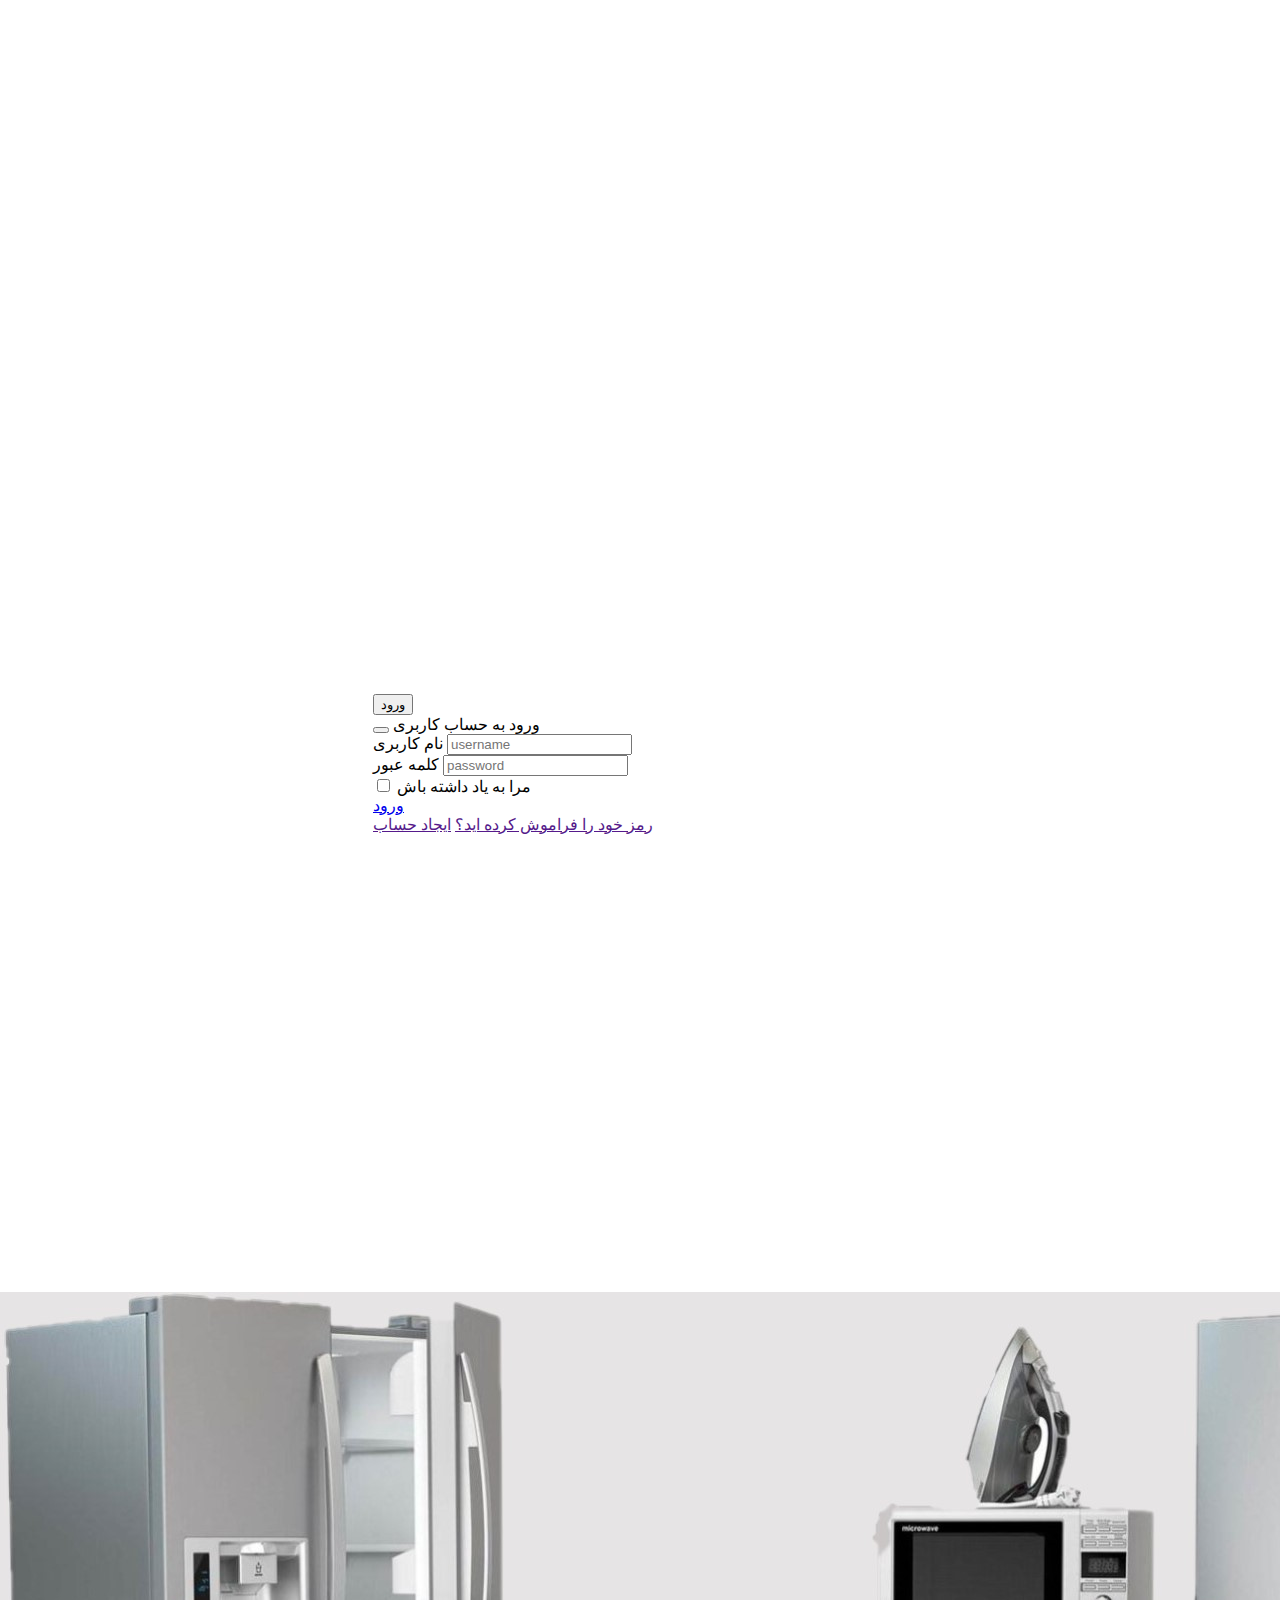
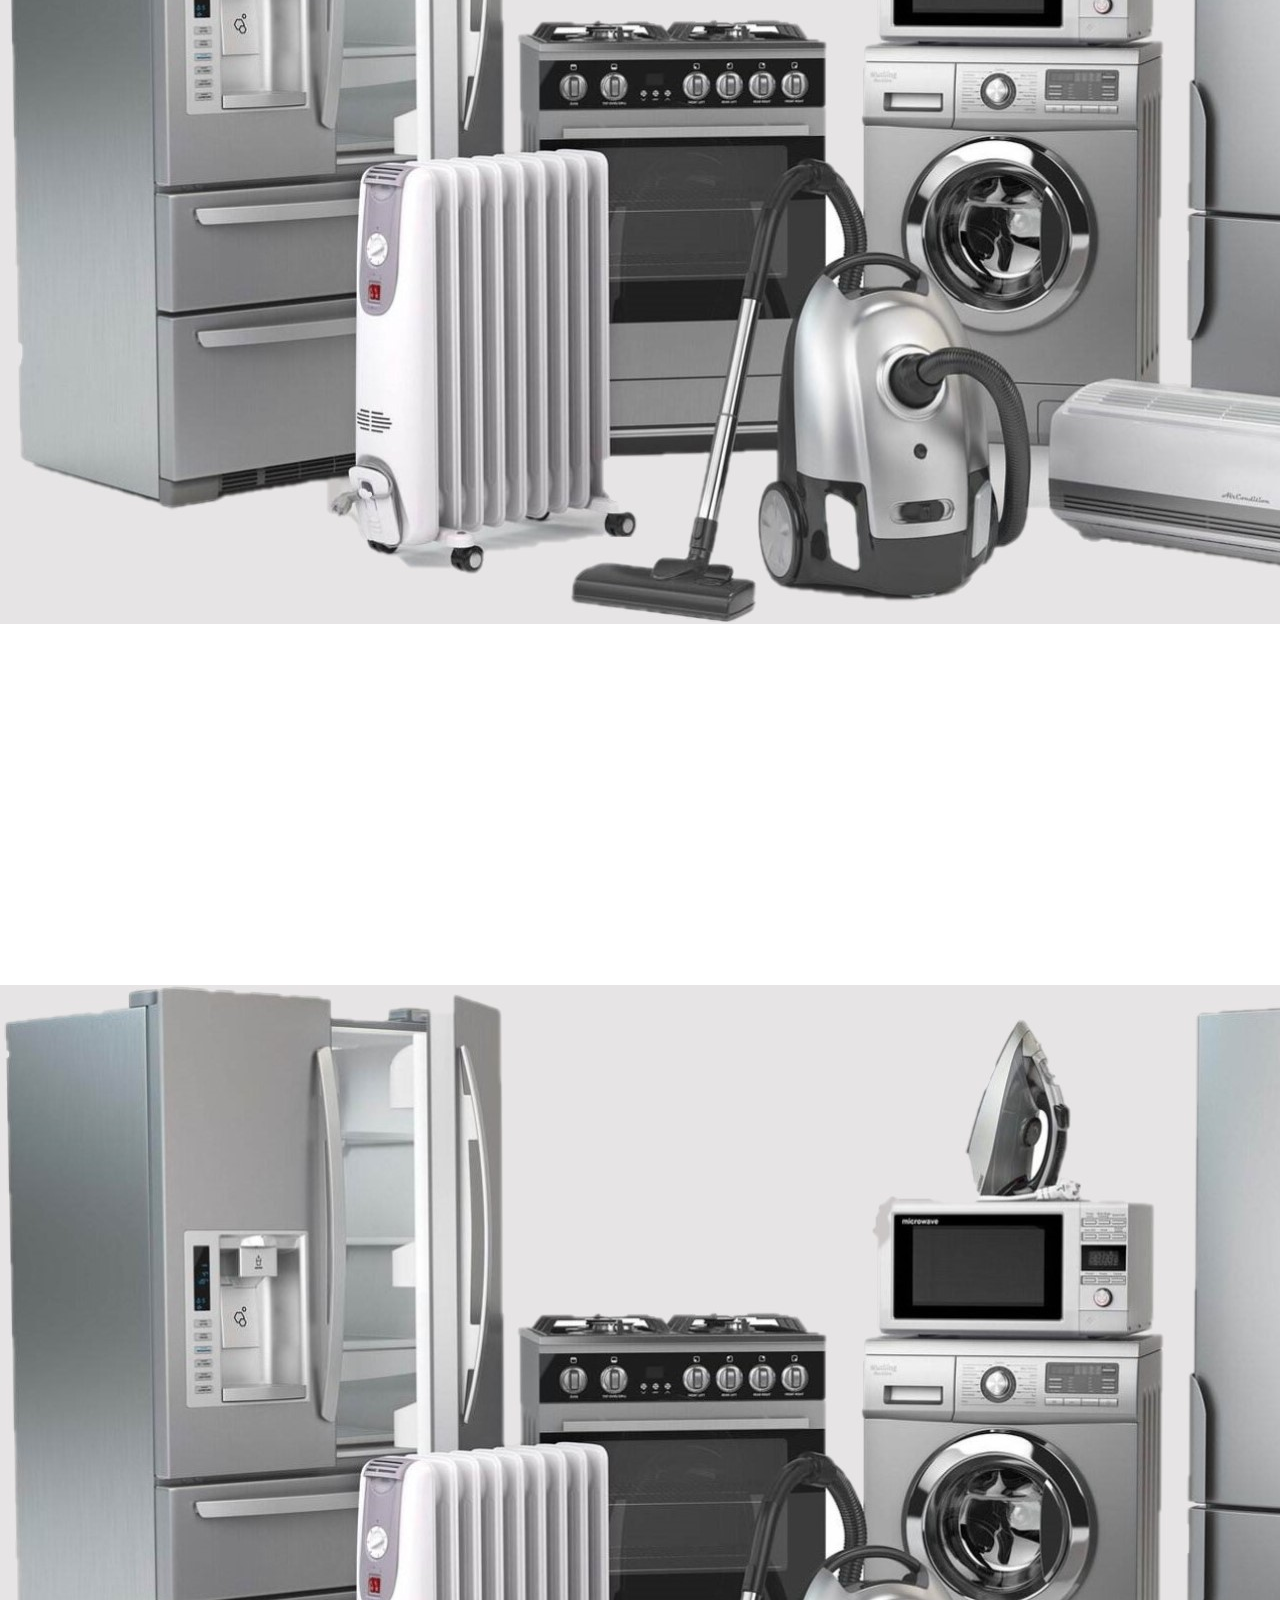
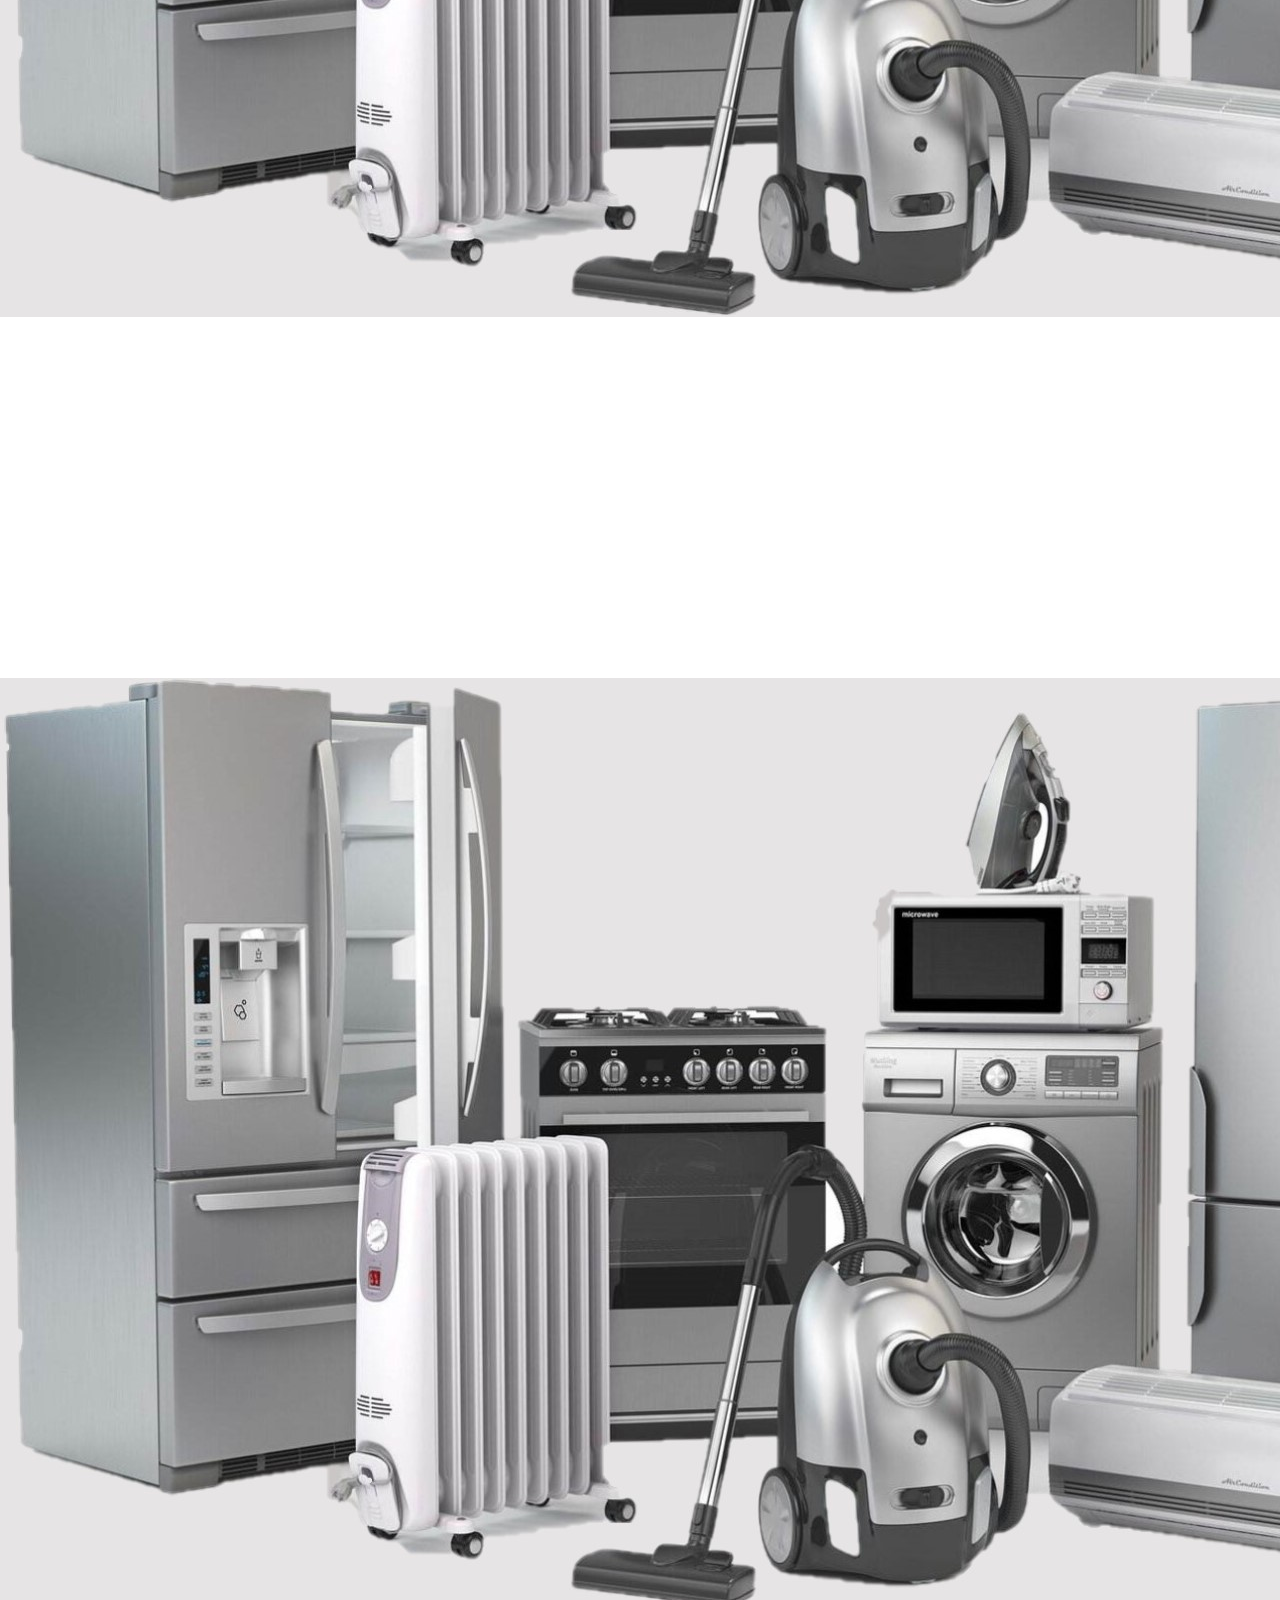
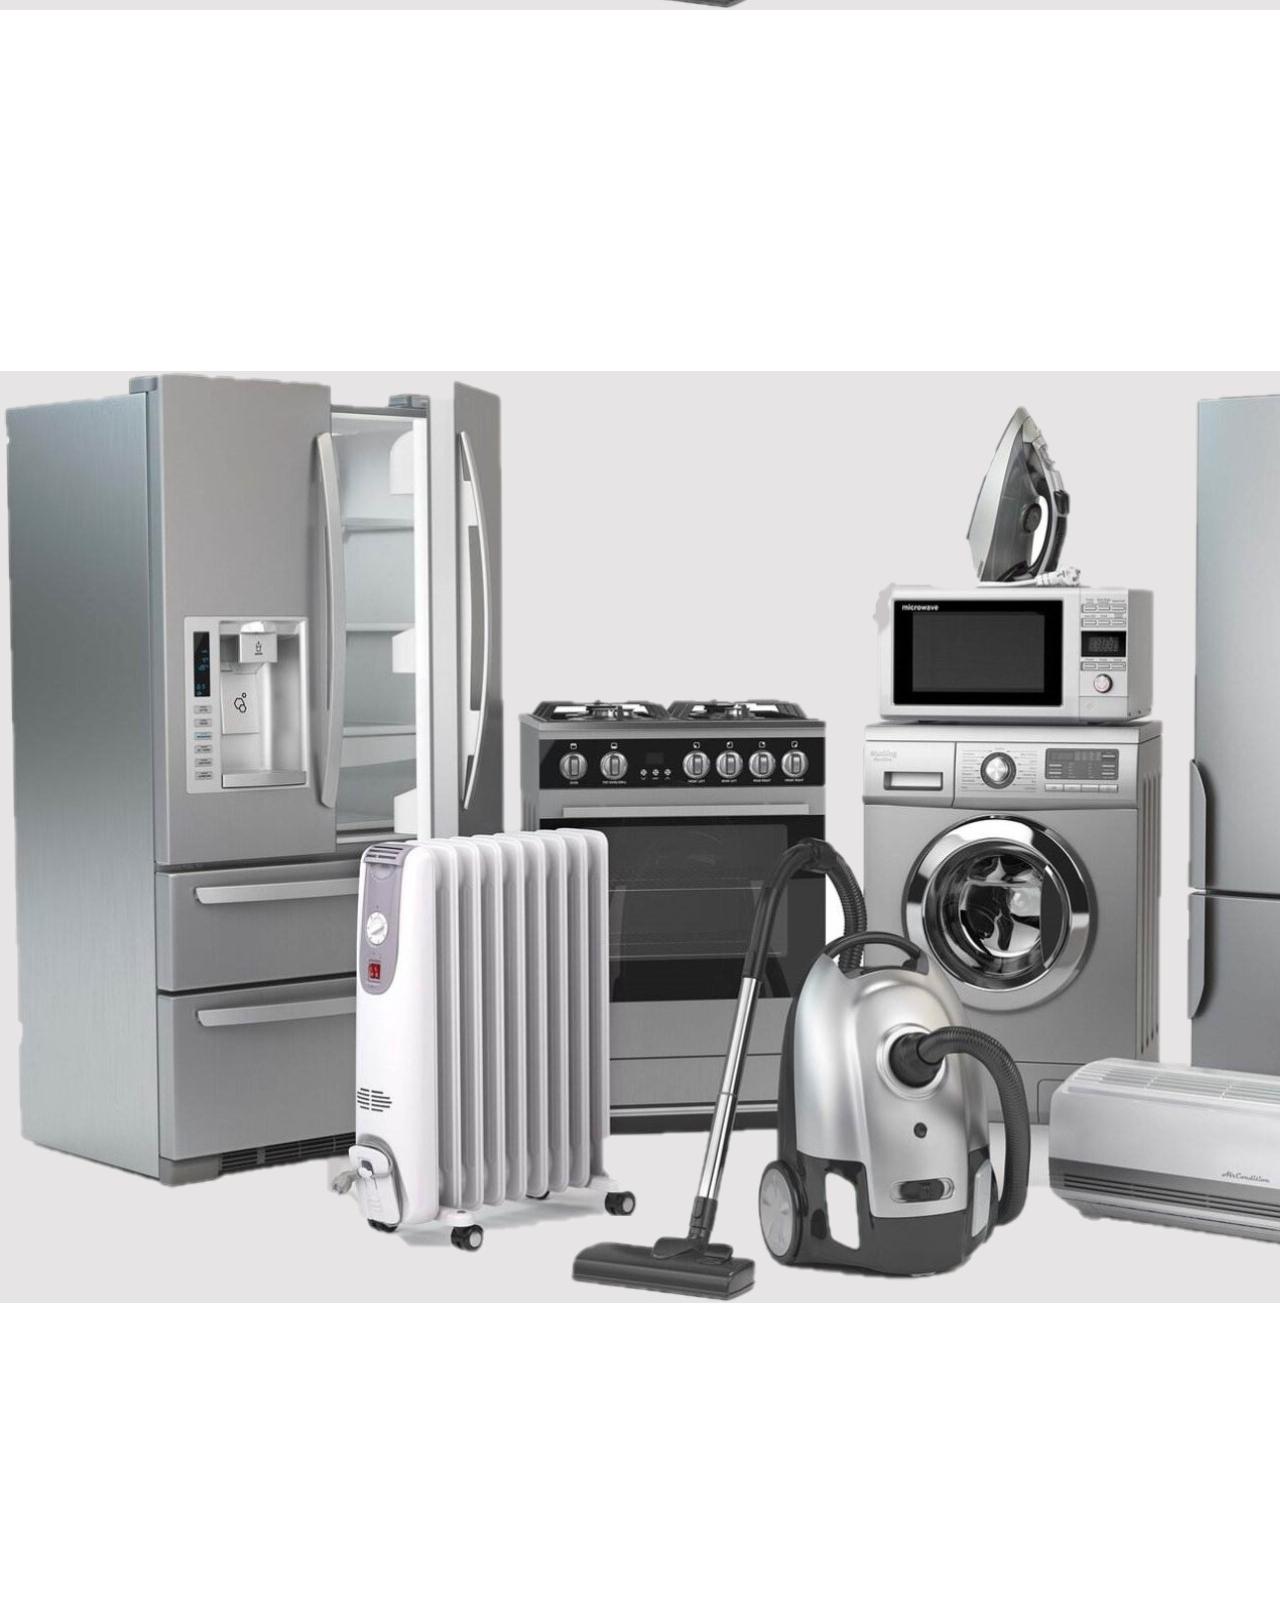
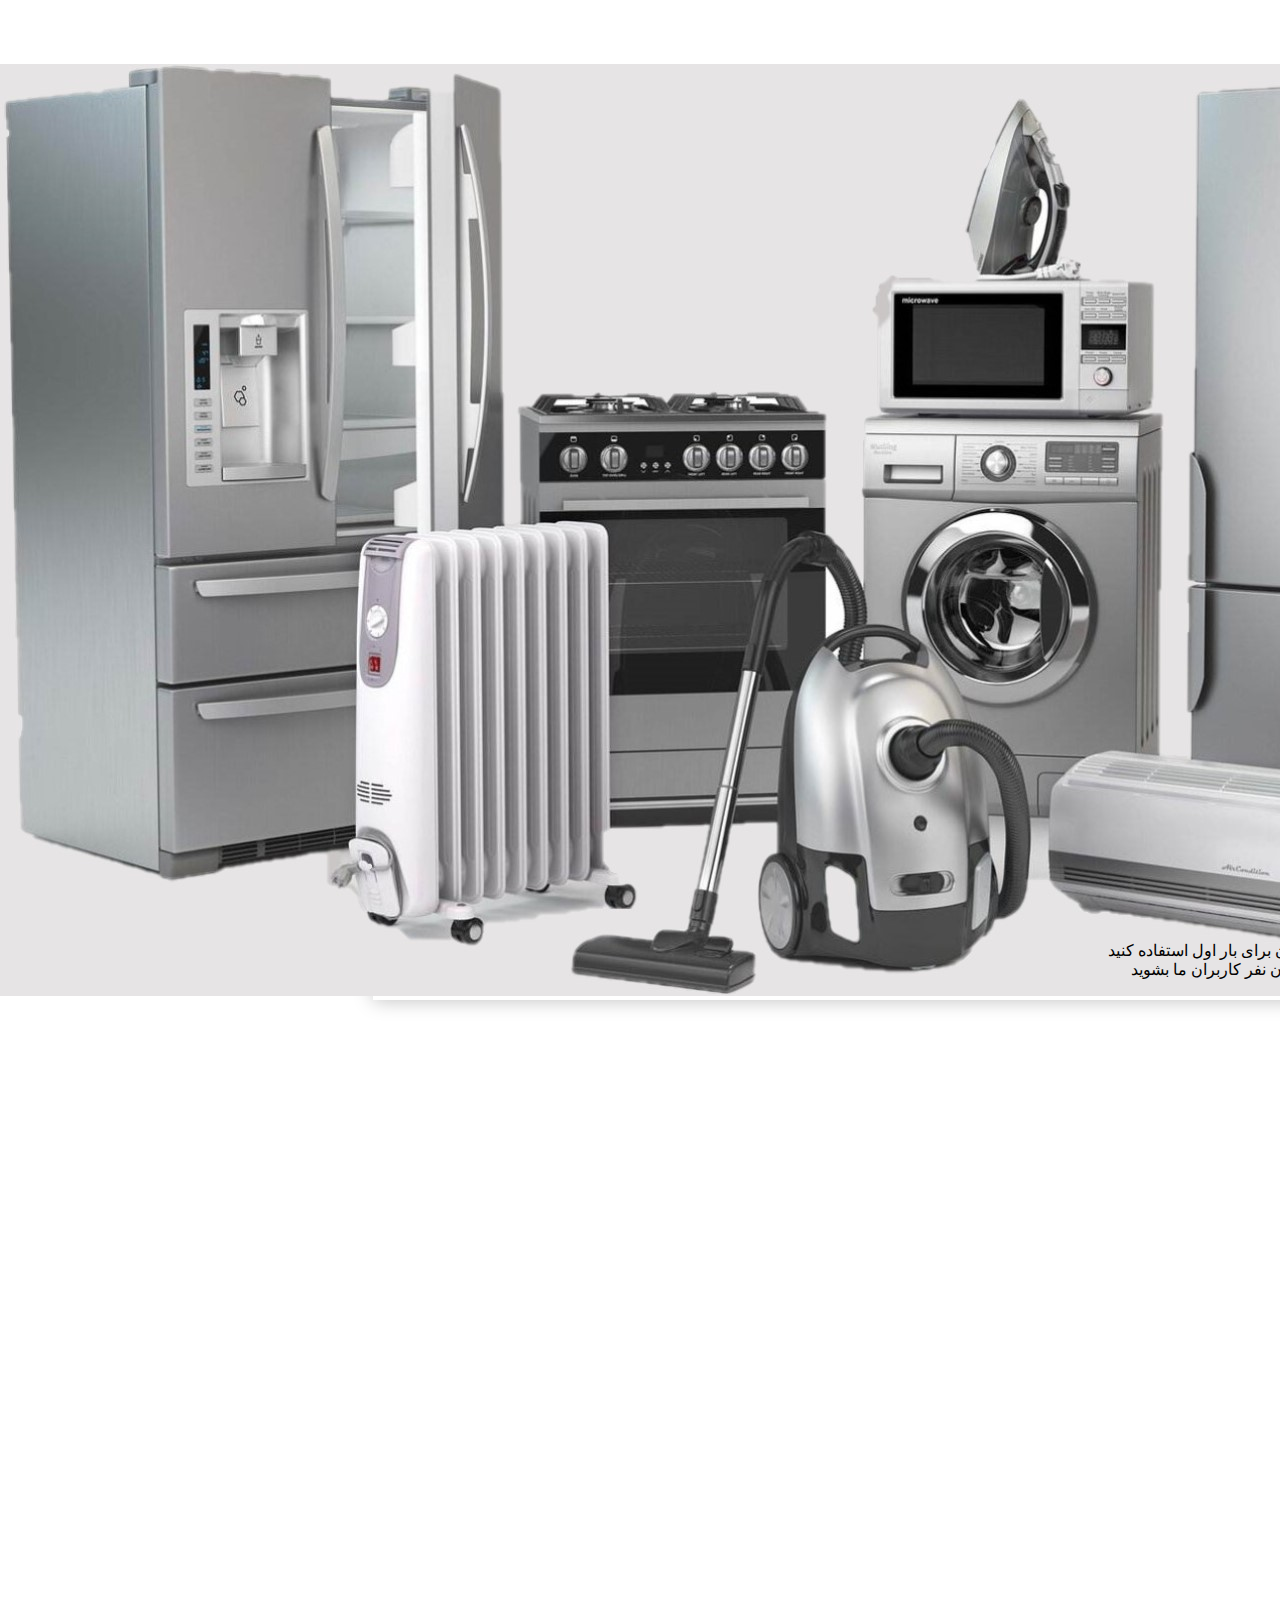
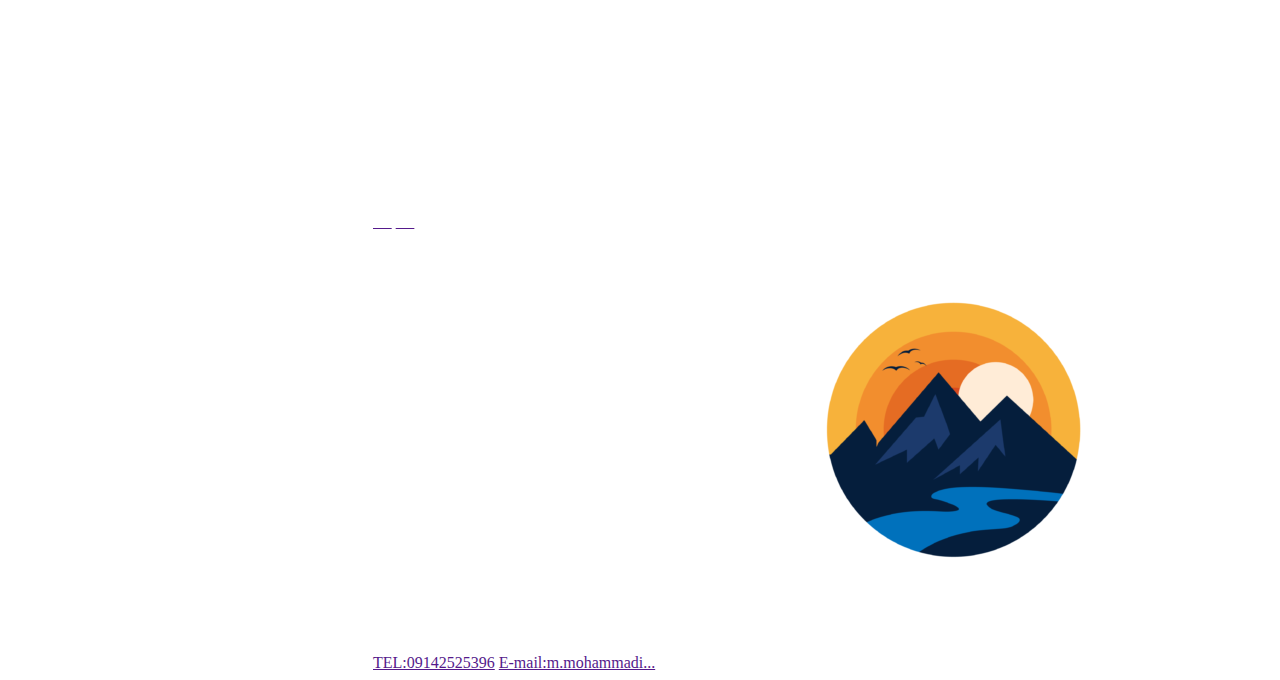
==== product.html @ 29aca1c2 "master page finished" ====
<!DOCTYPE html>
<html lang="fa" dir="rtl">
<head>
    <meta charset="UTF-8">
    <meta name="viewport" content="width=device-width, initial-scale=1.0">
    <link rel="stylesheet" href="https://cdnjs.cloudflare.com/ajax/libs/font-awesome/6.4.2/css/all.min.css" integrity="sha512-z3gLpd7yknf1YoNbCzqRKc4qyor8gaKU1qmn+CShxbuBusANI9QpRohGBreCFkKxLhei6S9CQXFEbbKuqLg0DA==" crossorigin="anonymous" referrerpolicy="no-referrer" />
    <link rel="stylesheet" href="https://cdn.jsdelivr.net/npm/bootstrap@5.0.2/dist/css/bootstrap.rtl.min.css" integrity="sha384-gXt9imSW0VcJVHezoNQsP+TNrjYXoGcrqBZJpry9zJt8PCQjobwmhMGaDHTASo9N" crossorigin="anonymous">
    <link rel="stylesheet" href="css/product.css">
    <title>product</title>
</head>
<body>
    <!-- start nav top -->
   <div class="container-fluid bg-custom-nav-top">
    <div class="container">
        <div class="row">
          <div class="col-12 col-md-6 text-white d-flex align-items-center">
            <p class="mt-2 fs-5">ارسال رایگان کالا با 2 ماه ضمانت برگشت</p>
          </div>
          <div class="col-12 col-md-6">
            <ul class="list-group d-flex flex-row m-3">
                <li class=" border-start p-2"><a href="" class="text-decoration-none text-white">ضمانت سفارس کالا</a></li>
                <li class=" border-start p-2"><a href="" class="text-decoration-none text-white">شماره موبایل:09145218256</a></li>
                <li class=" border-start p-2"><a href="" class="text-decoration-none text-white">آدرس فروشگاه</a></li>
                <li class=" border-start border-end p-2"><a href="" class="text-decoration-none text-white">پیشگیری سفارش</a></li>
            </ul>
          </div>
        </div>
        </div>
        <div class="container">
        <div class="row">
            <div class="col-12 col-md-9 my-5">
                <div class="input-group">
                    <button class="btn btn-secondary dropdown-toggle" type="button" data-bs-toggle="dropdown" aria-expanded="false">دسته بندی لوازم</button>
                    <ul class="dropdown-menu">
                      <li><a class="dropdown-item active" href="#">موبایل</a></li>
                      <li><a class="dropdown-item" href="#">تبلت</a></li>
                      <li><a class="dropdown-item" href="#">ماشین</a></li>
                      <li><a class="dropdown-item" href="#">لوازم خانگی</a></li>
                    </ul>
                    <input type="search" class="form-control">
                    <button type="button" class="btn btn-success p-2 rounded-end">search</button>
                    </ul>
                  </div>
            </div>
            <div class="col-12 col-md-3 mt-0 mt-md-5 mb-0 mb-md-5 d-flex justify-content-center-custom justify-content-start">
                <button type="button" class="btn dropdown-toggle text-white" data-bs-toggle="dropdown" title="سبد خرید"><i class="fa-solid fa-cart-plus fs-3 mt-0 mt-md-1"></i></button>
                <ul class="dropdown-menu basket-menu-custom p-2">
                    <li class="align-middle"><a href="" class="dropdown-item d-flex ">
                        <img src="img/download (1).jfif" class="basket-img-custom col-3" alt="iphone image">
                        <div class=" d-block col-8"><h6 class="">موبایل</h6><small>قیمت خرید:250هزار تومن</small></div>
                        <div class="d-flex align-items-center "><button type="button" class="btn-close col-1"></button></div>
                    </a></li>
                    
                    <li class="align-middle"><a href="" class="dropdown-item d-flex">
                        <img src="img/download.jfif" class="basket-img-custom col-3" alt="TV image"> 
                        <div class=" d-block col-8"><h6 class="">موبایل</h6><small>قیمت خرید:250هزار تومن</small></div>
                        <div class="d-flex align-items-center "><button type="button" class="btn-close col-1"></button></div>
                    </a></li>
                    <li class="align-middle"><a href="" class="dropdown-item d-flex">
                        <img src="img/download (2).jfif" class="basket-img-custom col-3" alt="sofa img">
                        <div class=" d-block col-8"><h6 class="">موبایل</h6><small>قیمت خرید:250هزار تومن</small></div>
                        <div class="d-flex align-items-center "><button type="button" class="btn-close col-1"></button></div>
                    </a></li>
                </ul>
            </div>
        </div>
    </div>
    <div class="container">
      <div class="row" dir="ltr">
        <div class="col-12 col-md-5 position-relative">
          <button class="d-flex align-items-center fs-5 btn text-warning" type="button" data-bs-toggle="modal" data-bs-target="#modal-nav-top"><span class="ms-1 mb-2">ورود</span><i class="fa-regular fa-user"></i></button>
            <div class="modal fade" id="modal-nav-top">
              <div class="modal-dialog rtl modal-dialog-centered">
                <div class="modal-content">
                  <div class="d-flex justify-content-between">
                  <button type="button" class="btn-close m-3 " data-bs-dismiss="modal"></button>
                  <span class="m-3">ورود به حساب کاربری</span>
                </div>
                  <div class="m-3">
                  <label for="modal-username" class="form-label">نام کاربری</label>
                  <input type="text" name="" class="form-control" id="modal-username" placeholder="username">
                </div>
                <div class="m-3">
                  <label for="modal-password" class="form-label">کلمه عبور</label>
                  <input type="password" name="" class="form-control" id="modal-password" placeholder="password">
                </div>
                <div class="form-check m-3">
                  <input class="form-check-input" type="checkbox" value="" id="flexCheckIndeterminate">
                  <label class="form-check-label" for="flexCheckIndeterminate">
                    مرا به یاد داشته باش
                  </label>
                </div> 
                <a href="https://www.google.com" class="btn btn-success w-75 mx-auto my-3 ">ورود</a>
                <div class="d-flex justify-content-between">
                <a href="" class=" text-primary m-3">رمز خود را فراموش کرده اید؟</a>
                <a href="" class=" text-primary m-3">ایجاد حساب</a>
              </div>
              </div>
              </div>
            </div>
        </div>
        <div class="col-12 col-lg-7 d-flex btn-group mega-menu " dir="rtl">
            <a href="#collapse-mega-menu" data-bs-toggle="collapse" class="d-lg-none d-block" style="height: 40px;width: 40px;">
              <span style="height: 5px; width: 30px;border-radius: 3px;display: block;" class="bg-dark my-1"></span>
              <span style="height: 5px; width: 30px;border-radius: 3px;display: block;" class="bg-dark my-1"></span>
              <span style="height: 5px; width: 30px;border-radius: 3px;display: block;" class="bg-dark my-1"></span>
            </a>
            <div class="collapse  d-lg-flex" id="collapse-mega-menu">
              <li> <h3 class="text-white d-block">فروشگاه</h3></li>
              <li><h4 class="text-white px-2">خانه</h4></li>
              <li>
                <div class="position-relative">
                  <button class="btn text-light dropdown-toggle" href="" data-bs-toggle="dropdown">
                    لوازم خانگی
                  </button>
                  
                    <div class="dropdown-menu bg-secondary-custom trans1">
                      <div class="container-fluid d-flex justify-content-center">
                  <ul class="  dropdown-nav-top">
                    
                    <div class="row ">
                    <div class="col-6 col-lg-3">
                      <li class="mega-menu-links"><i class="fa fa-chevron-left "></i><a href="">شیرالات</a></li>
                      <li class="mega-menu-links"><i class="fa fa-chevron-left "></i><a href="">یخچال</a></li>
                      <li class="mega-menu-links"><i class="fa fa-chevron-left "></i><a href="">فریزر</a></li>
                      <li class="mega-menu-links"><i class="fa fa-chevron-left "></i><a href="">تلویزیون</a></li>
                      <li class="mega-menu-links"><i class="fa fa-chevron-left "></i><a href="">بشقاب</a></li>
                      <li class="mega-menu-links"><i class="fa fa-chevron-left "></i><a href="">قابلمه</a></li>
                      <li class="mega-menu-links"><i class="fa fa-chevron-left "></i><a href="">قاشق چنگال</a></li>
                      <li class="mega-menu-links"><i class="fa fa-chevron-left "></i><a href="">لیوان</a></li>
                    </div>
                    <div class="col-6 col-lg-3">
                      <li class="mega-menu-links"><i class="fa fa-chevron-left "></i><a href="">رایانه</a></li>
                      <li class="mega-menu-links"><i class="fa fa-chevron-left "></i><a href="">لپ تاپ</a></li>
                      <li class="mega-menu-links"><i class="fa fa-chevron-left "></i><a href="">کابینت</a></li>
                      <li class="mega-menu-links"><i class="fa fa-chevron-left "></i><a href="">کمد دیواری</a></li>
                      <li class="mega-menu-links"><i class="fa fa-chevron-left "></i><a href="">ست غذاخوری</a></li>
                      <li class="mega-menu-links"><i class="fa fa-chevron-left "></i><a href="">ساعت دیواری</a></li>
                      <li class="mega-menu-links"><i class="fa fa-chevron-left "></i><a href=""> کولر</a></li>
                      <li class="mega-menu-links"><i class="fa fa-chevron-left "></i><a href="">ست نشیمن</a></li>
                    </div>
                    <div class="d-none d-lg-block col-lg-6">
                      <img src="img/Home-appliances-list-for-new-home-04.jpg" class="img-fluid " alt="">
                    </div>
                  </div>
                
                  </ul>
                </div>
              </div>
              </div>
              </li>
              <li>
                <div class="position-relative">
                  <button class="btn text-light dropdown-toggle" href="" data-bs-toggle="dropdown">
                    لوازم خانگی
                  </button>
                  
                    <div class="dropdown-menu bg-secondary-custom trans2">
                      <div class="container-fluid d-flex justify-content-center">
                  <ul class="  dropdown-nav-top" style="min-width: 300px;">
                    
                    <div class="row ">
                    <div class="col-6 col-lg-3">
                      <li class="mega-menu-links"><i class="fa fa-chevron-left "></i><a href="">شیرالات</a></li>
                      <li class="mega-menu-links"><i class="fa fa-chevron-left "></i><a href="">یخچال</a></li>
                      <li class="mega-menu-links"><i class="fa fa-chevron-left "></i><a href="">فریزر</a></li>
                      <li class="mega-menu-links"><i class="fa fa-chevron-left "></i><a href="">تلویزیون</a></li>
                      <li class="mega-menu-links"><i class="fa fa-chevron-left "></i><a href="">بشقاب</a></li>
                      <li class="mega-menu-links"><i class="fa fa-chevron-left "></i><a href="">قابلمه</a></li>
                      <li class="mega-menu-links"><i class="fa fa-chevron-left "></i><a href="">قاشق چنگال</a></li>
                      <li class="mega-menu-links"><i class="fa fa-chevron-left "></i><a href="">لیوان</a></li>
                    </div>
                    <div class="col-6 col-lg-3">
                      <li class="mega-menu-links"><i class="fa fa-chevron-left "></i><a href="">رایانه</a></li>
                      <li class="mega-menu-links"><i class="fa fa-chevron-left "></i><a href="">لپ تاپ</a></li>
                      <li class="mega-menu-links"><i class="fa fa-chevron-left "></i><a href="">کابینت</a></li>
                      <li class="mega-menu-links"><i class="fa fa-chevron-left "></i><a href="">کمد دیواری</a></li>
                      <li class="mega-menu-links"><i class="fa fa-chevron-left "></i><a href="">ست غذاخوری</a></li>
                      <li class="mega-menu-links"><i class="fa fa-chevron-left "></i><a href="">ساعت دیواری</a></li>
                      <li class="mega-menu-links"><i class="fa fa-chevron-left "></i><a href=""> کولر</a></li>
                      <li class="mega-menu-links"><i class="fa fa-chevron-left "></i><a href="">ست نشیمن</a></li>
                    </div>
                    <div class="d-none d-lg-block col-lg-6">
                      <img src="img/Home-appliances-list-for-new-home-04.jpg" class="img-fluid h-100" alt="">
                    </div>
                  </div>
                
                  </ul>
                </div>
              </div>
              </div>
              </li>
              <li>
                <div class="position-relative">
                  <button class="btn text-light dropdown-toggle" href="" data-bs-toggle="dropdown">
                    لوازم خانگی
                  </button>
                  
                    <div class="dropdown-menu bg-secondary-custom trans3">
                      <div class="container-fluid d-flex justify-content-center">
                  <ul class="  dropdown-nav-top" style="min-width: 300px;">
                    
                    <div class="row ">
                    <div class="col-6 col-lg-3">
                      <li class="mega-menu-links"><i class="fa fa-chevron-left "></i><a href="">شیرالات</a></li>
                      <li class="mega-menu-links"><i class="fa fa-chevron-left "></i><a href="">یخچال</a></li>
                      <li class="mega-menu-links"><i class="fa fa-chevron-left "></i><a href="">فریزر</a></li>
                      <li class="mega-menu-links"><i class="fa fa-chevron-left "></i><a href="">تلویزیون</a></li>
                      <li class="mega-menu-links"><i class="fa fa-chevron-left "></i><a href="">بشقاب</a></li>
                      <li class="mega-menu-links"><i class="fa fa-chevron-left "></i><a href="">قابلمه</a></li>
                      <li class="mega-menu-links"><i class="fa fa-chevron-left "></i><a href="">قاشق چنگال</a></li>
                      <li class="mega-menu-links"><i class="fa fa-chevron-left "></i><a href="">لیوان</a></li>
                    </div>
                    <div class="col-6 col-lg-3">
                      <li class="mega-menu-links"><i class="fa fa-chevron-left "></i><a href="">رایانه</a></li>
                      <li class="mega-menu-links"><i class="fa fa-chevron-left "></i><a href="">لپ تاپ</a></li>
                      <li class="mega-menu-links"><i class="fa fa-chevron-left "></i><a href="">کابینت</a></li>
                      <li class="mega-menu-links"><i class="fa fa-chevron-left "></i><a href="">کمد دیواری</a></li>
                      <li class="mega-menu-links"><i class="fa fa-chevron-left "></i><a href="">ست غذاخوری</a></li>
                      <li class="mega-menu-links"><i class="fa fa-chevron-left "></i><a href="">ساعت دیواری</a></li>
                      <li class="mega-menu-links"><i class="fa fa-chevron-left "></i><a href=""> کولر</a></li>
                      <li class="mega-menu-links"><i class="fa fa-chevron-left "></i><a href="">ست نشیمن</a></li>
                    </div>
                    <div class="d-none d-lg-block col-lg-6">
                      <img src="img/Home-appliances-list-for-new-home-04.jpg" class="img-fluid h-100" alt="">
                    </div>
                  </div>
                
                  </ul>
                </div>
              </div>
              </div>
              </li>
              <li>
                <div class="position-relative">
                  <button class="btn text-light dropdown-toggle" href="" data-bs-toggle="dropdown">
                    لوازم خانگی
                  </button>
                  
                    <div class="dropdown-menu bg-secondary-custom trans4">
                      <div class="container-fluid d-flex justify-content-center">
                  <ul class="  dropdown-nav-top" style="min-width: 300px;">
                    
                    <div class="row ">
                    <div class="col-6 col-lg-3">
                      <li class="mega-menu-links"><i class="fa fa-chevron-left "></i><a href="">شیرالات</a></li>
                      <li class="mega-menu-links"><i class="fa fa-chevron-left "></i><a href="">یخچال</a></li>
                      <li class="mega-menu-links"><i class="fa fa-chevron-left "></i><a href="">فریزر</a></li>
                      <li class="mega-menu-links"><i class="fa fa-chevron-left "></i><a href="">تلویزیون</a></li>
                      <li class="mega-menu-links"><i class="fa fa-chevron-left "></i><a href="">بشقاب</a></li>
                      <li class="mega-menu-links"><i class="fa fa-chevron-left "></i><a href="">قابلمه</a></li>
                      <li class="mega-menu-links"><i class="fa fa-chevron-left "></i><a href="">قاشق چنگال</a></li>
                      <li class="mega-menu-links"><i class="fa fa-chevron-left "></i><a href="">لیوان</a></li>
                    </div>
                    <div class="col-6 col-lg-3">
                      <li class="mega-menu-links"><i class="fa fa-chevron-left "></i><a href="">رایانه</a></li>
                      <li class="mega-menu-links"><i class="fa fa-chevron-left "></i><a href="">لپ تاپ</a></li>
                      <li class="mega-menu-links"><i class="fa fa-chevron-left "></i><a href="">کابینت</a></li>
                      <li class="mega-menu-links"><i class="fa fa-chevron-left "></i><a href="">کمد دیواری</a></li>
                      <li class="mega-menu-links"><i class="fa fa-chevron-left "></i><a href="">ست غذاخوری</a></li>
                      <li class="mega-menu-links"><i class="fa fa-chevron-left "></i><a href="">ساعت دیواری</a></li>
                      <li class="mega-menu-links"><i class="fa fa-chevron-left "></i><a href=""> کولر</a></li>
                      <li class="mega-menu-links"><i class="fa fa-chevron-left "></i><a href="">ست نشیمن</a></li>
                    </div>
                    <div class="d-none d-lg-block col-lg-6">
                      <img src="img/Home-appliances-list-for-new-home-04.jpg" class="img-fluid h-100" alt="">
                    </div>
                  </div>
                
                  </ul>
                </div>
              </div>
              </div>
              </li>
              <li>
                <div class="position-relative">
                  <button class="btn text-light dropdown-toggle" href="" data-bs-toggle="dropdown">
                    لوازم خانگی
                  </button>
                  
                    <div class="dropdown-menu bg-secondary-custom trans5">
                      <div class="container-fluid d-flex justify-content-center">
                  <ul class="  dropdown-nav-top" style="min-width: 300px;">
                    
                    <div class="row ">
                    <div class="col-6 col-lg-3">
                      <li class="mega-menu-links"><i class="fa fa-chevron-left "></i><a href="">شیرالات</a></li>
                      <li class="mega-menu-links"><i class="fa fa-chevron-left "></i><a href="">یخچال</a></li>
                      <li class="mega-menu-links"><i class="fa fa-chevron-left "></i><a href="">فریزر</a></li>
                      <li class="mega-menu-links"><i class="fa fa-chevron-left "></i><a href="">تلویزیون</a></li>
                      <li class="mega-menu-links"><i class="fa fa-chevron-left "></i><a href="">بشقاب</a></li>
                      <li class="mega-menu-links"><i class="fa fa-chevron-left "></i><a href="">قابلمه</a></li>
                      <li class="mega-menu-links"><i class="fa fa-chevron-left "></i><a href="">قاشق چنگال</a></li>
                      <li class="mega-menu-links"><i class="fa fa-chevron-left "></i><a href="">لیوان</a></li>
                    </div>
                    <div class="col-6 col-lg-3">
                      <li class="mega-menu-links"><i class="fa fa-chevron-left "></i><a href="">رایانه</a></li>
                      <li class="mega-menu-links"><i class="fa fa-chevron-left "></i><a href="">لپ تاپ</a></li>
                      <li class="mega-menu-links"><i class="fa fa-chevron-left "></i><a href="">کابینت</a></li>
                      <li class="mega-menu-links"><i class="fa fa-chevron-left "></i><a href="">کمد دیواری</a></li>
                      <li class="mega-menu-links"><i class="fa fa-chevron-left "></i><a href="">ست غذاخوری</a></li>
                      <li class="mega-menu-links"><i class="fa fa-chevron-left "></i><a href="">ساعت دیواری</a></li>
                      <li class="mega-menu-links"><i class="fa fa-chevron-left "></i><a href=""> کولر</a></li>
                      <li class="mega-menu-links"><i class="fa fa-chevron-left "></i><a href="">ست نشیمن</a></li>
                    </div>
                    <div class="d-none d-lg-block col-lg-6">
                      <img src="img/Home-appliances-list-for-new-home-04.jpg" class="img-fluid h-100" alt="">
                    </div>
                  </div>
                
                  </ul>
                </div>
              </div>
              </div>
              </li>
             </div>
            
        </div>
      </div>
    </div>
   </div> 
   
<!-- end nav top -->










    <div class="container-fluid">
        <section class="container py-5 bg-white rounded-2" style="margin-top: -75px; box-shadow: 0 0 20px 0 #bdbdbd;">
          <div class="row">
            <div class="col-12 col-md-3"> باعضویت در سایت از امکان<span class="text-danger"> 30%تخفیف و ارسال رایگان</span> برای بار اول استفاده کنید</div>
            <div class="col-12 col-md-4">با عصویت به خانواده بزرگ دیجیکالا بپیوندید و از +1میلیون نفر کاربران ما بشوید</div>
            <div class="col-12 col-md-5 ">
                <div class="d-flex btn-group">
                  <input type="search" name="search-footer" id="" class=" col-8 offset-1">
                  <button type="submit" class="btn btn-primary col-2" style="margin-left: 8.33333333%;">search</button>
                </div>
            </div>
          </div>
        </section>
        <section class="container-fluid footer mt-5">
          <div class="container">
          <div class="row">
            <div class="col-6 mb-3 col-md-3">
              <h5>اطلاعات</h5>
              <ul>
                <li><a href="">جزئیات</a></li>
                <li><a href="">مدیر فنی</a></li>
                <li><a href="">شماره ما</a></li>
                <li><a href="">تیم بک اند</a></li>
                <li><a href="">تیم ui & ux</a></li>
                <li><a href="">تیم پشتیبان</a></li>
                <li><a href="">پشتیبان فنی</a></li>
                <li><a href="">مدیر پروژه </a></li>           
                <li><a href="">تیم فرانت اند</a></li>
                <li><a href="">تیم رسیدگی به مشکلات </a></li>
              </ul>
            </div>
            <div class="col-6 mb-3 col-md-3">
              <h5>راه ارتباطی</h5>
              <ul>
                <li><a href="">جزئیات</a></li>
                <li><a href="">مدیر فنی</a></li>
                <li><a href="">شماره ما</a></li>
                <li><a href="">تیم بک اند</a></li>
                <li><a href="">تیم ui & ux</a></li>
                <li><a href="">تیم پشتیبان</a></li>
                <li><a href="">پشتیبان فنی</a></li>
                <li><a href="">مدیر پروژه </a></li>           
                <li><a href="">تیم فرانت اند</a></li>
                <li><a href="">تیم رسیدگی به مشکلات </a></li>
              </ul>
            </div>
            <div class="col-6 col-md-3">
              <h5>محصولات</h5>
              <ul>
                <li><a href="">جزئیات</a></li>
                <li><a href="">مدیر فنی</a></li>
                <li><a href="">شماره ما</a></li>
                <li><a href="">تیم بک اند</a></li>
                <li><a href="">تیم ui & ux</a></li>
                <li><a href="">تیم پشتیبان</a></li>
                <li><a href="">پشتیبان فنی</a></li>
                <li><a href="">مدیر پروژه </a></li>           
                <li><a href="">تیم فرانت اند</a></li>
                <li><a href="">تیم رسیدگی به مشکلات </a></li>
              </ul>
            </div>
            <div class="col-6 col-md-3">
              <div class="footer-left" dir="ltr">
                <div class="d-flex btn-group" dir="rtl">
                  <input type="search" name="search-footer" id="" class="form-control">
                  <button type="submit" class="btn btn-primary ">search</button>
                </div> <br>         
              
              <div class="d-flex justify-content-around">
              <a href="" class="d-inline"><i class="fab fa-telegram-plane" style="font-size: 23px;"></i></a>
              <a href="" class="d-inline xs-hidden"><i class="fas fa-rss "></i></a>
              <a href="" class="d-inline"><i style='font-size:24px' class="fab ">	&#xf16d;</i></a>
              <a href="" class="d-inline"><i class="fab fa-whatsapp" style="font-size: 24px;"></i></a>
              <a href="" class="d-inline mb-4 xs-hidden"><i style="font-size:24px" class="fab ">	&#xf081;</i></a>
          </div>
          <a href="" class="d-block footer-inform">TEL:09142525396</a>
          <a href="" class="footer-inform" title="m.mohammadi8811@gmail.com">E-mail:m.mohammadi...</a>
          <img src="img/png/Mountain-logo-Design-Graphics-9785421-1-1-580x435.png" class="img-fluid" alt="">
        </div>
        </div>
      </div>
    </div>
        </section>
      </div>
    <!-- end footer part -->
    <script src="https://cdn.jsdelivr.net/npm/@popperjs/core@2.9.2/dist/umd/popper.min.js" integrity="sha384-IQsoLXl5PILFhosVNubq5LC7Qb9DXgDA9i+tQ8Zj3iwWAwPtgFTxbJ8NT4GN1R8p" crossorigin="anonymous"></script>
    <script src="https://cdn.jsdelivr.net/npm/bootstrap@5.0.2/dist/js/bootstrap.min.js" integrity="sha384-cVKIPhGWiC2Al4u+LWgxfKTRIcfu0JTxR+EQDz/bgldoEyl4H0zUF0QKbrJ0EcQF" crossorigin="anonymous"></script>
</body>
</html>
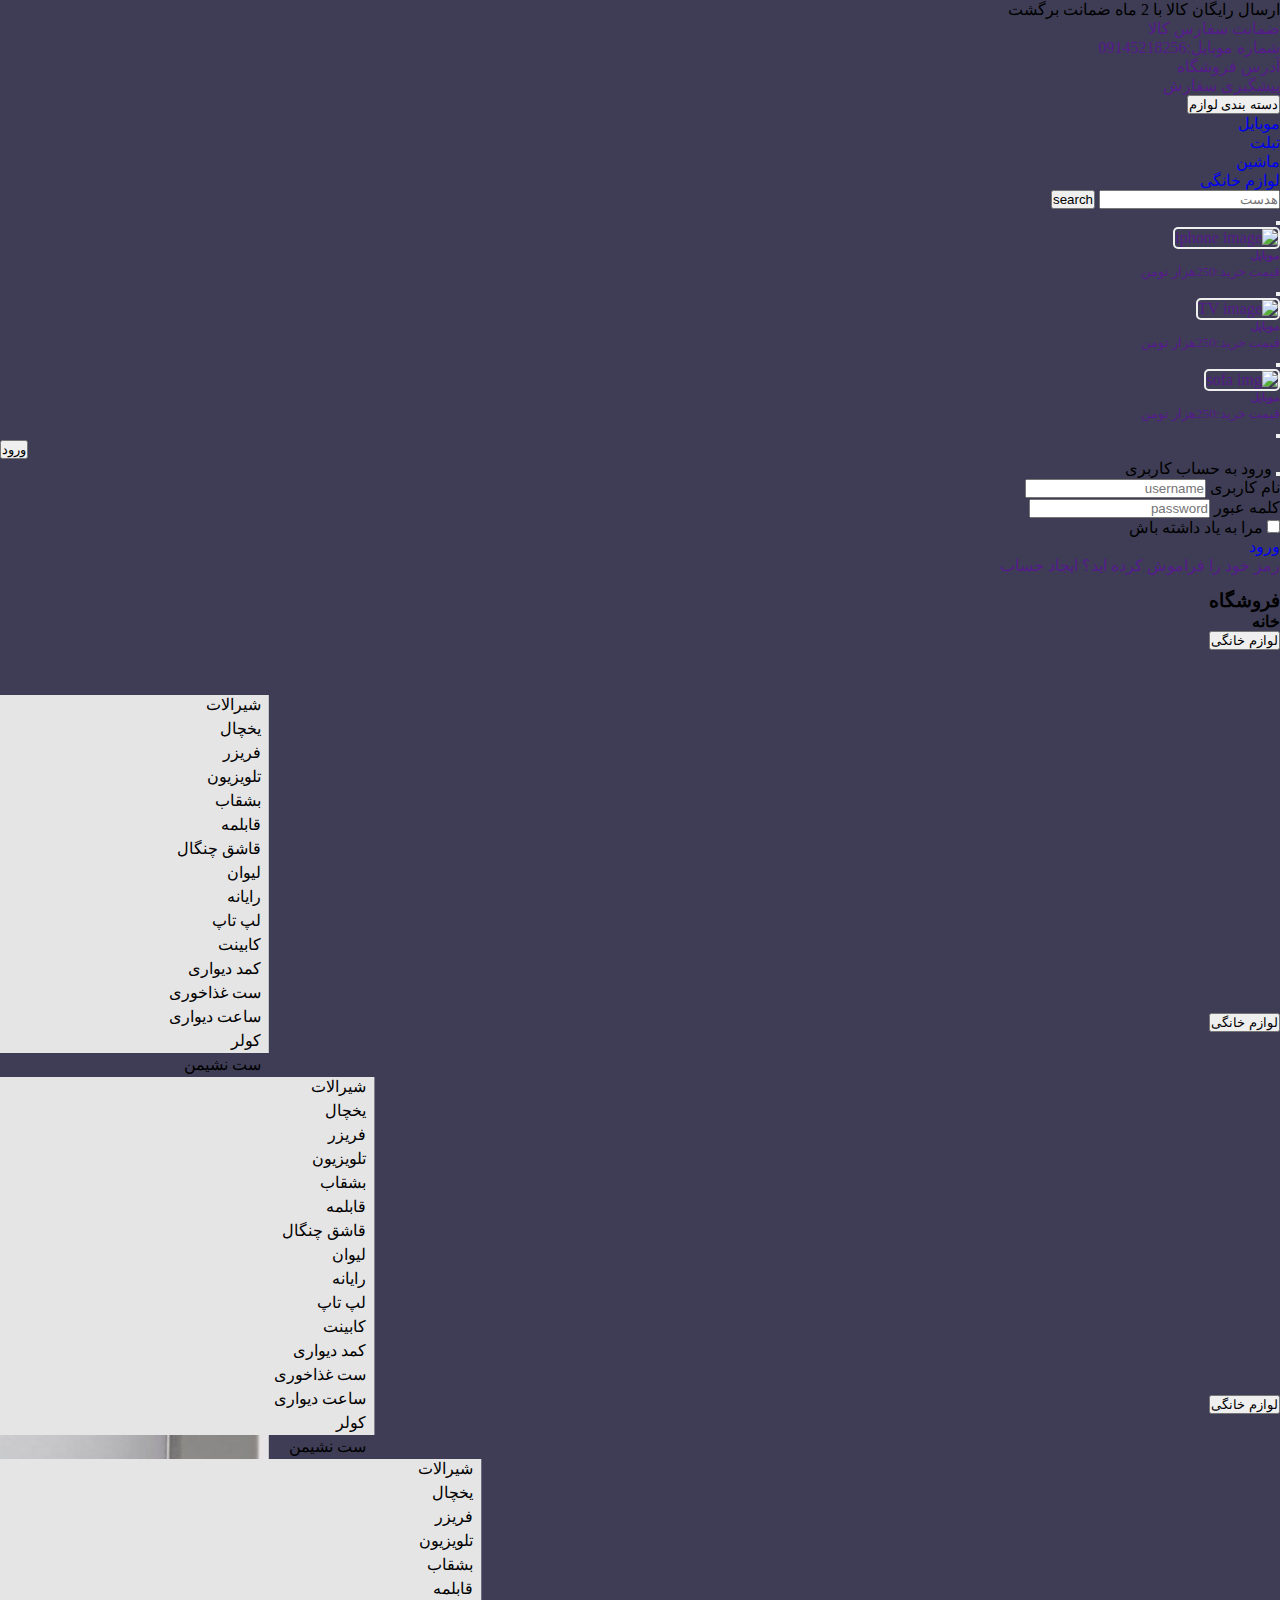
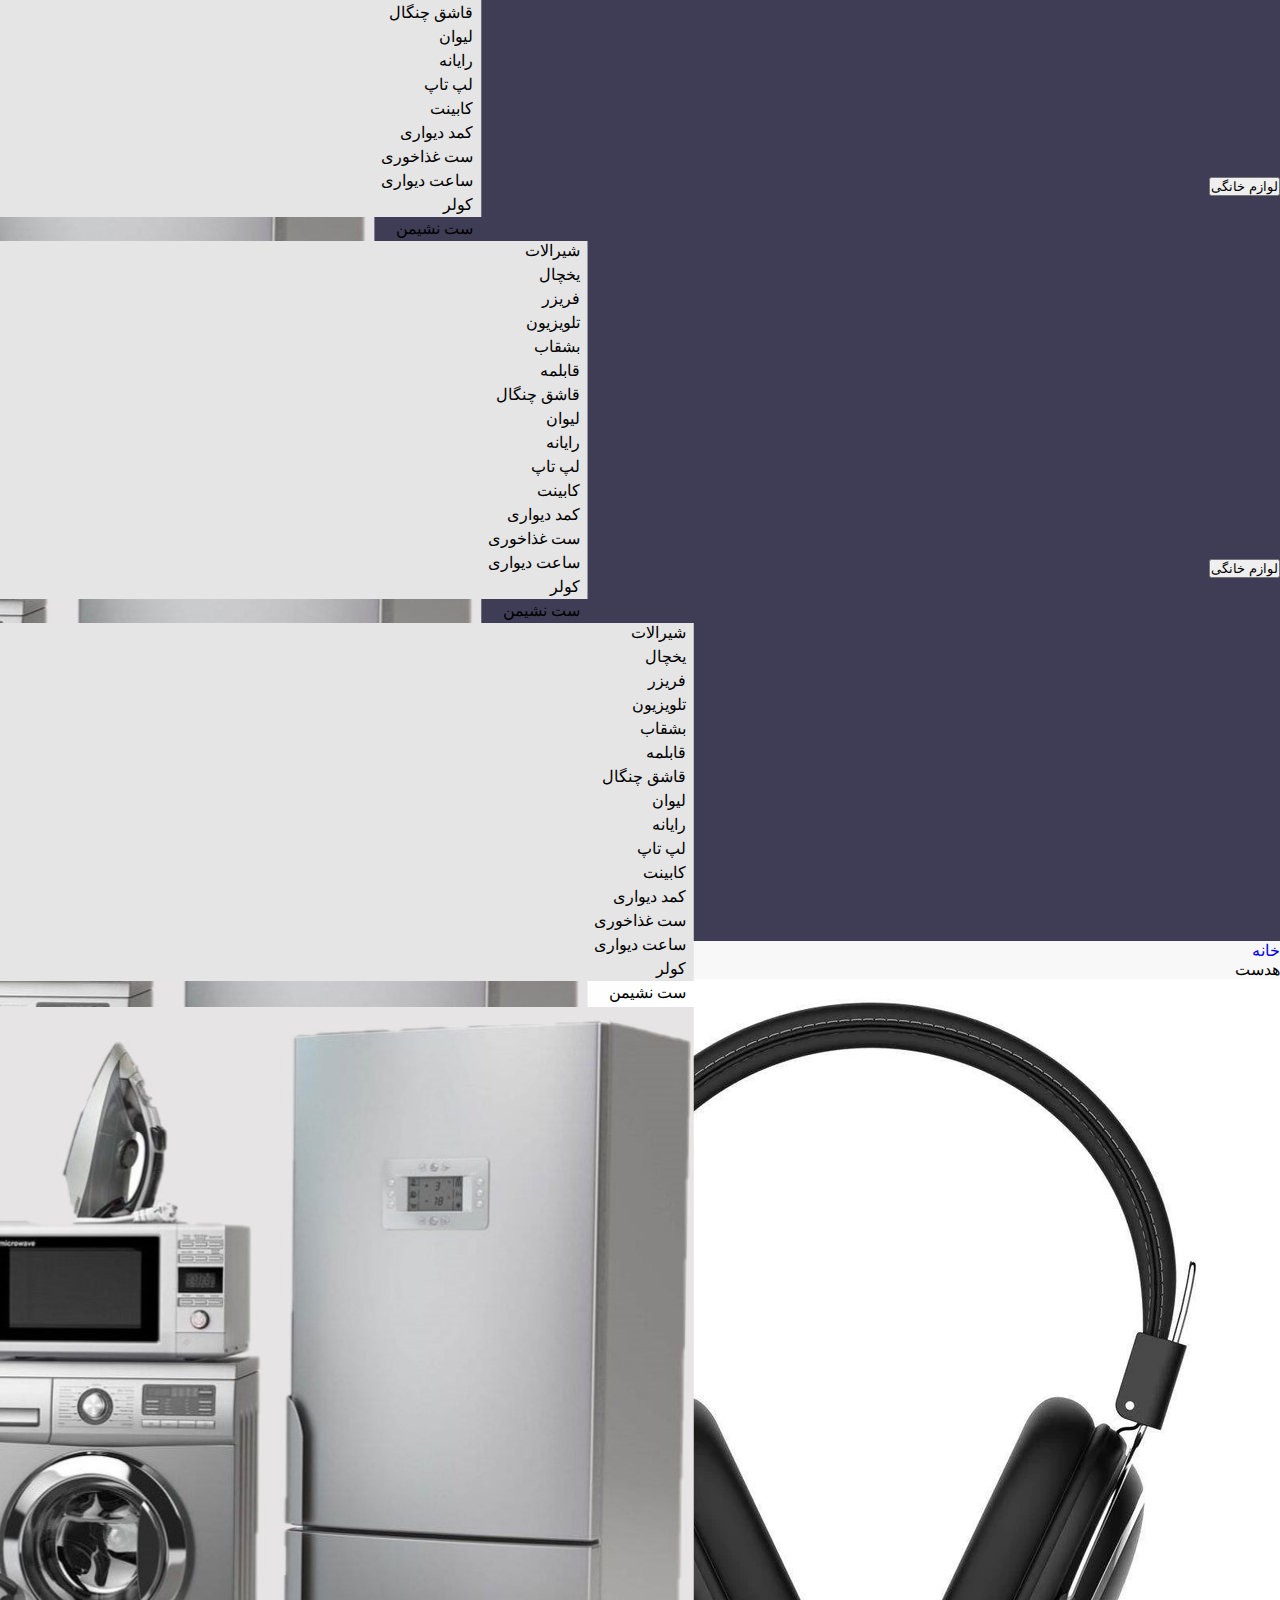
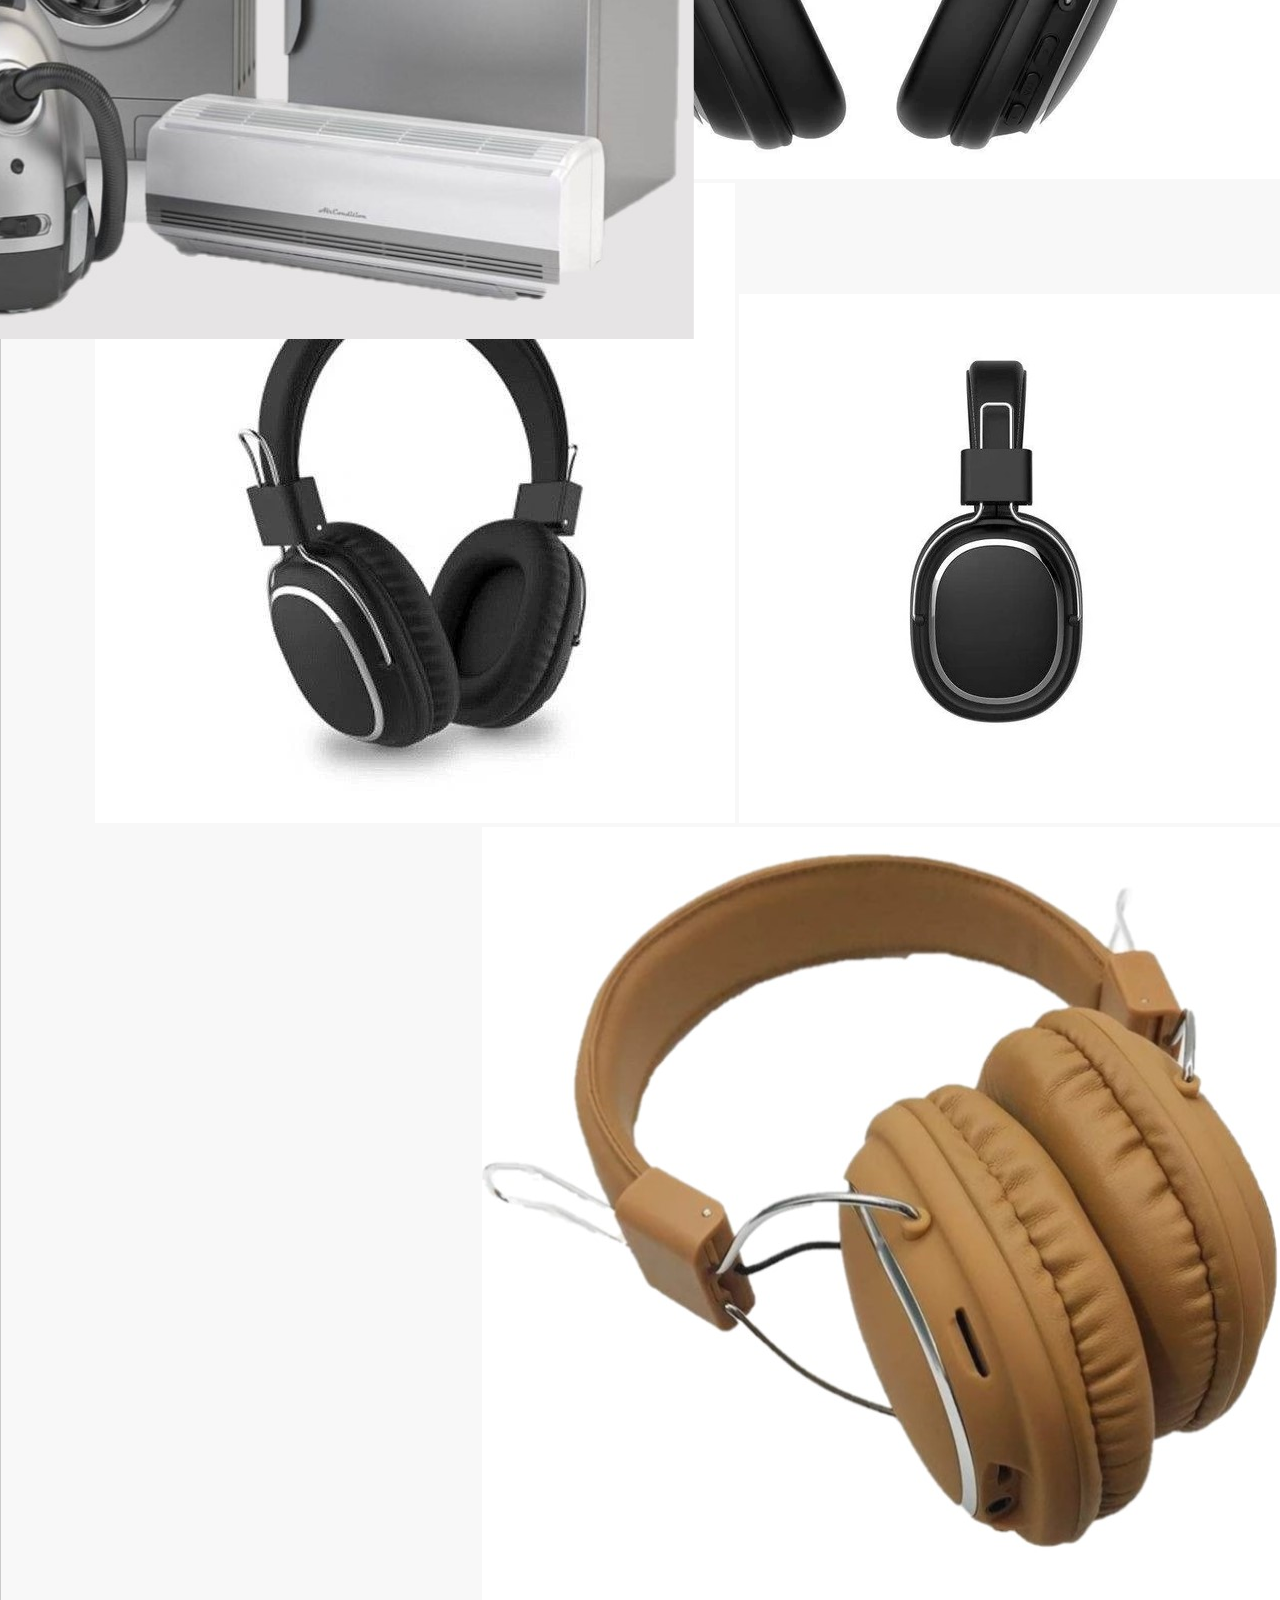
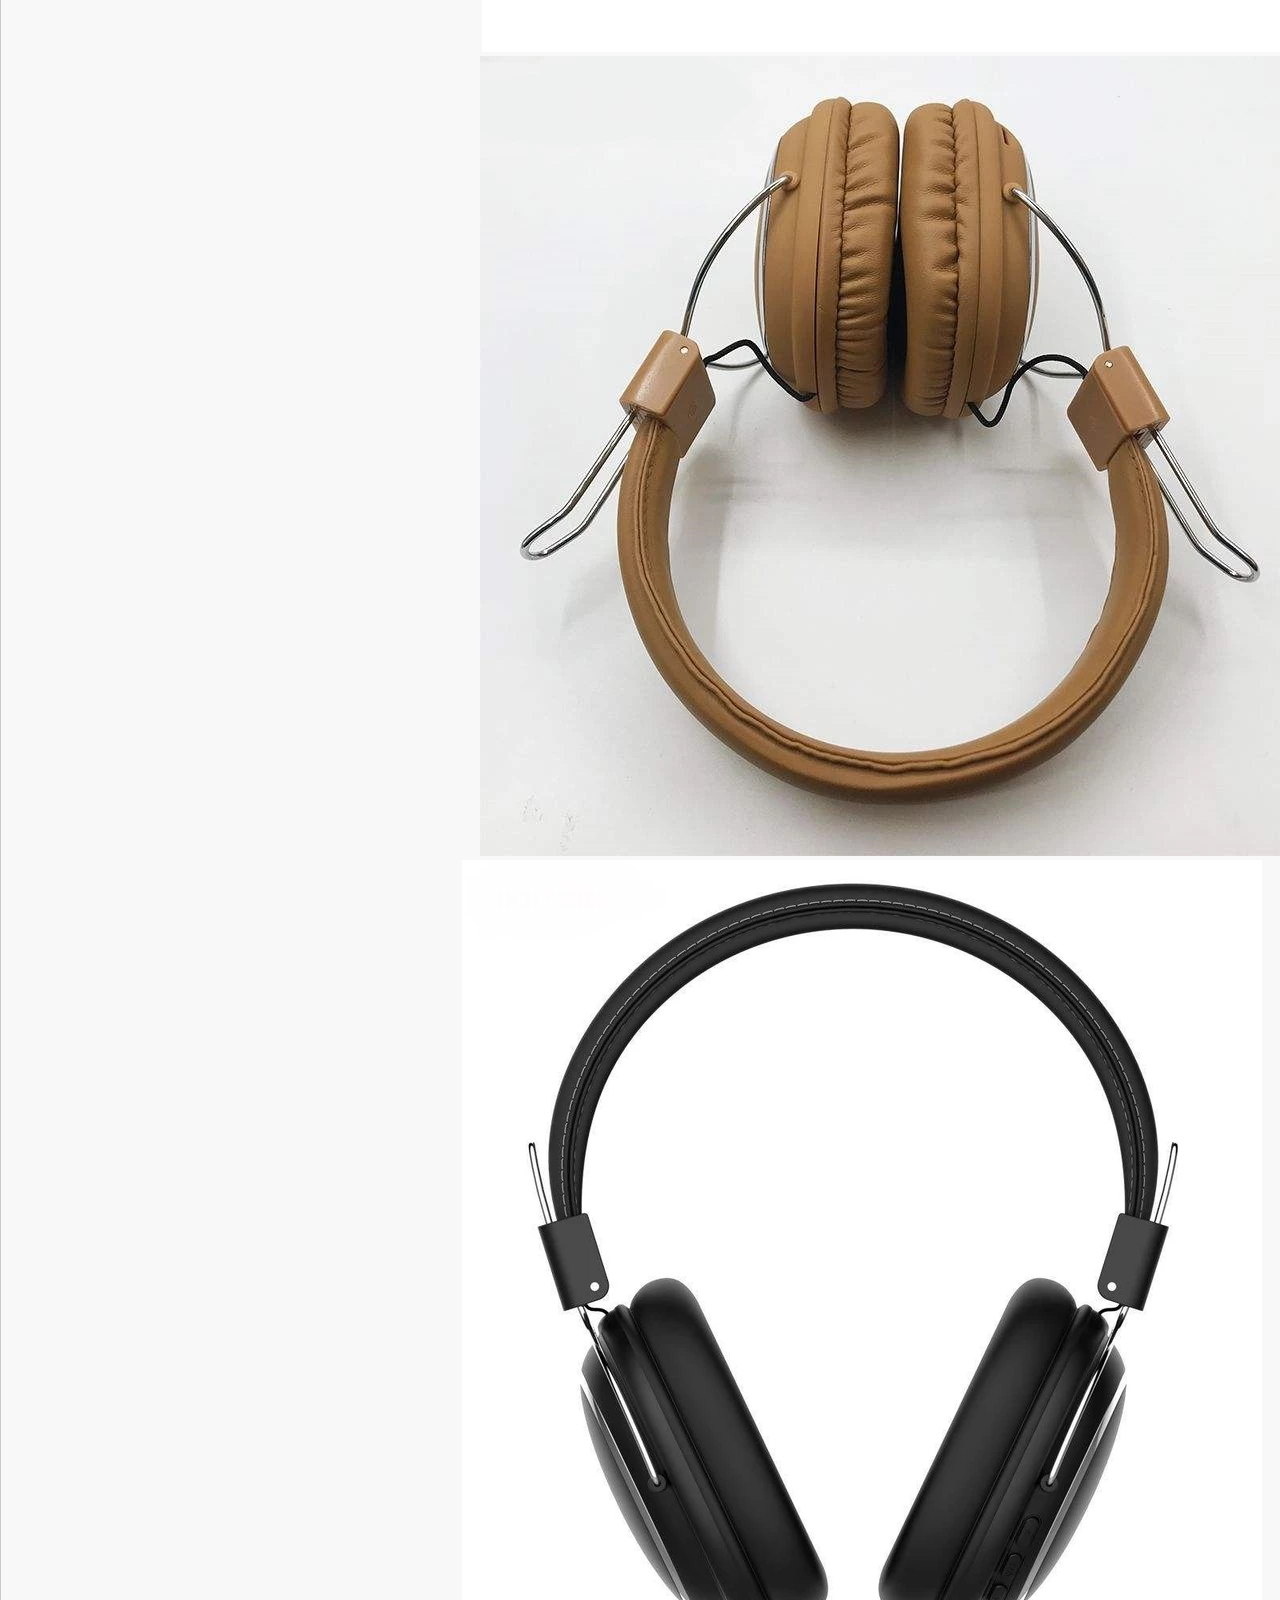
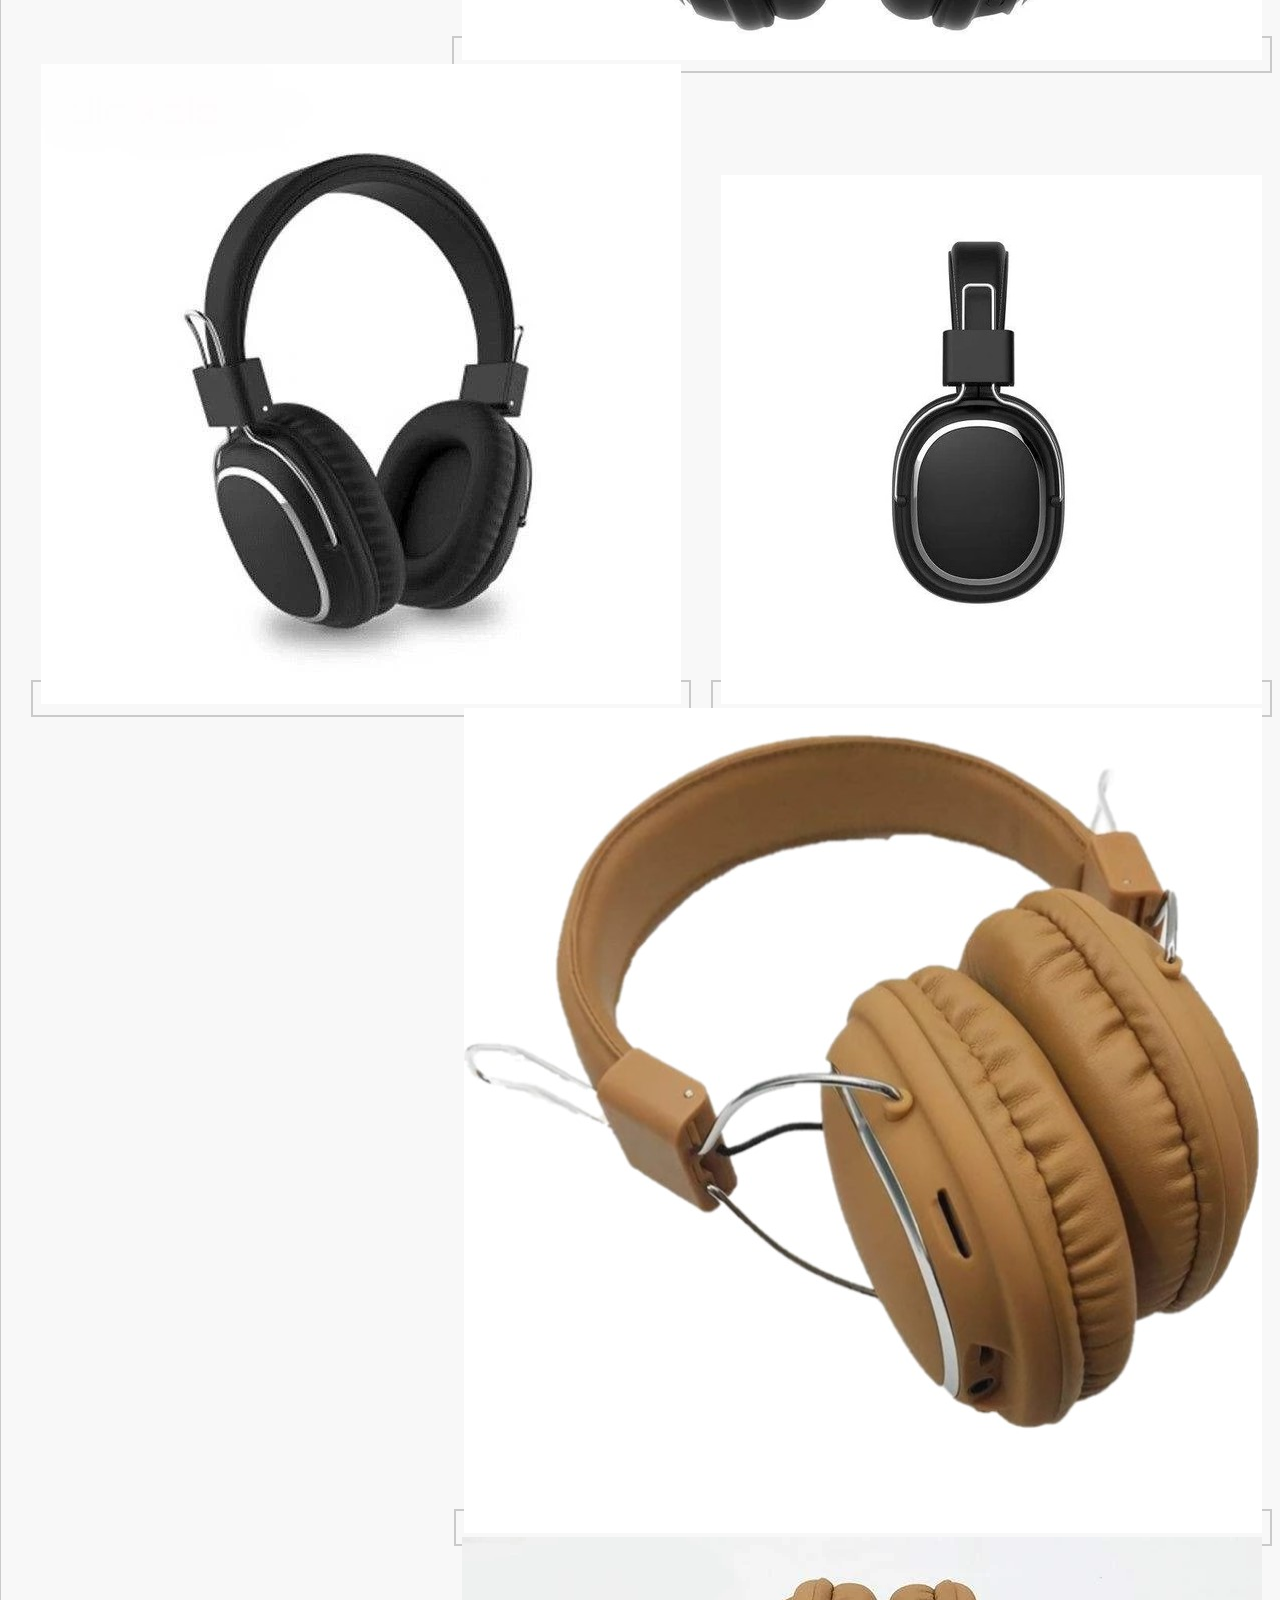
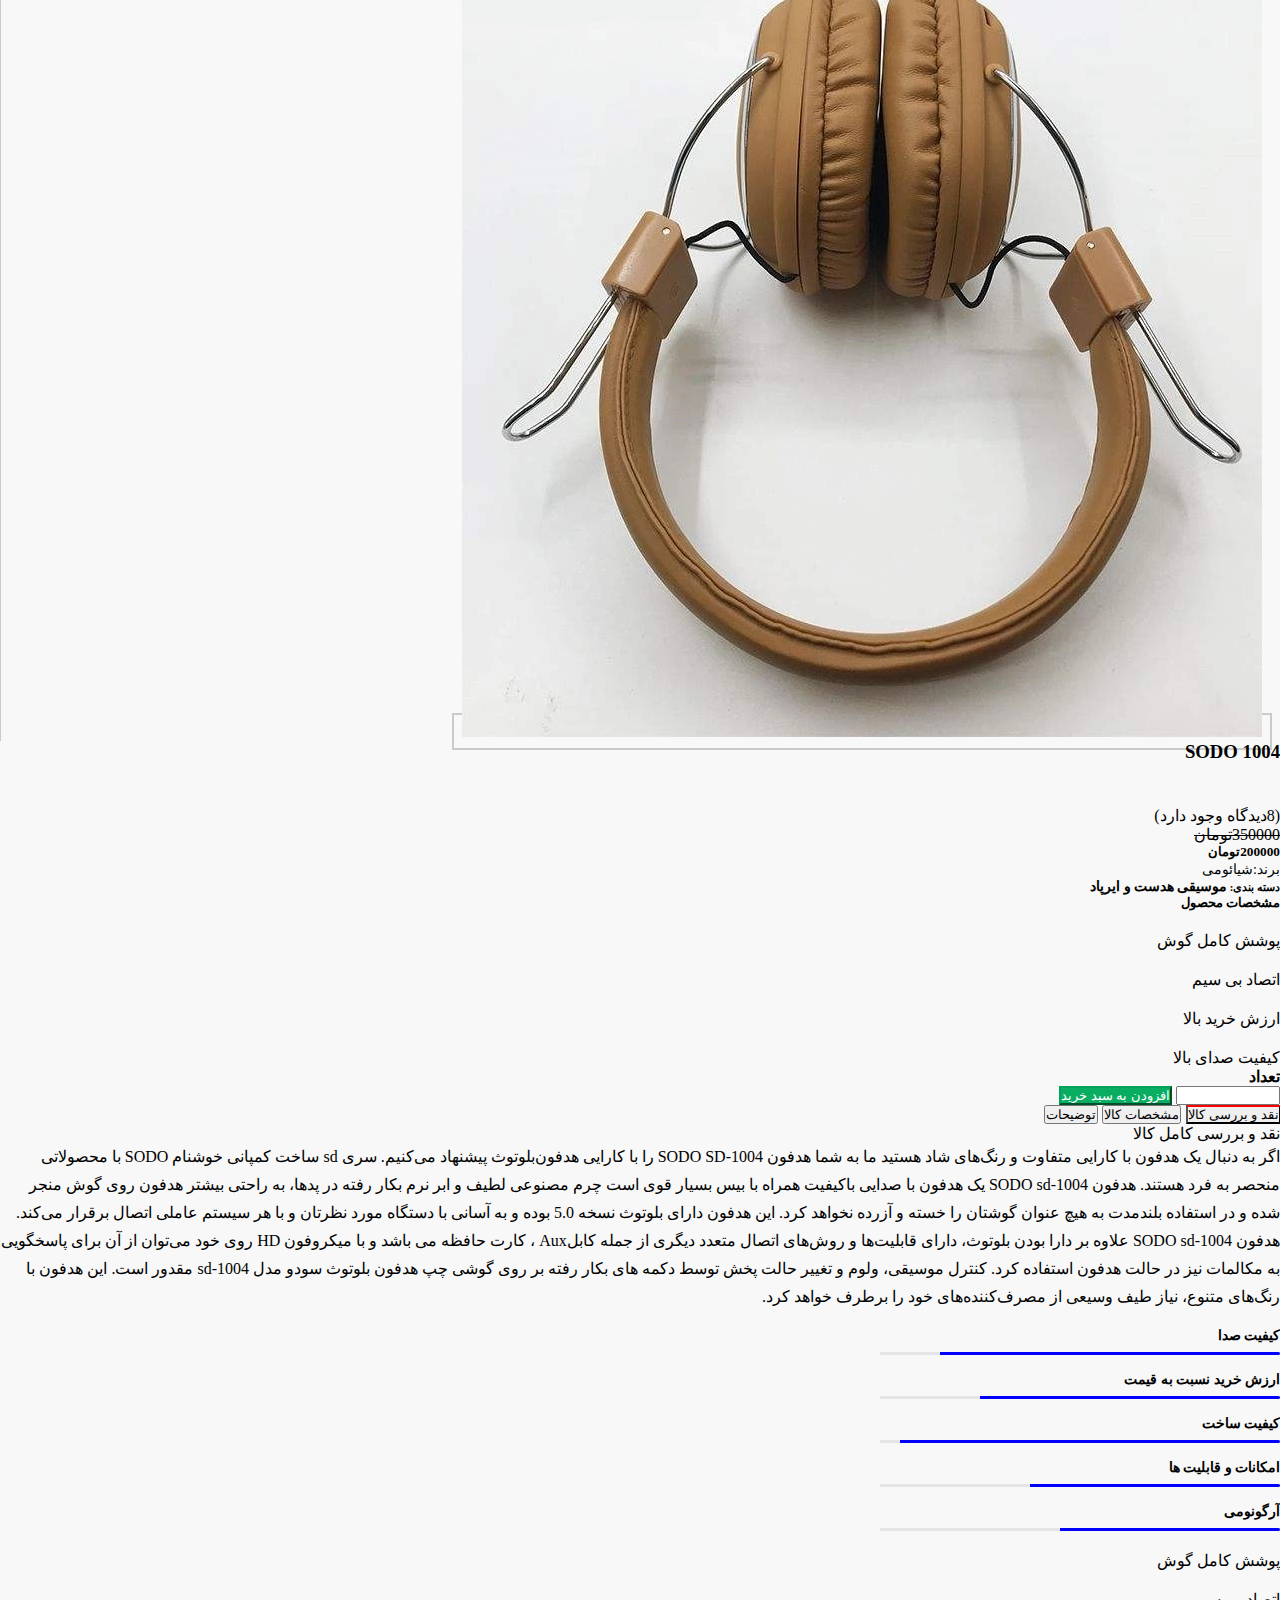
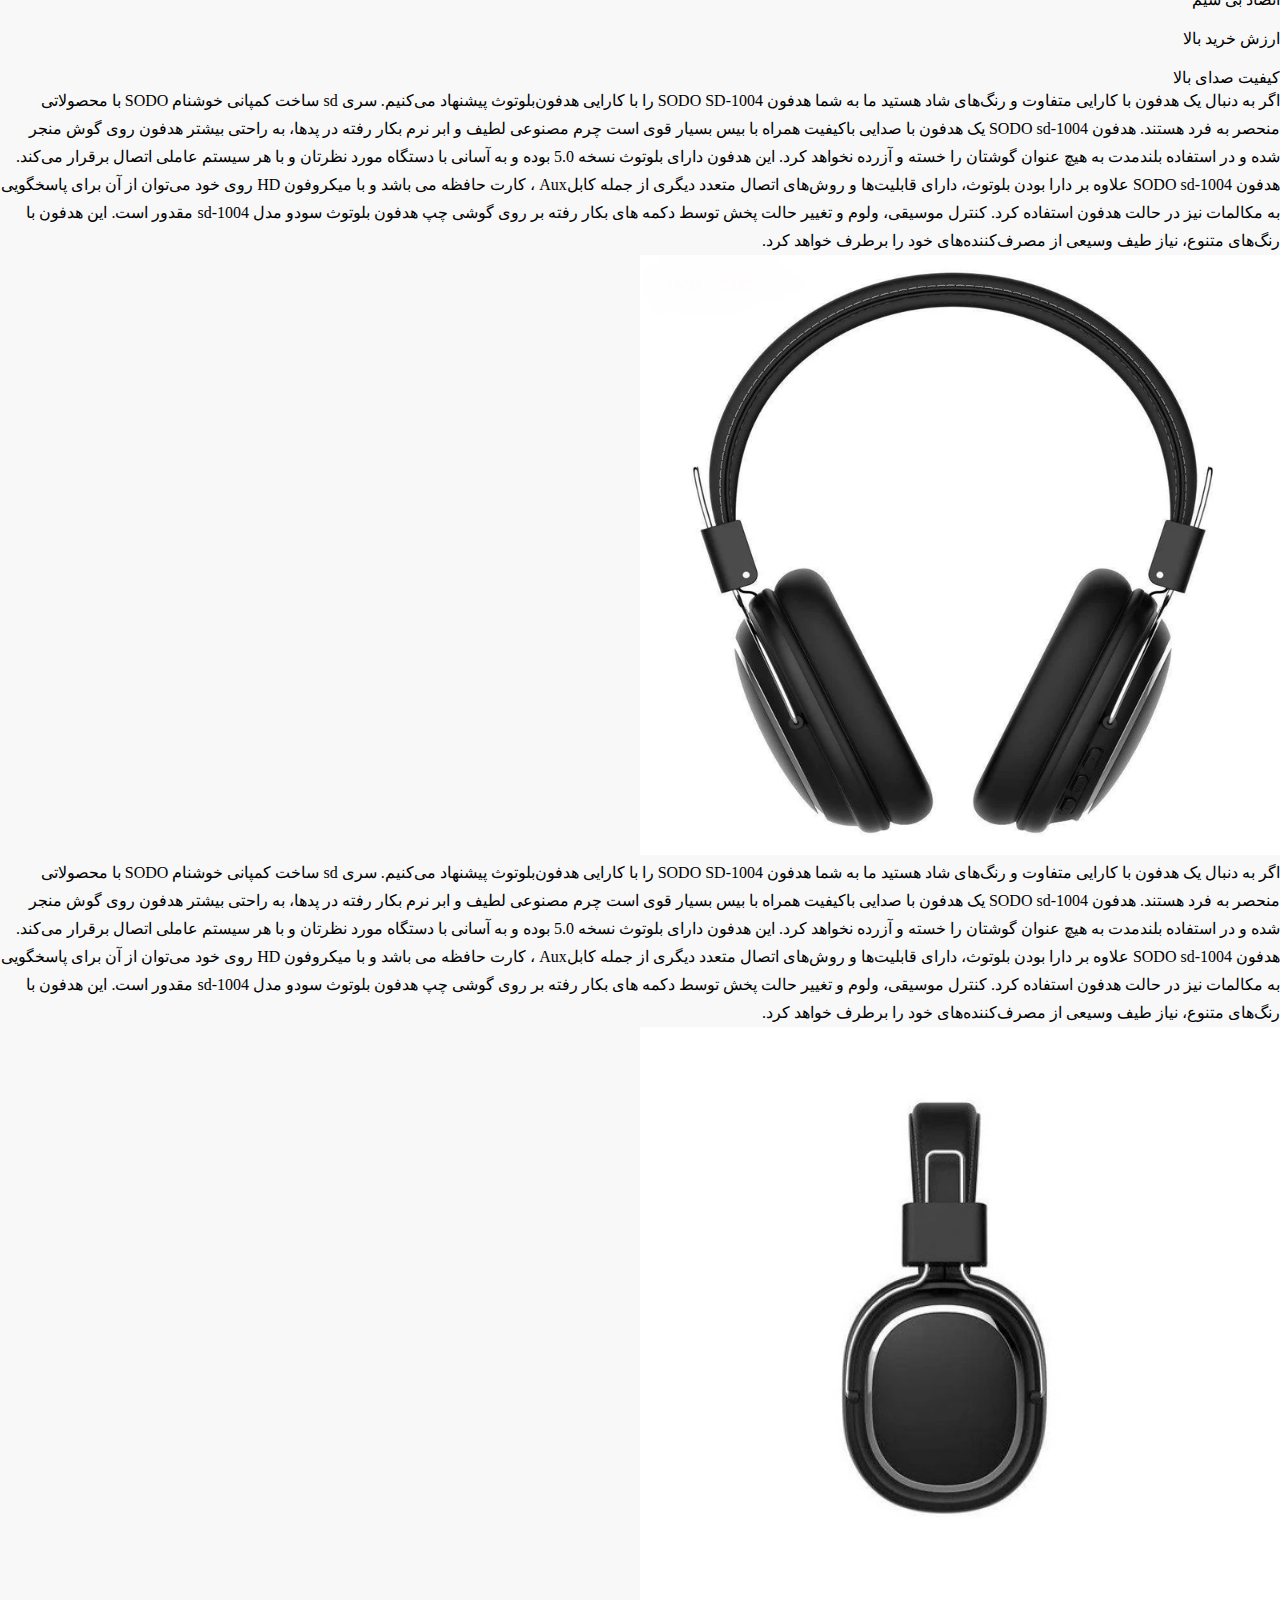
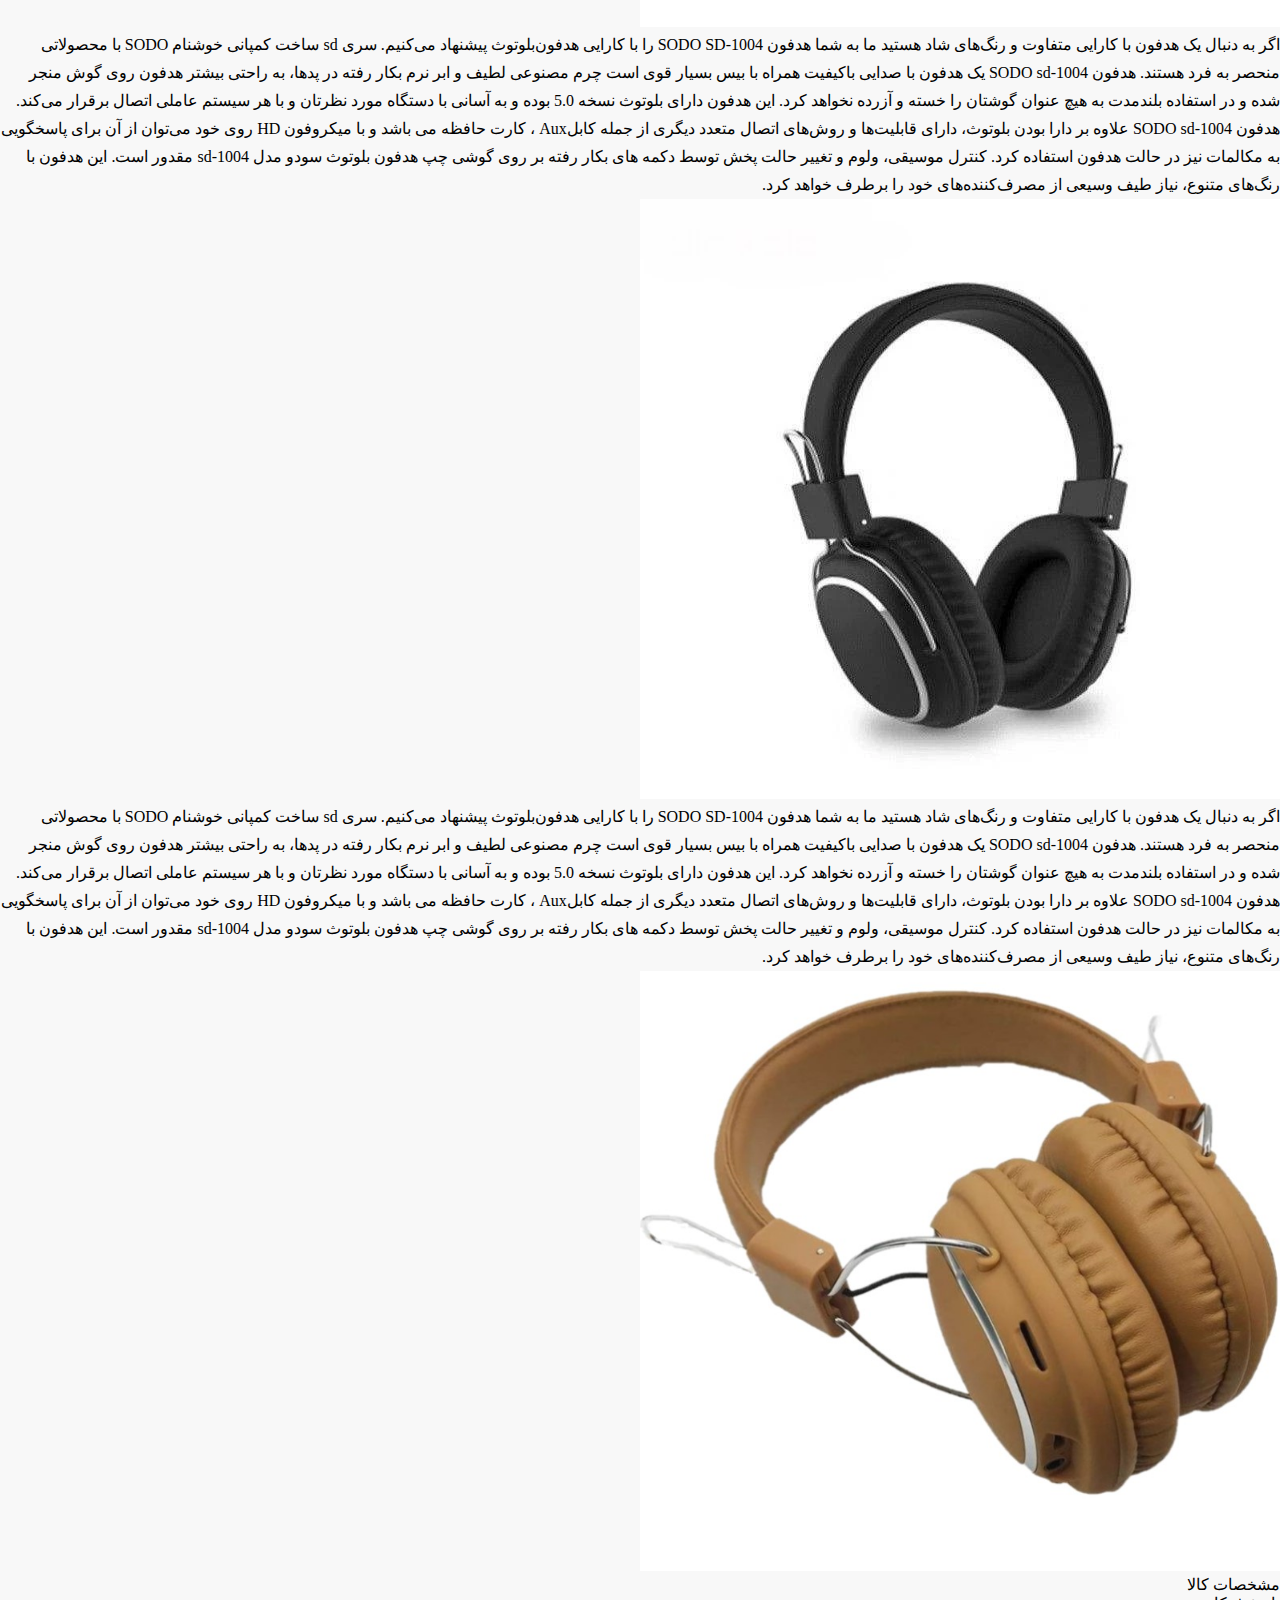
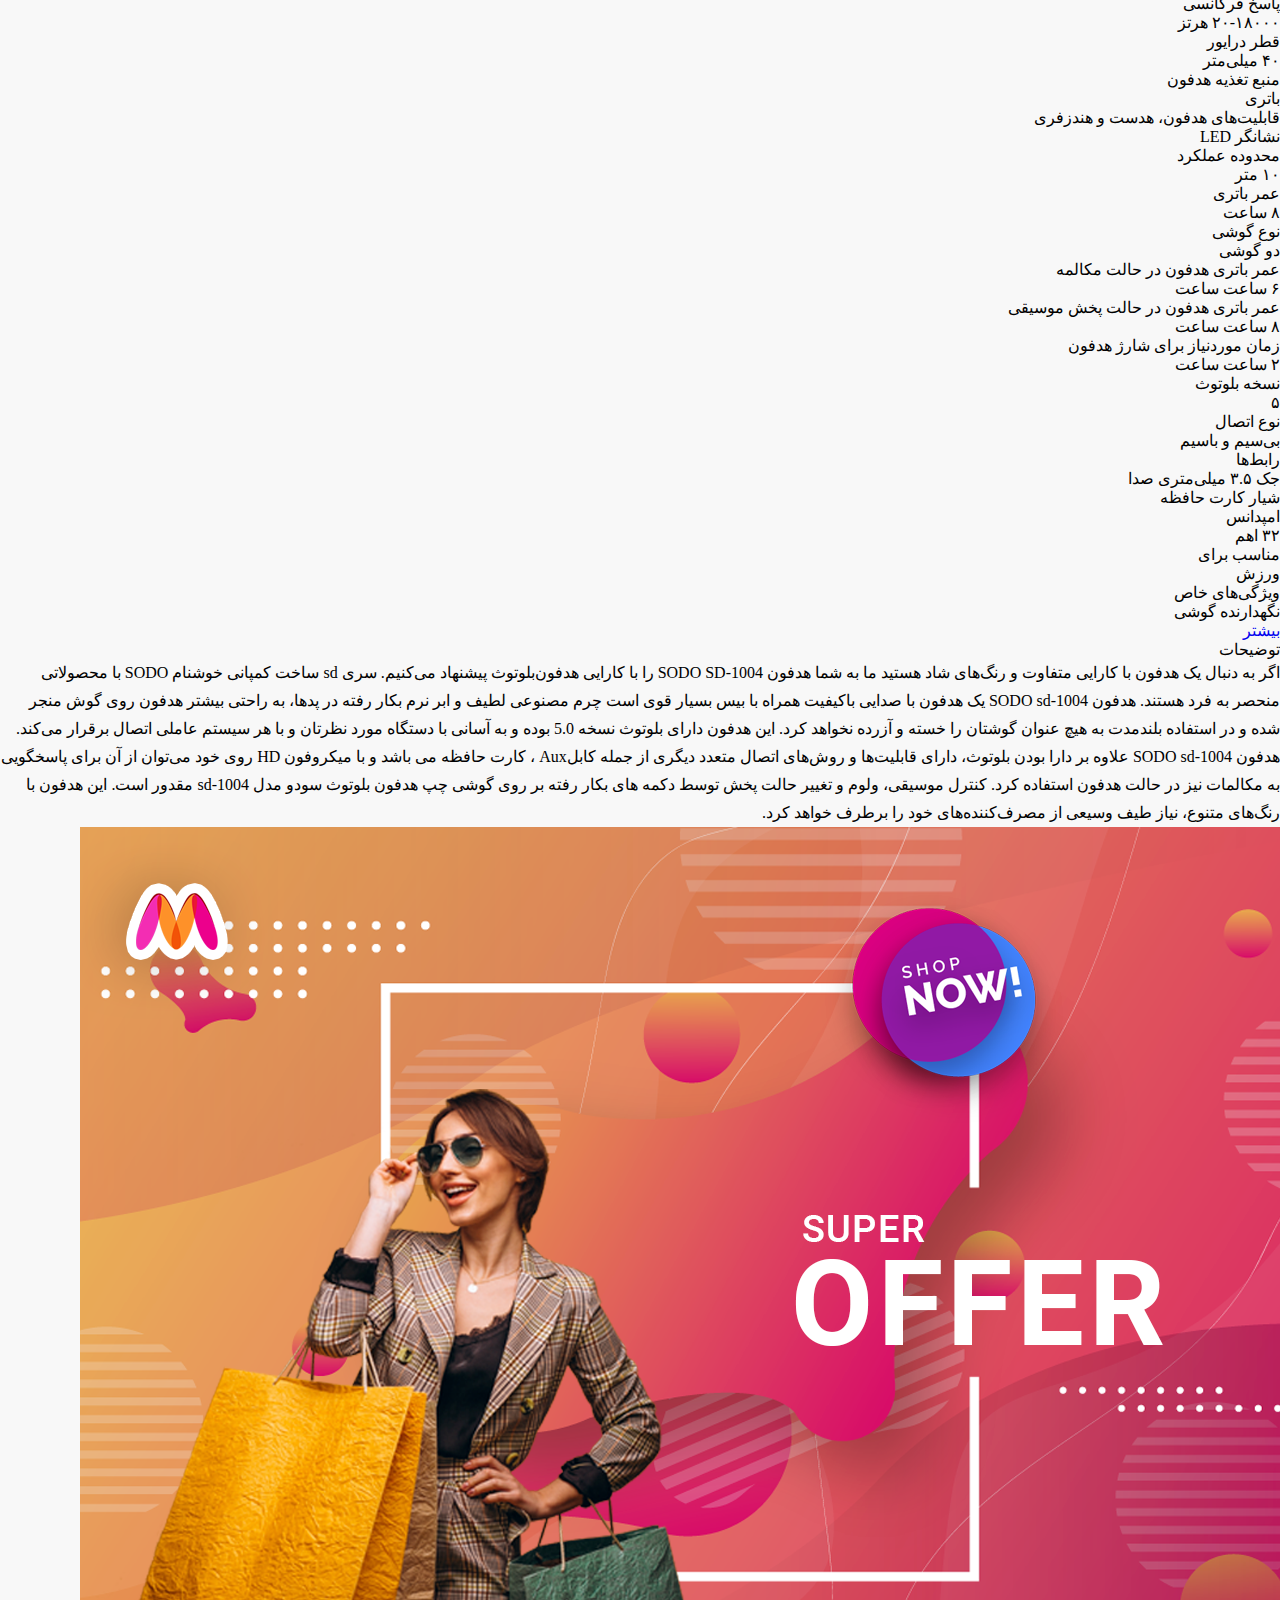
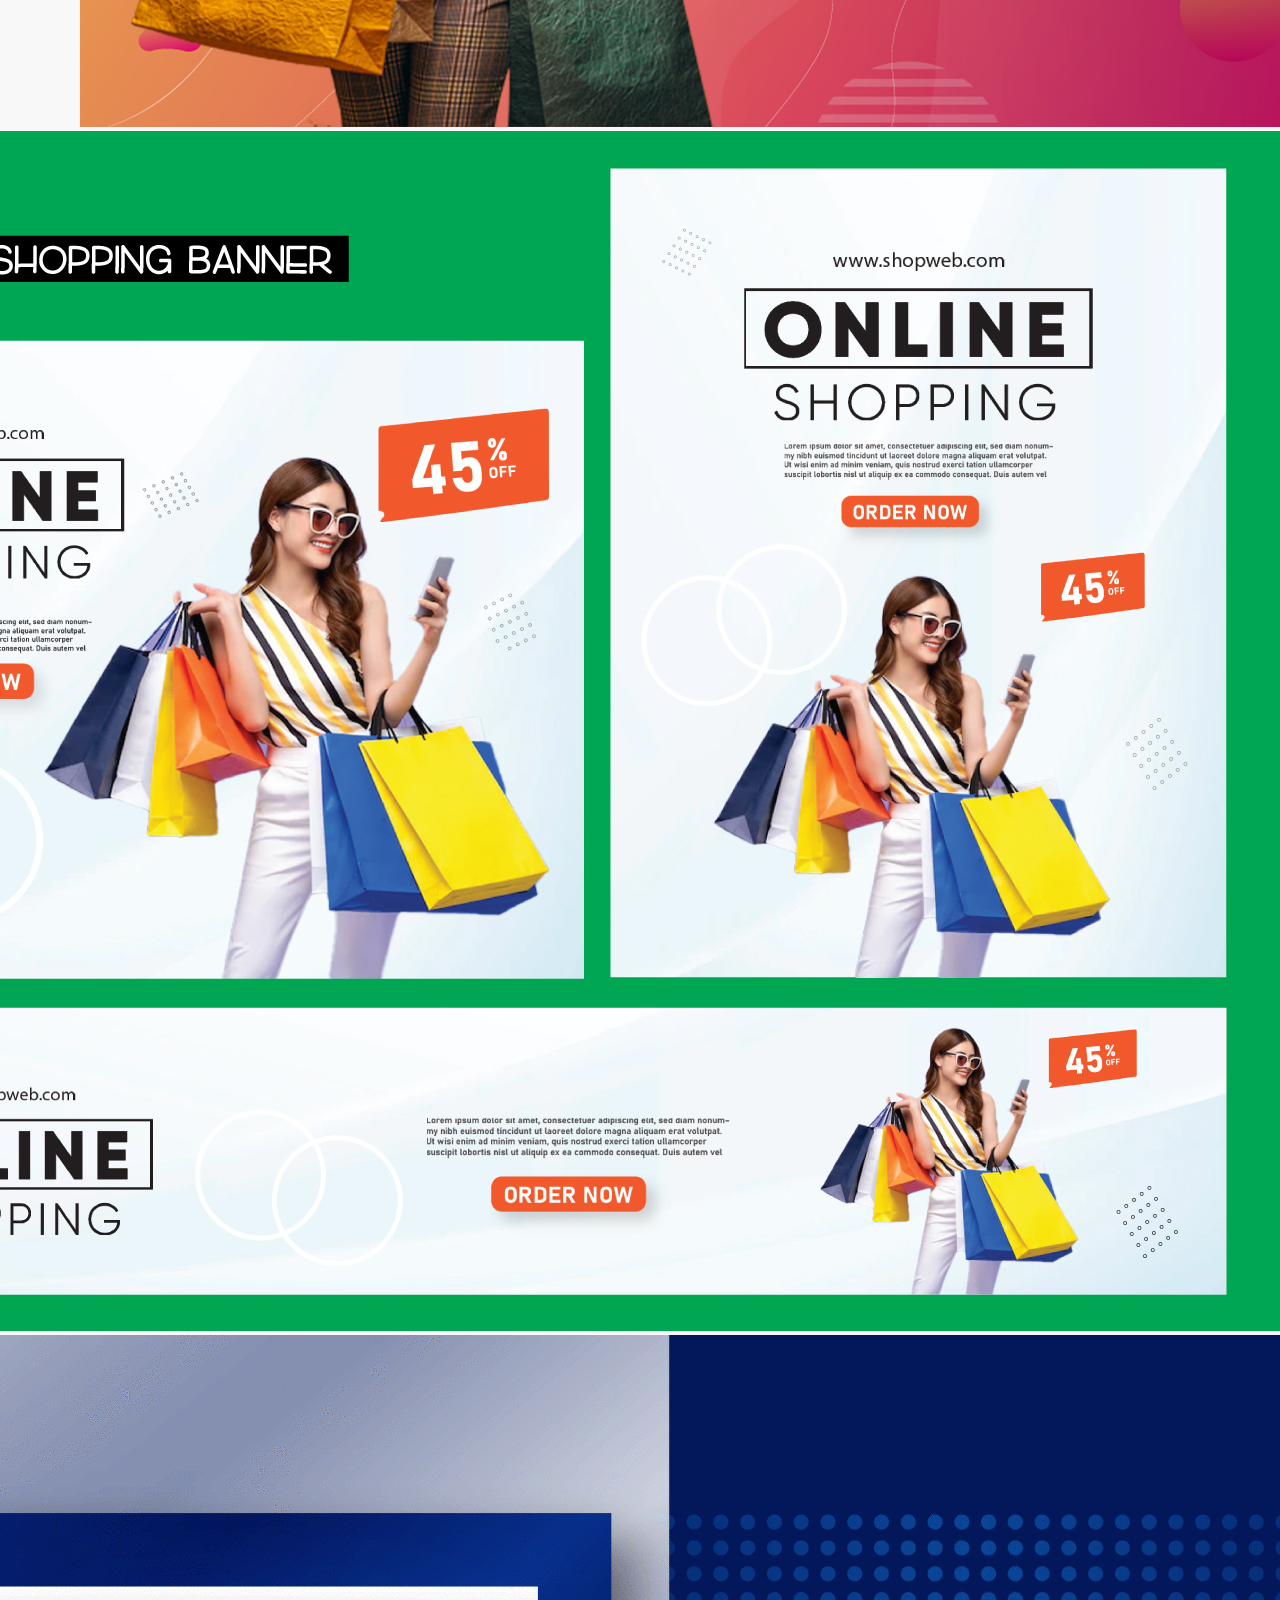
==== commit 913f73ef: "project finished" ====
--- a/product.html
+++ b/product.html
@@ -5,12 +5,14 @@
     <meta name="viewport" content="width=device-width, initial-scale=1.0">
     <link rel="stylesheet" href="https://cdnjs.cloudflare.com/ajax/libs/font-awesome/6.4.2/css/all.min.css" integrity="sha512-z3gLpd7yknf1YoNbCzqRKc4qyor8gaKU1qmn+CShxbuBusANI9QpRohGBreCFkKxLhei6S9CQXFEbbKuqLg0DA==" crossorigin="anonymous" referrerpolicy="no-referrer" />
     <link rel="stylesheet" href="https://cdn.jsdelivr.net/npm/bootstrap@5.0.2/dist/css/bootstrap.rtl.min.css" integrity="sha384-gXt9imSW0VcJVHezoNQsP+TNrjYXoGcrqBZJpry9zJt8PCQjobwmhMGaDHTASo9N" crossorigin="anonymous">
+    <link rel="stylesheet" href="css/style.css">
     <link rel="stylesheet" href="css/product.css">
     <title>product</title>
 </head>
 <body>
+    <div class="container-fluid bg-product-custom">
     <!-- start nav top -->
-   <div class="container-fluid bg-custom-nav-top">
+   <div class="container-fluid bg-custom-nav-top vw-100">
     <div class="container">
         <div class="row">
           <div class="col-12 col-md-6 text-white d-flex align-items-center">
@@ -37,7 +39,7 @@
                       <li><a class="dropdown-item" href="#">ماشین</a></li>
                       <li><a class="dropdown-item" href="#">لوازم خانگی</a></li>
                     </ul>
-                    <input type="search" class="form-control">
+                    <input type="search" class="form-control" placeholder="هدست">
                     <button type="button" class="btn btn-success p-2 rounded-end">search</button>
                     </ul>
                   </div>
@@ -319,19 +321,194 @@
       </div>
     </div>
    </div> 
-   
 <!-- end nav top -->
-
-
-
-
-
-
-
-
-
-
-    <div class="container-fluid">
+<div class="container bg-white p-2 ps-3 pt-4 mt-5 border-secondary">
+    <div class="row">
+        <nav style="--bs-breadcrumb-divider: '>';" aria-label="breadcrumb">
+            <ol class="breadcrumb">
+              <li class="breadcrumb-item"><a href="#">خانه</a></li>
+              <li class="breadcrumb-item active" aria-current="page">هدست</li>
+            </ol>
+          </nav>
+    </div>
+</div>
+<!-- start nav top product part -->
+<div class="container bg-white mt-5 border-secondary p-3">
+    <div class="row">
+        <div class="col-12 col-md-5 product-picture">
+            <div class="tab-content p-3">
+            <img src="img/product page/هدست.webp" alt="" class="img-fluid tab-pane fade show active" id="headset1">
+            <img src="img/product page/هدست2.jpg" alt="" class="img-fluid tab-pane fade" id="headset2">
+            <img src="img/product page/هدست3.webp" alt="" class="img-fluid tab-pane fade" id="headset3">
+            <img src="img/product page/هدست4.jpg" alt="" class="img-fluid tab-pane fade" id="headset4">
+            <img src="img/product page/هدست5.webp" alt="" class="img-fluid tab-pane fade" id="headset5">
+
+        </div>
+            <div class="d-flex nav nav-pills">
+                <a href="#headset1" class="col-2 offset-1 product-item nav-item" data-bs-toggle="pill"><img src="img/product page/هدست.webp" alt="" class=" img-fluid"></a>
+                <a href="#headset2" class="col-2 product-item nav-item" data-bs-toggle="pill"><img src="img/product page/هدست2.jpg" alt="" class=" img-fluid"></a>
+                <a href="#headset3" class="col-2 product-item nav-item" data-bs-toggle="pill"><img src="img/product page/هدست3.webp" alt="" class=" img-fluid"></a>
+                <a href="#headset4" class="col-2 product-item nav-item" data-bs-toggle="pill"><img src="img/product page/هدست4.jpg" alt="" class=" img-fluid"></a>
+                <a href="#headset5" class="col-2 product-item nav-item" data-bs-toggle="pill"><img src="img/product page/هدست5.webp" alt="" class=" img-fluid"></a>
+
+            </div>
+        </div>
+        <div class="col-12 col-md-7">
+            <div class="d-flex justify-content-between mt-2">
+                <h3>SODO 1004</h3>
+                <div style="font-size: 1.5rem;padding: 0.5rem;">
+                    <a href="" class="fa-solid fa-heart" style="color: #ff0000; "></a> 
+                    <a href="" class="fa fa-share-alt" aria-hidden="true" style="padding: 0 0.5rem 0 0.5rem;"></a>
+                    <a href="" class="fa-solid fa-bell" style="color: #FFD43B;"></a>
+                </div>
+             </div>
+            <div><a href="" class="fa fa-star product-stars "></a><a href="" class="fa fa-star product-stars"></a><a href="" class="fa fa-star product-stars"></a><a href="" class="fa fa-star product-stars"></a><a href="" class="far fa-star product-stars"></a><p class="d-inline ps-4">(8دیدگاه وجود دارد)</p></div>
+             <div class="d-flex justify-content-between col-4 mt-4">
+                <del>350000تومان</del><h5>200000تومان</h5>
+             </div>
+             <div class="d-flex justify-content-between mx-2">
+                <small class="mt-2" style="font-size: 14px;">برند:شیائومی</small>
+                <h6>دسته بندی: <span class="btn-primary rounded-3 p-1 btn" style="font-size: 0.9rem;">موسیقی</span> <span class="btn-primary rounded-3 p-1 btn" style="font-size: 0.9rem;">هدست و ایرپاد</span></h6>
+             </div>
+             <h5 class="mt-3">مشخصات محصول</h5>
+             <ul class="mt-3 product-information">
+              <li>پوشش کامل گوش</li>
+              <li>اتصاد بی سیم</li>
+              <li>ارزش خرید بالا</li>
+              <li>کیفیت صدای بالا</li>
+             </ul>
+             <div class="d-flex mt-5">
+             <h4 class="me-2 ">تعداد</h4>
+             <input type="number" name="" class="form-control" style="width: 100px;" min="1" max="10"  id="">
+             <input type="submit" class="btn rounded-2 ms-4" style="color: #fff;background-color: #08ad61;border-color: #04a359;" value="افزودن به سبد خرید" />
+        </div>
+    </div>
+  <div id="tab-product position-fixed" class="mt-5">
+        <div class="nav nav-tabs col-12" id="nav-tab" role="tablist">
+          <button class="nav-link active nav-header-tab" data-bs-toggle="tab" data-bs-target="#product-discuss" type="button" role="tab" aria-controls="product-discuss" aria-selected="true" style="transform: translateX(1px);">نقد و بررسی کالا</button>
+          <button class="nav-link nav-header-tab" data-bs-toggle="tab" data-bs-target="#nav-profile" type="button" role="tab" aria-controls="nav-profile" aria-selected="false">مشخصات کالا</button>
+          <button class="nav-link nav-header-tab" data-bs-toggle="tab" data-bs-target="#nav-contact" type="button" role="tab" aria-controls="nav-contact" aria-selected="false">توضیحات</button>
+        </div>
+      
+      
+      <div class="tab-content bg-white nav-tabContent" >
+        <div class="tab-pane fade show active p-4 pt-0 product-discuss " id="product-discuss">
+          <div class=" my-5"><span class="border-bottom border-2 border-danger p-1 fs-5">نقد و بررسی کامل کالا</span></div>
+          <p style="font-weight: normal; text-align: right;line-height: 28px;">اگر به دنبال یک هدفون با کارایی متفاوت و رنگ‌های شاد هستید ما به شما هدفون SODO SD-1004 را با کارایی هدفون‌بلوتوث پیشنهاد می‌کنیم. سری sd ساخت کمپانی خوشنام SODO با محصولاتی منحصر به فرد هستند. هدفون SODO sd-1004 یک هدفون با صدایی باکیفیت همراه با بیس بسیار قوی است چرم مصنوعی لطیف و ابر نرم بکار رفته در پدها، به راحتی بیشتر هدفون روی گوش منجر شده و در استفاده بلندمدت به هیچ عنوان گوشتان را خسته و آزرده نخواهد کرد. این هدفون دارای بلوتوث نسخه 5.0 بوده و به آسانی با دستگاه مورد نظرتان و با هر سیستم عاملی اتصال برقرار می‌کند. هدفون SODO sd-1004 علاوه بر دارا بودن بلوتوث، دارای قابلیت‌ها و روش‌های اتصال متعدد دیگری از جمله کابلAux ، کارت حافظه می باشد و با میکروفون HD روی خود می‌توان از آن برای پاسخگویی به مکالمات نیز در حالت هدفون استفاده کرد. کنترل موسیقی، ولوم و تغییر حالت پخش توسط دکمه های بکار رفته بر روی گوشی چپ هدفون بلوتوث سودو مدل sd-1004 مقدور است. این هدفون با رنگ‌های متنوع، نیاز طیف وسیعی از مصرف‌کننده‌های خود را برطرف خواهد کرد.</p>
+          <div class="container">
+            <div class="row">
+              <div class="col-lg-5 col-12 ">
+                <h5 class="discuss-h5">کیفیت صدا</h5>
+                <div class="bg-secondary-custom rounded-3 position-relative product-before-1" style="width: 400px; height: 3px; "></div>
+                <h5 class="discuss-h5">ارزش خرید نسبت به قیمت</h5>
+                <div class="bg-secondary-custom rounded-3 position-relative product-before-2" style="width: 400px; height: 3px; "></div>
+                <h5 class="discuss-h5">کیفیت ساخت</h5>
+                <div class="bg-secondary-custom rounded-3 position-relative product-before-3" style="width: 400px; height: 3px; "></div>
+                <h5 class="discuss-h5">امکانات و قابلیت ها</h5>
+                <div class="bg-secondary-custom rounded-3 position-relative product-before-4" style="width: 400px; height: 3px; "></div>
+                <h5 class="discuss-h5">آرگونومی</h5>
+                <div class="bg-secondary-custom rounded-3 position-relative product-before-5" style="width: 400px; height: 3px; "></div>
+                </div>
+                <ul class="mt-3 ms-5 col-12 col-lg-4 product-information" style="width: 250px;">
+                  <li>پوشش کامل گوش</li>
+                  <li>اتصاد بی سیم</li>
+                  <li>ارزش خرید بالا</li>
+                  <li>کیفیت صدای بالا</li>
+                 </ul>
+            </div>
+          </div>
+           <!-- <br><br><br><br><br><br><br><br><br><br><br> -->
+           <div class="border-start px-4">
+            <div class="product-discuss-text">
+              <i class="far fa-dot-circle text-secondary position-relative"></i>
+              <p style="font-weight: normal; text-align: right;line-height: 28px;">اگر به دنبال یک هدفون با کارایی متفاوت و رنگ‌های شاد هستید ما به شما هدفون SODO SD-1004 را با کارایی هدفون‌بلوتوث پیشنهاد می‌کنیم. سری sd ساخت کمپانی خوشنام SODO با محصولاتی منحصر به فرد هستند. هدفون SODO sd-1004 یک هدفون با صدایی باکیفیت همراه با بیس بسیار قوی است چرم مصنوعی لطیف و ابر نرم بکار رفته در پدها، به راحتی بیشتر هدفون روی گوش منجر شده و در استفاده بلندمدت به هیچ عنوان گوشتان را خسته و آزرده نخواهد کرد. این هدفون دارای بلوتوث نسخه 5.0 بوده و به آسانی با دستگاه مورد نظرتان و با هر سیستم عاملی اتصال برقرار می‌کند. هدفون SODO sd-1004 علاوه بر دارا بودن بلوتوث، دارای قابلیت‌ها و روش‌های اتصال متعدد دیگری از جمله کابلAux ، کارت حافظه می باشد و با میکروفون HD روی خود می‌توان از آن برای پاسخگویی به مکالمات نیز در حالت هدفون استفاده کرد. کنترل موسیقی، ولوم و تغییر حالت پخش توسط دکمه های بکار رفته بر روی گوشی چپ هدفون بلوتوث سودو مدل sd-1004 مقدور است. این هدفون با رنگ‌های متنوع، نیاز طیف وسیعی از مصرف‌کننده‌های خود را برطرف خواهد کرد.</p>
+            </div>
+            <div class="d-flex justify-content-center"><img src="img/product page/هدست.webp" alt="" style="height: 600px!important;width: 50%!important;"></div>
+            <div class="product-discuss-text">
+              <i class="far fa-dot-circle text-secondary position-relative"></i>
+              <p style="font-weight: normal; text-align: right;line-height: 28px;">اگر به دنبال یک هدفون با کارایی متفاوت و رنگ‌های شاد هستید ما به شما هدفون SODO SD-1004 را با کارایی هدفون‌بلوتوث پیشنهاد می‌کنیم. سری sd ساخت کمپانی خوشنام SODO با محصولاتی منحصر به فرد هستند. هدفون SODO sd-1004 یک هدفون با صدایی باکیفیت همراه با بیس بسیار قوی است چرم مصنوعی لطیف و ابر نرم بکار رفته در پدها، به راحتی بیشتر هدفون روی گوش منجر شده و در استفاده بلندمدت به هیچ عنوان گوشتان را خسته و آزرده نخواهد کرد. این هدفون دارای بلوتوث نسخه 5.0 بوده و به آسانی با دستگاه مورد نظرتان و با هر سیستم عاملی اتصال برقرار می‌کند. هدفون SODO sd-1004 علاوه بر دارا بودن بلوتوث، دارای قابلیت‌ها و روش‌های اتصال متعدد دیگری از جمله کابلAux ، کارت حافظه می باشد و با میکروفون HD روی خود می‌توان از آن برای پاسخگویی به مکالمات نیز در حالت هدفون استفاده کرد. کنترل موسیقی، ولوم و تغییر حالت پخش توسط دکمه های بکار رفته بر روی گوشی چپ هدفون بلوتوث سودو مدل sd-1004 مقدور است. این هدفون با رنگ‌های متنوع، نیاز طیف وسیعی از مصرف‌کننده‌های خود را برطرف خواهد کرد.</p>
+            </div>
+            <div class="d-flex justify-content-center"><img src="img/product page/هدست2.jpg" alt="" style="height: 600px!important;width: 50%!important;"></div>
+            <div class="product-discuss-text">
+              <i class="far fa-dot-circle text-secondary position-relative"></i>
+              <p style="font-weight: normal; text-align: right;line-height: 28px;">اگر به دنبال یک هدفون با کارایی متفاوت و رنگ‌های شاد هستید ما به شما هدفون SODO SD-1004 را با کارایی هدفون‌بلوتوث پیشنهاد می‌کنیم. سری sd ساخت کمپانی خوشنام SODO با محصولاتی منحصر به فرد هستند. هدفون SODO sd-1004 یک هدفون با صدایی باکیفیت همراه با بیس بسیار قوی است چرم مصنوعی لطیف و ابر نرم بکار رفته در پدها، به راحتی بیشتر هدفون روی گوش منجر شده و در استفاده بلندمدت به هیچ عنوان گوشتان را خسته و آزرده نخواهد کرد. این هدفون دارای بلوتوث نسخه 5.0 بوده و به آسانی با دستگاه مورد نظرتان و با هر سیستم عاملی اتصال برقرار می‌کند. هدفون SODO sd-1004 علاوه بر دارا بودن بلوتوث، دارای قابلیت‌ها و روش‌های اتصال متعدد دیگری از جمله کابلAux ، کارت حافظه می باشد و با میکروفون HD روی خود می‌توان از آن برای پاسخگویی به مکالمات نیز در حالت هدفون استفاده کرد. کنترل موسیقی، ولوم و تغییر حالت پخش توسط دکمه های بکار رفته بر روی گوشی چپ هدفون بلوتوث سودو مدل sd-1004 مقدور است. این هدفون با رنگ‌های متنوع، نیاز طیف وسیعی از مصرف‌کننده‌های خود را برطرف خواهد کرد.</p>
+            </div>
+            <div class="d-flex justify-content-center"><img src="img/product page/هدست3.webp" alt="" style="height: 600px!important;width: 50%!important;"></div>
+            <div class="product-discuss-text">
+              <i class="far fa-dot-circle text-secondary position-relative"></i>
+              <p style="font-weight: normal; text-align: right;line-height: 28px;">اگر به دنبال یک هدفون با کارایی متفاوت و رنگ‌های شاد هستید ما به شما هدفون SODO SD-1004 را با کارایی هدفون‌بلوتوث پیشنهاد می‌کنیم. سری sd ساخت کمپانی خوشنام SODO با محصولاتی منحصر به فرد هستند. هدفون SODO sd-1004 یک هدفون با صدایی باکیفیت همراه با بیس بسیار قوی است چرم مصنوعی لطیف و ابر نرم بکار رفته در پدها، به راحتی بیشتر هدفون روی گوش منجر شده و در استفاده بلندمدت به هیچ عنوان گوشتان را خسته و آزرده نخواهد کرد. این هدفون دارای بلوتوث نسخه 5.0 بوده و به آسانی با دستگاه مورد نظرتان و با هر سیستم عاملی اتصال برقرار می‌کند. هدفون SODO sd-1004 علاوه بر دارا بودن بلوتوث، دارای قابلیت‌ها و روش‌های اتصال متعدد دیگری از جمله کابلAux ، کارت حافظه می باشد و با میکروفون HD روی خود می‌توان از آن برای پاسخگویی به مکالمات نیز در حالت هدفون استفاده کرد. کنترل موسیقی، ولوم و تغییر حالت پخش توسط دکمه های بکار رفته بر روی گوشی چپ هدفون بلوتوث سودو مدل sd-1004 مقدور است. این هدفون با رنگ‌های متنوع، نیاز طیف وسیعی از مصرف‌کننده‌های خود را برطرف خواهد کرد.</p>
+            </div>
+            <div class="d-flex justify-content-center"><img src="img/product page/هدست4.jpg" alt="" style="height: 600px!important;width: 50%!important;"></div>
+           </div>
+        </div>
+        <div class="tab-pane fade container " id="nav-profile">
+
+          <div class="w-100 grow about-tab">
+          <div class=" my-5"><span class="border-bottom border-2 border-danger p-1 fs-5">مشخصات کالا</span></div>
+
+            <div class="w-100 d-flex offset-2"><p class="ms-4 col-3 text-secondary py-2 ">پاسخ فرکانسی</p><div class="border-bottom py-1 col-6 border-1 " style="border-color: #efefef;"><p class="w-100 ">۲۰-۱۸۰۰۰ هرتز</p></div></div>
+            <div class="w-100 d-flex offset-2"><p class="ms-4 col-3 text-secondary py-2 ">قطر درایور</p><div class="border-bottom py-1 col-6 border-1 " style="border-color: #efefef;"><p class=" w-100 ">۴۰ میلی‌متر</p></div></div>
+            <div class="w-100 d-flex offset-2"><p class="ms-4 col-3 text-secondary py-2 ">منبع تغذیه هدفون</p><div class="border-bottom py-1 col-6 border-1 " style="border-color: #efefef;"><p class=" w-100 ">باتری </p></div></div>
+            <div class="w-100 d-flex offset-2"><p class="ms-4 col-3 text-secondary py-2 ">قابلیت‌های هدفون، هدست و هندزفری</p><div class="border-bottom py-1 col-6 border-1 " style="border-color: #efefef;"><p class=" w-100 ">نشانگر LED </p></div></div>
+            <div class="w-100 d-flex offset-2"><p class="ms-4 col-3 text-secondary py-2 ">محدوده عملکرد</p><div class="border-bottom py-1 col-6 border-1 " style="border-color: #efefef;"><p class=" w-100 ">۱۰ متر </p></div></div>
+            <div class="w-100 d-flex offset-2"><p class="ms-4 col-3 text-secondary py-2 ">عمر باتری</p><div class="border-bottom py-1 col-6 border-1 " style="border-color: #efefef;"><p class=" w-100 ">۸ ساعت </p></div></div>
+           
+            <div class="collapse" id="product-collapse">
+              <div class="w-100 d-flex offset-2"><p class="ms-4 col-3 text-secondary py-2 ">نوع گوشی</p><div class="border-bottom py-1 col-6 border-1 " style="border-color: #efefef;"><p class=" w-100 ">دو گوشی </p></div></div>
+              <div class="w-100 d-flex offset-2"><p class="ms-4 col-3 text-secondary py-2 ">عمر باتری هدفون در حالت مکالمه</p><div class="border-bottom py-1 col-6 border-1 " style="border-color: #efefef;"><p class=" w-100 ">۶ ساعت ساعت</p></div></div>
+              <div class="w-100 d-flex offset-2"><p class="ms-4 col-3 text-secondary py-2 ">عمر باتری هدفون در حالت پخش موسیقی</p><div class="border-bottom py-1 col-6 border-1 " style="border-color: #efefef;"><p class=" w-100 ">۸ ساعت ساعت</p></div></div>
+              <div class="w-100 d-flex offset-2"><p class="ms-4 col-3 text-secondary py-2 ">زمان موردنیاز برای شارژ هدفون</p><div class="border-bottom py-1 col-6 border-1 " style="border-color: #efefef;"><p class=" w-100 ">۲ ساعت ساعت</p></div></div>
+              <div class="w-100 d-flex offset-2"><p class="ms-4 col-3 text-secondary py-2 ">نسخه بلوتوث</p><div class="border-bottom py-1 col-6 border-1 " style="border-color: #efefef;"><p class=" w-100 ">۵ </p></div></div>
+              <div class="w-100 d-flex offset-2"><p class="ms-4 col-3 text-secondary py-2 ">نوع اتصال</p><div class="border-bottom py-1 col-6 border-1 " style="border-color: #efefef;"><p class=" w-100 ">بی‌سیم و باسیم </p></div></div>
+              <div class="w-100 d-flex offset-2"><p class="ms-4 col-3 text-secondary py-2 ">رابط‌ها</p><div class="border-bottom py-1 col-6 border-1 " style="border-color: #efefef;"><p class=" w-100 "><span class="rounded-circle"></span>جک ۳.۵ میلی‌متری صدا </p><p class="flex items-center w-100"><span class="rounded-circle"></span>شیار کارت حافظه </p></div></div>
+              <div class="w-100 d-flex offset-2"><p class="ms-4 col-3 text-secondary py-2 ">امپدانس</p><div class="border-bottom py-1 col-6 border-1 " style="border-color: #efefef;"><p class=" w-100 ">۳۲ اهم</p></div></div>
+              <div class="w-100 d-flex offset-2"><p class="ms-4 col-3 text-secondary py-2 ">مناسب برای</p><div class="border-bottom py-1 col-6 border-1 " style="border-color: #efefef;"><p class=" w-100 ">ورزش </p></div></div>
+              <div class="w-100 d-flex offset-2"><p class="ms-4 col-3 text-secondary py-2 ">ویژگی‌های خاص</p><div class="border-bottom py-1 col-6 border-1 " style="border-color: #efefef;"><p class=" w-100 ">نگهدارنده گوشی </p></div></div>
+              
+            </div><a class="" data-bs-toggle="collapse" href="#product-collapse">بیشتر</a>
+          </div>
+      </div>
+        <div class="tab-pane fade container pt-0 p-4"id="nav-contact">
+          <div class=" my-5"><span class="border-bottom border-2 border-danger p-1 fs-5">توضیحات</span></div>
+<p class="fs-6 mt-4" style=" line-height: 28px;" >                    اگر به دنبال یک هدفون با کارایی متفاوت و رنگ‌های شاد هستید ما به شما هدفون SODO SD-1004 را با کارایی هدفون‌بلوتوث پیشنهاد می‌کنیم. سری sd ساخت کمپانی خوشنام SODO با محصولاتی منحصر به فرد هستند. هدفون SODO sd-1004 یک هدفون با صدایی باکیفیت همراه با بیس بسیار قوی است چرم مصنوعی لطیف و ابر نرم بکار رفته در پدها، به راحتی بیشتر هدفون روی گوش منجر شده و در استفاده بلندمدت به هیچ عنوان گوشتان را خسته و آزرده نخواهد کرد. این هدفون دارای بلوتوث نسخه 5.0 بوده و به آسانی با دستگاه مورد نظرتان و با هر سیستم عاملی اتصال برقرار می‌کند. هدفون SODO sd-1004 علاوه بر دارا بودن بلوتوث، دارای قابلیت‌ها و روش‌های اتصال متعدد دیگری از جمله کابلAux ، کارت حافظه می باشد و با میکروفون HD روی خود می‌توان از آن برای پاسخگویی به مکالمات نیز در حالت هدفون استفاده کرد. کنترل موسیقی، ولوم و تغییر حالت پخش توسط دکمه های بکار رفته بر روی گوشی چپ هدفون بلوتوث سودو مدل sd-1004 مقدور است. این هدفون با رنگ‌های متنوع، نیاز طیف وسیعی از مصرف‌کننده‌های خود را برطرف خواهد کرد.
+</p>
+      </div>
+    </div>
+    </div>
+
+  </div>
+
+<!-- end nav top product part -->
+
+
+
+
+
+<!-- <br><br><br><br><br><br><br><br><br><br><br><br><br><br><br><br><br><br><br><br><br> -->
+    </div><!-- start ads part -->
+<div class="container my-5">
+  <div class="row">
+    <div class="col-12 col-lg-3 ad-banner-section">
+      <a href="#"><img src="img/png/ad1.png" class="img-fluid mb-3 ad-banner-1" alt=""></a>
+    </div>
+    <div class="col-12 col-lg-3 ad-banner-section">
+      <a href="#"><img src="img/png/ad2.jpg" class="img-fluid mb-3 ad-banner-1" alt=""></a>
+    </div>
+    <div class="col-12 col-lg-3 ad-banner-section">
+      <a href="#"><img src="img/png/ad3.gif" class="img-fluid mb-3 ad-banner-1" alt=""></a>
+    </div>
+    <div class="col-12 col-lg-3 ad-banner-section">
+      <a href="#"><img src="img/png/ad4.jpg" class="img-fluid mb-3 ad-banner-1" alt=""></a>
+    </div>
+  </div>
+</div>
+<br><br><br><br><br><br><br><br><br>
+</div>
+
+<!-- end ads part -->
+
+<!-- start footer part -->
+<div class="container-fluid">
         <section class="container py-5 bg-white rounded-2" style="margin-top: -75px; box-shadow: 0 0 20px 0 #bdbdbd;">
           <div class="row">
             <div class="col-12 col-md-3"> باعضویت در سایت از امکان<span class="text-danger"> 30%تخفیف و ارسال رایگان</span> برای بار اول استفاده کنید</div>
@@ -344,7 +521,7 @@
             </div>
           </div>
         </section>
-        <section class="container-fluid footer mt-5">
+        <section class="container-fluid vw-100 footer bg-white mt-5">
           <div class="container">
           <div class="row">
             <div class="col-6 mb-3 col-md-3">
@@ -414,8 +591,8 @@
       </div>
     </div>
         </section>
-      </div>
-    <!-- end footer part -->
+  </div>
+<!-- end footer part -->
     <script src="https://cdn.jsdelivr.net/npm/@popperjs/core@2.9.2/dist/umd/popper.min.js" integrity="sha384-IQsoLXl5PILFhosVNubq5LC7Qb9DXgDA9i+tQ8Zj3iwWAwPtgFTxbJ8NT4GN1R8p" crossorigin="anonymous"></script>
     <script src="https://cdn.jsdelivr.net/npm/bootstrap@5.0.2/dist/js/bootstrap.min.js" integrity="sha384-cVKIPhGWiC2Al4u+LWgxfKTRIcfu0JTxR+EQDz/bgldoEyl4H0zUF0QKbrJ0EcQF" crossorigin="anonymous"></script>
 </body>
--- a/css/style.css
+++ b/css/style.css
@@ -0,0 +1,55 @@
+@import url(_nav-top.css);
+@import url(_slider.css);
+@import url(_shipping.css);
+@import url(_goods-part.css);
+@import url(_tabs.css);
+@import url(_footer.css);
+
+@font-face {
+    font-family: 'Vazirmatn-Medium';
+    src: url(../font/Vazirmatn-Medium.eot);
+    src: url(../font//Vazirmatn-Medium.eot?#iefix) format('embedded-opentype'),
+         url(../font//Vazirmatn-Medium.svg#Vazirmatn-Medium) format('svg'),
+         url(../font//Vazirmatn-Medium.woff2) format('woff2');
+  }
+  
+body,html{
+    font-family: Vazirmatn-Medium;
+    width: 100vw;
+    overflow-X: hidden;
+       
+}
+
+*{
+    padding: 0;
+    margin: 0;
+    list-style: none;
+   
+}
+.bg-none{
+    background-color: none;
+}
+.h-100{
+    height: 100%!important;
+}
+a{
+    text-decoration: none;
+}
+.vh-25{
+    height: 25vh;
+}
+.vh-50{
+    height: 50vh;
+}
+.vh-75{
+    height: 75vh;
+}
+.rtl{
+    direction: rtl;
+}
+.btn{
+    display: inline!important;
+}
+.bg-secondary-custom{
+    background-color: #e6e5e5;
+}
--- a/css/product.css
+++ b/css/product.css
@@ -0,0 +1,97 @@
+
+
+.product-picture{
+    border-left: 1px solid #cacaca;
+}
+.product-item{
+    border: 2px solid #cacaca;
+    margin: 0.5rem;
+    padding: 0.5rem;
+    transition: 0.35s ease;
+}
+.product-item:hover{
+    box-shadow: inset 0 0 10px 0 #c1c0c0;
+
+}
+.bg-product-custom{
+    background-color: #f8f8f8;
+}
+.product-stars:hover{
+    color: rgb(255, 187, 0);
+}
+.fa-heart:hover{
+    color: #bb0404!important;
+    transition: 0.3s ease;
+}
+.fa-bell:hover{
+    color: #cfa200!important;
+    transition: 0.3s ease;
+}
+.product-information li{
+    margin-top: 1.25rem;
+    position: relative;
+}
+.product-information li::before{
+    content: '';
+    position: absolute;
+    right: -17px;
+    top: 7px;
+    
+    border-radius: 50%;
+    padding: 4px;
+    border: 1px solid blue;
+}
+.product-information li::after{
+    content: '';
+    position: absolute;
+    right: -13px;
+    top: 11px;
+    border-radius: 50%;
+    border: 1px solid blue;
+}
+/* .about-tab > p{
+    color: gray;
+    background: #000;
+} */
+[class*="product-before"]::before{
+    content: '';
+    position: absolute;
+    background-color: blue;
+    height: 3px;
+    border-radius: 0 0.3rem 0.3rem 0;
+}
+.product-before-1::before{
+    content: '';
+    width: 340px;
+}
+.product-before-2::before{
+    content: '';
+       width: 300px;
+}
+.product-before-3::before{
+    content: '';
+    width: 380px;
+}
+.product-before-4::before{
+    content: '';
+    width: 250px;
+}
+.product-before-5::before{
+    content: '';
+    width: 220px;
+}
+.product-discuss .discuss-h5{
+    margin: 1rem 0 .5rem 0;
+    font-size: 14px;
+}
+.fa-dot-circle{
+    position: absolute;
+    right: -33px;
+}
+.product-information{
+transform: translate(0);}
+@media screen and (min-width:992px) and (max-width:1200px) {
+    .product-information{
+        transform: translate(-80px);    
+    }
+}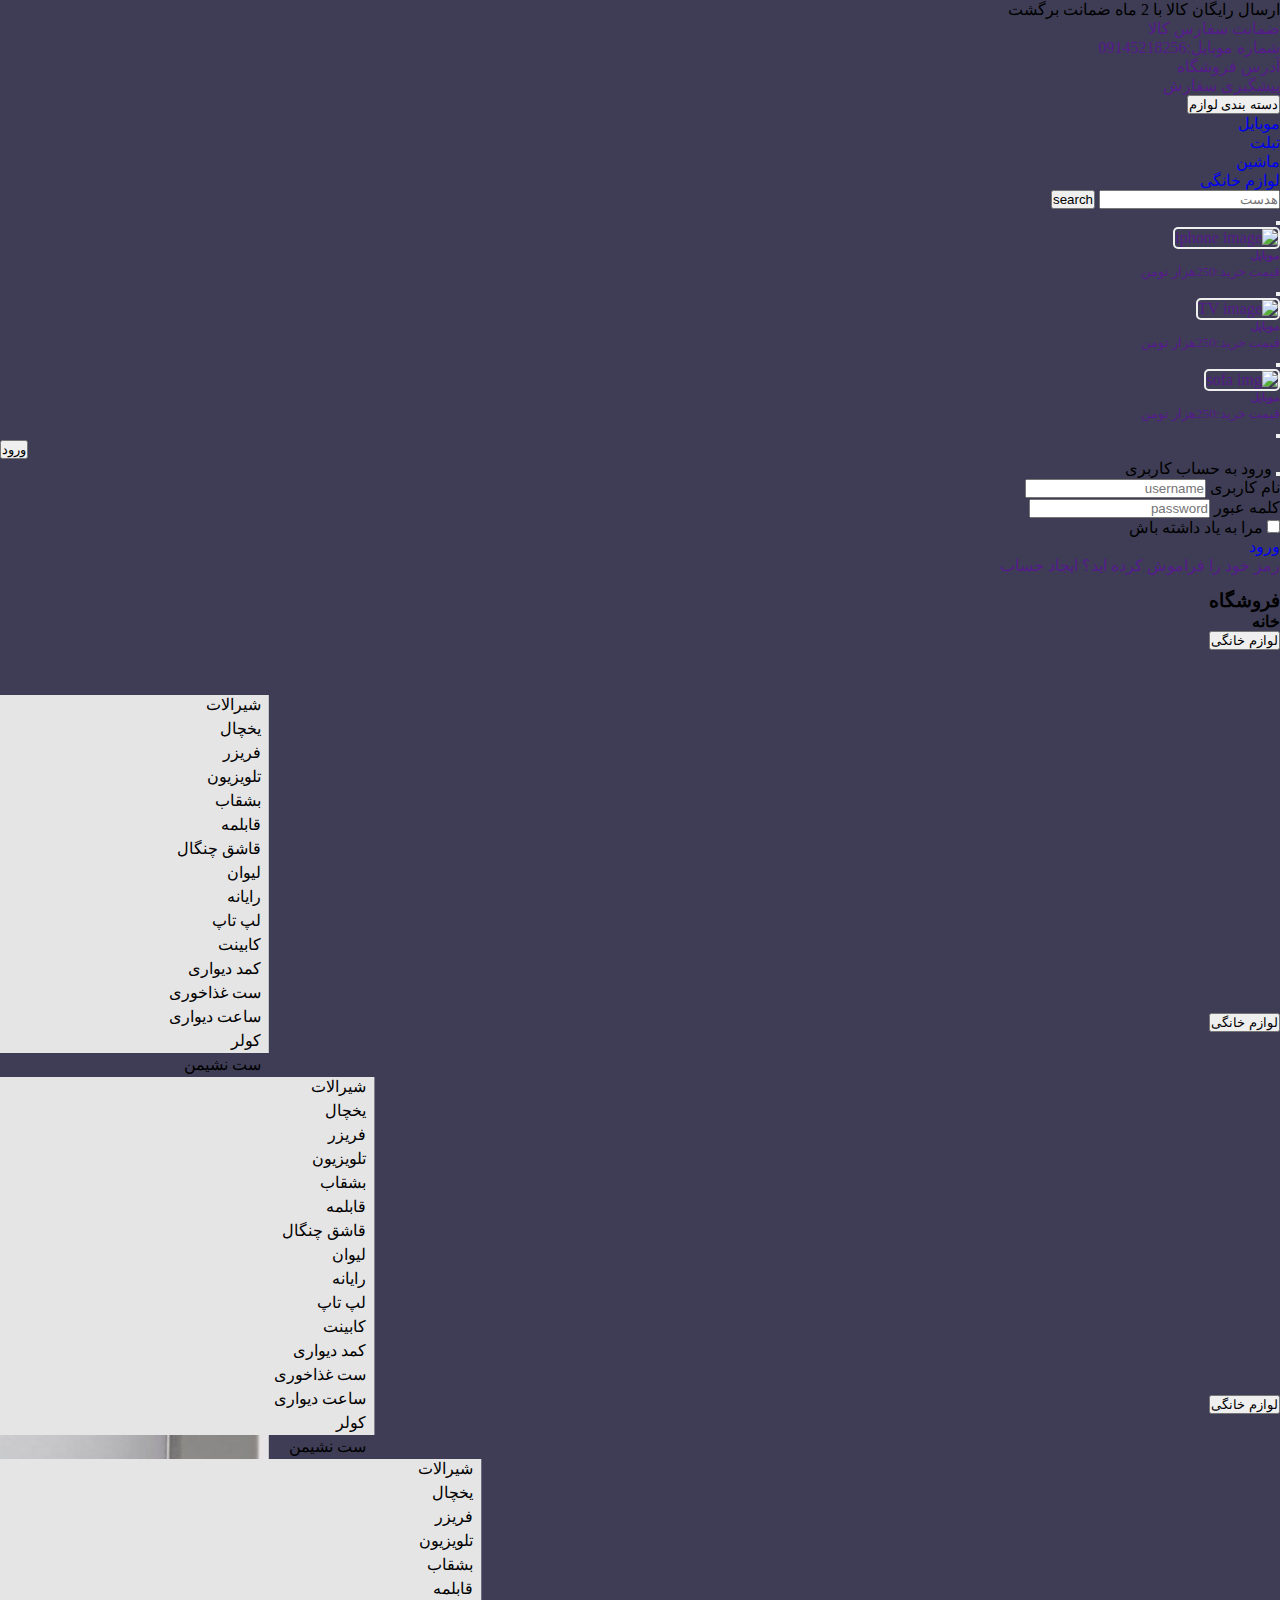
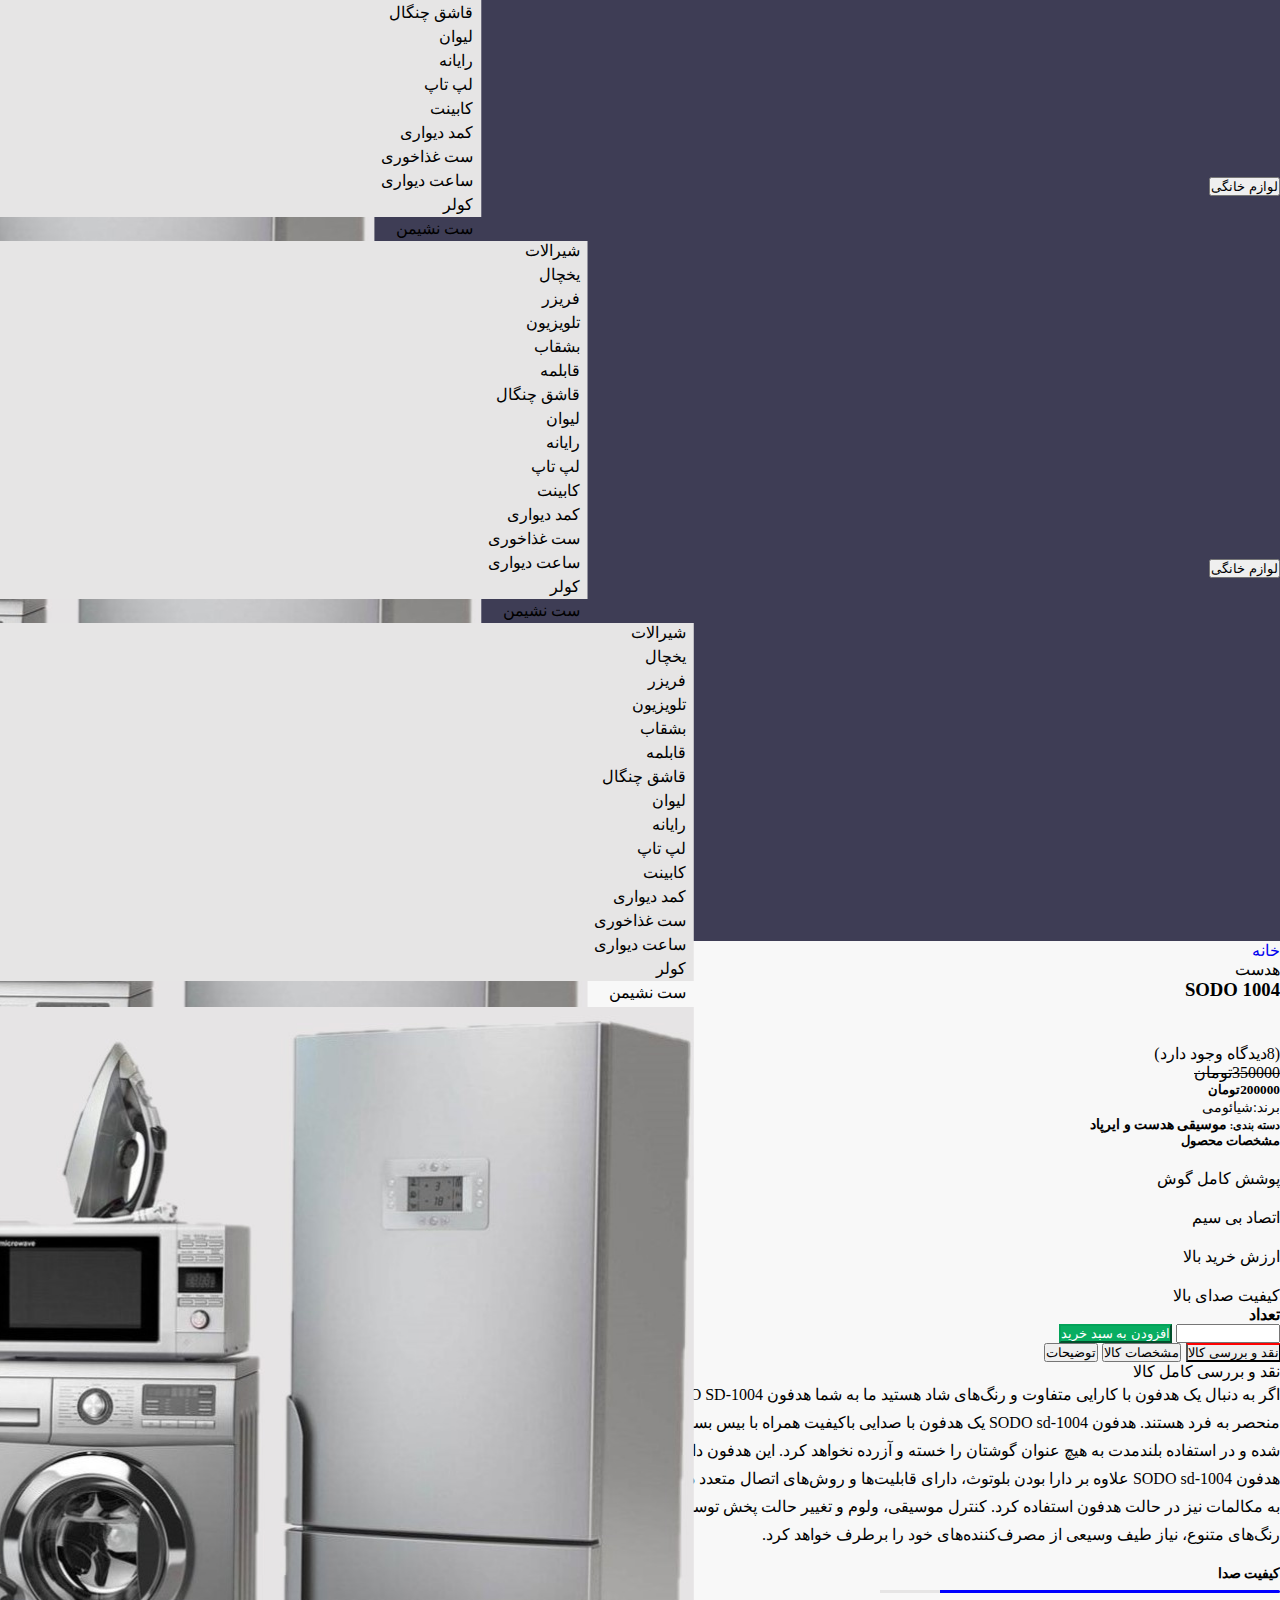
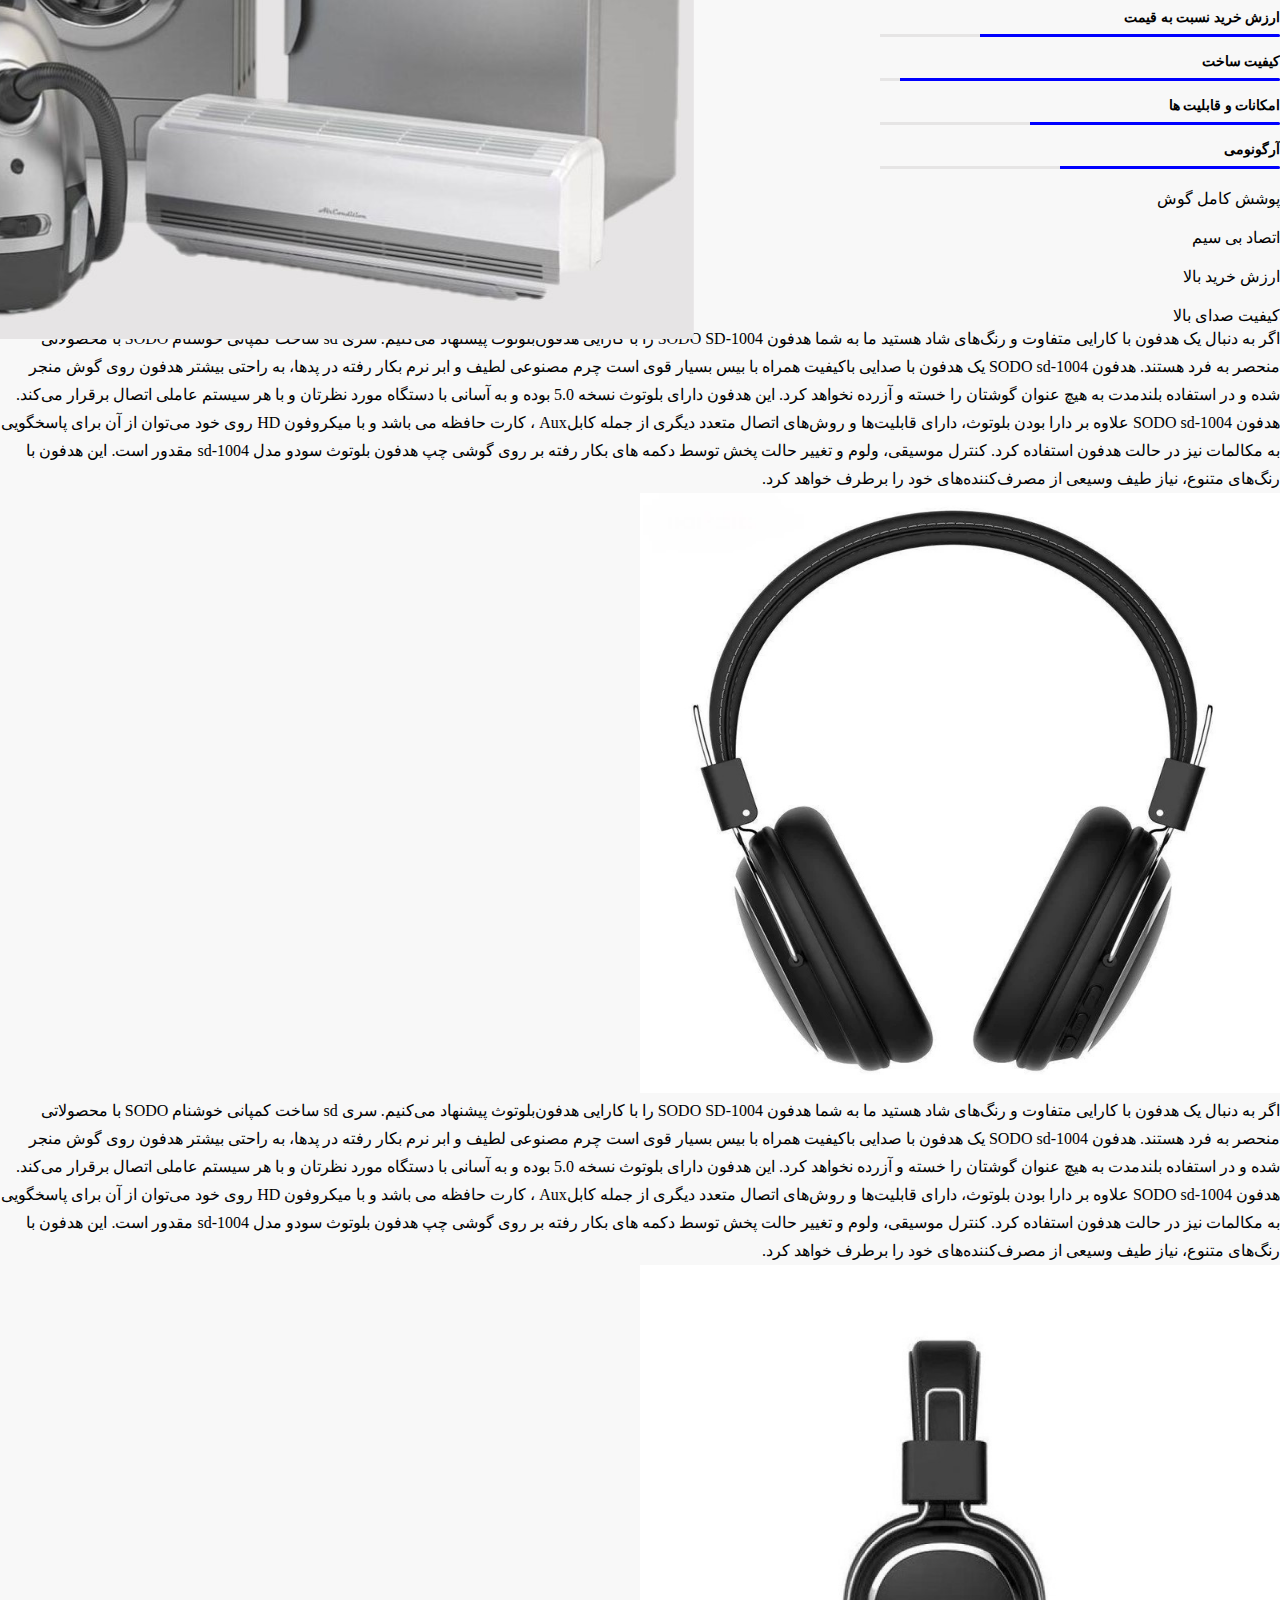
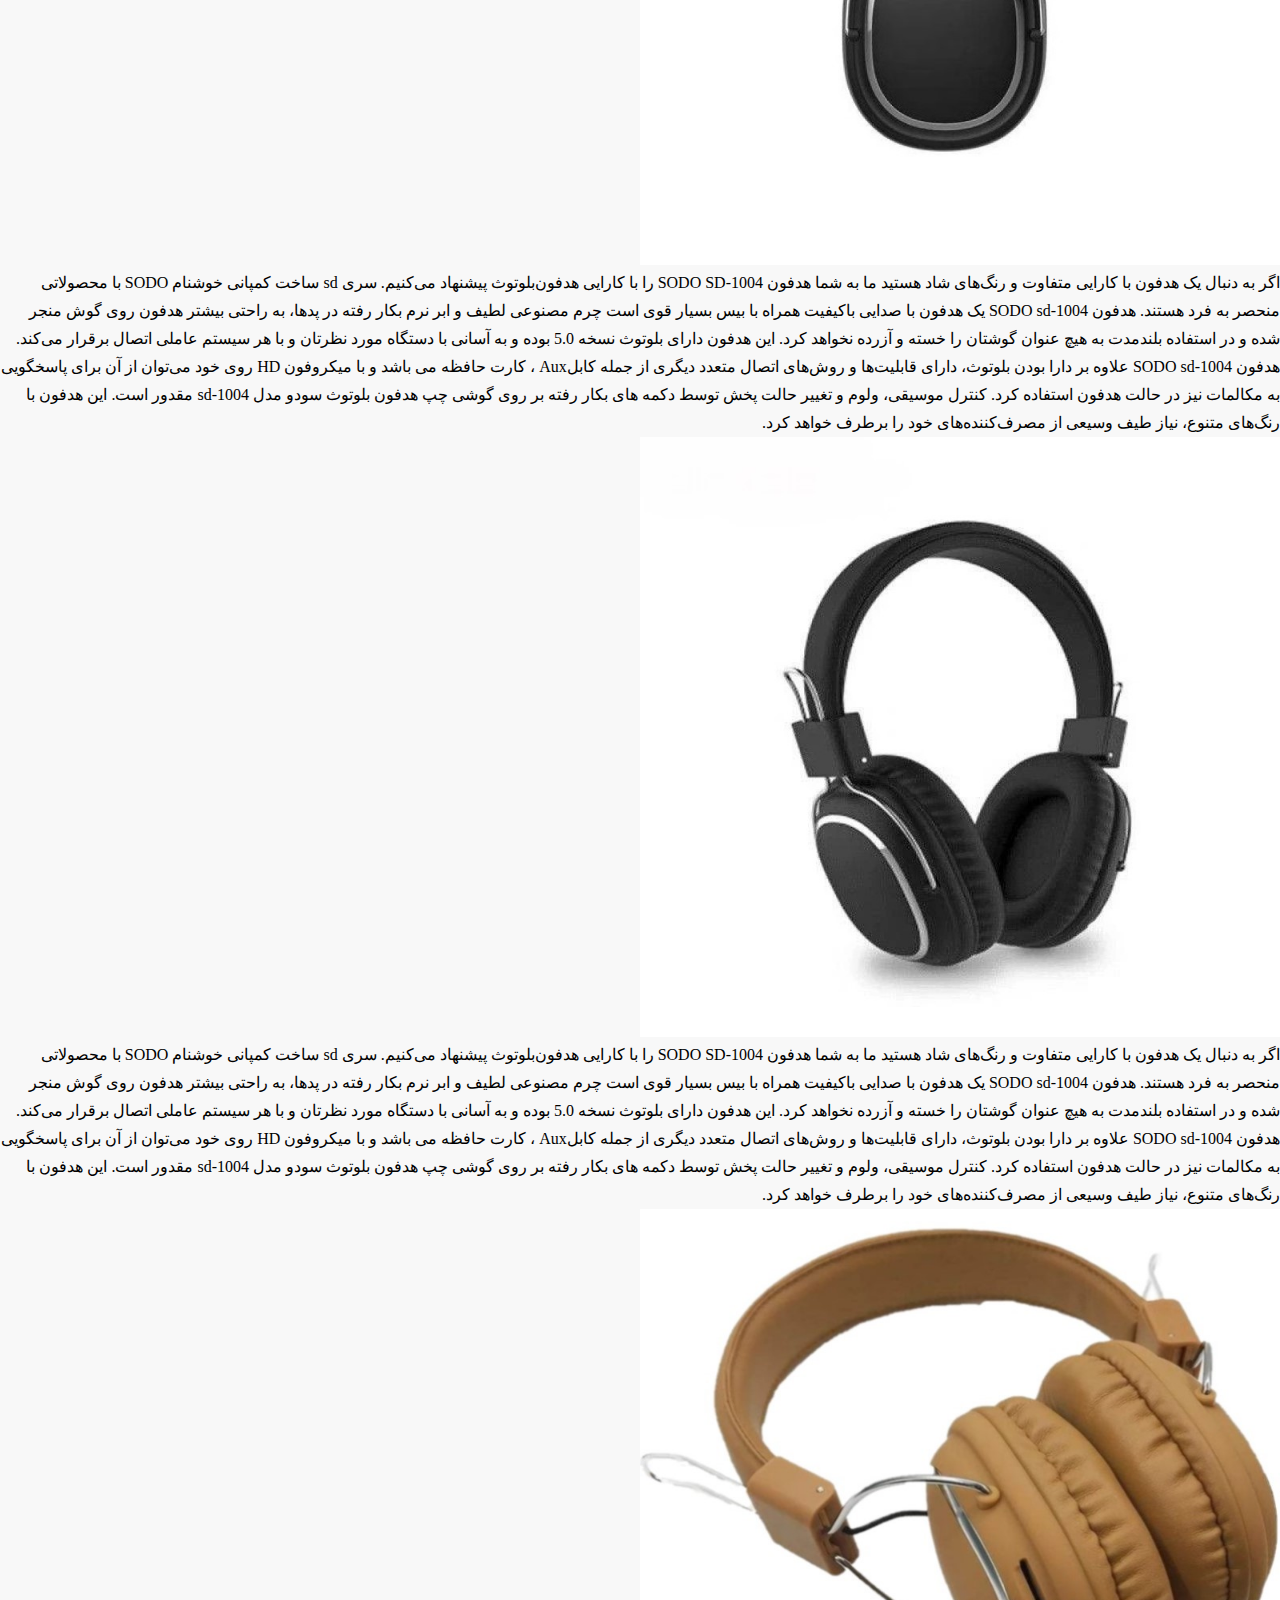
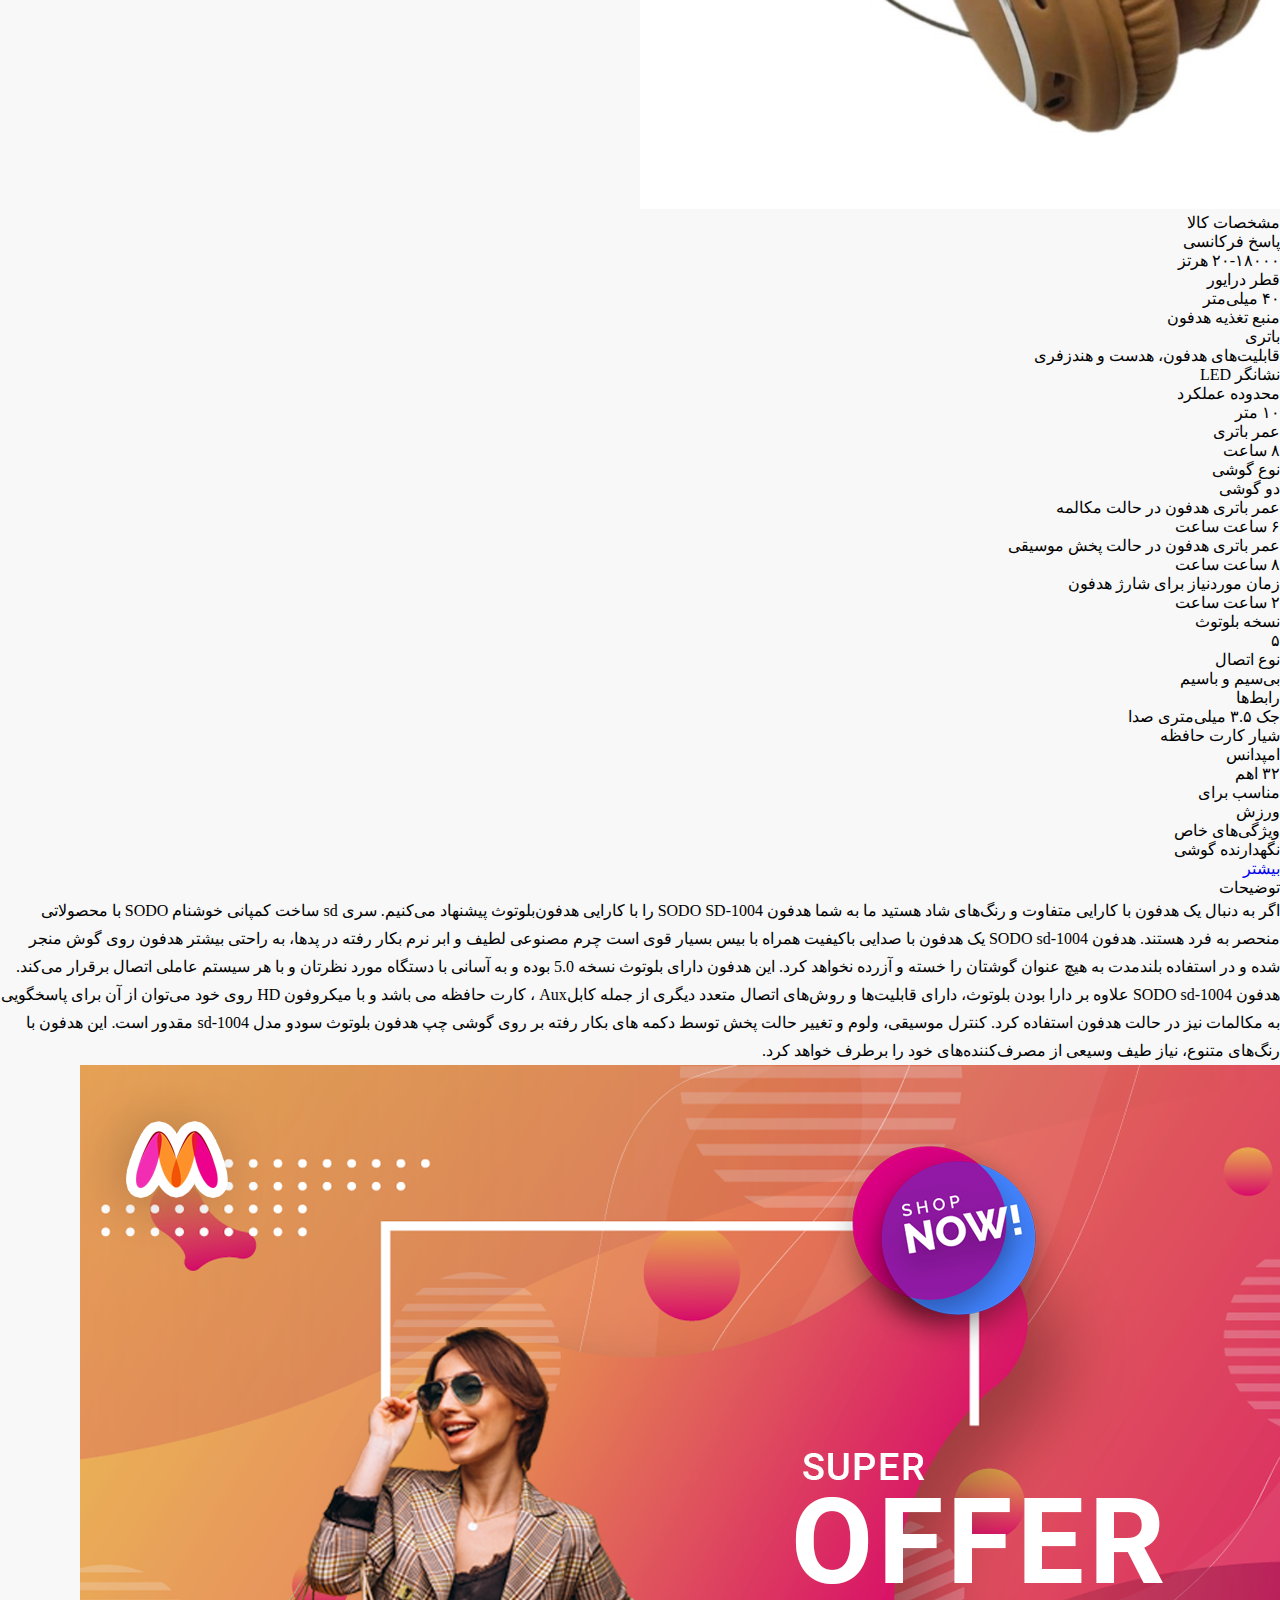
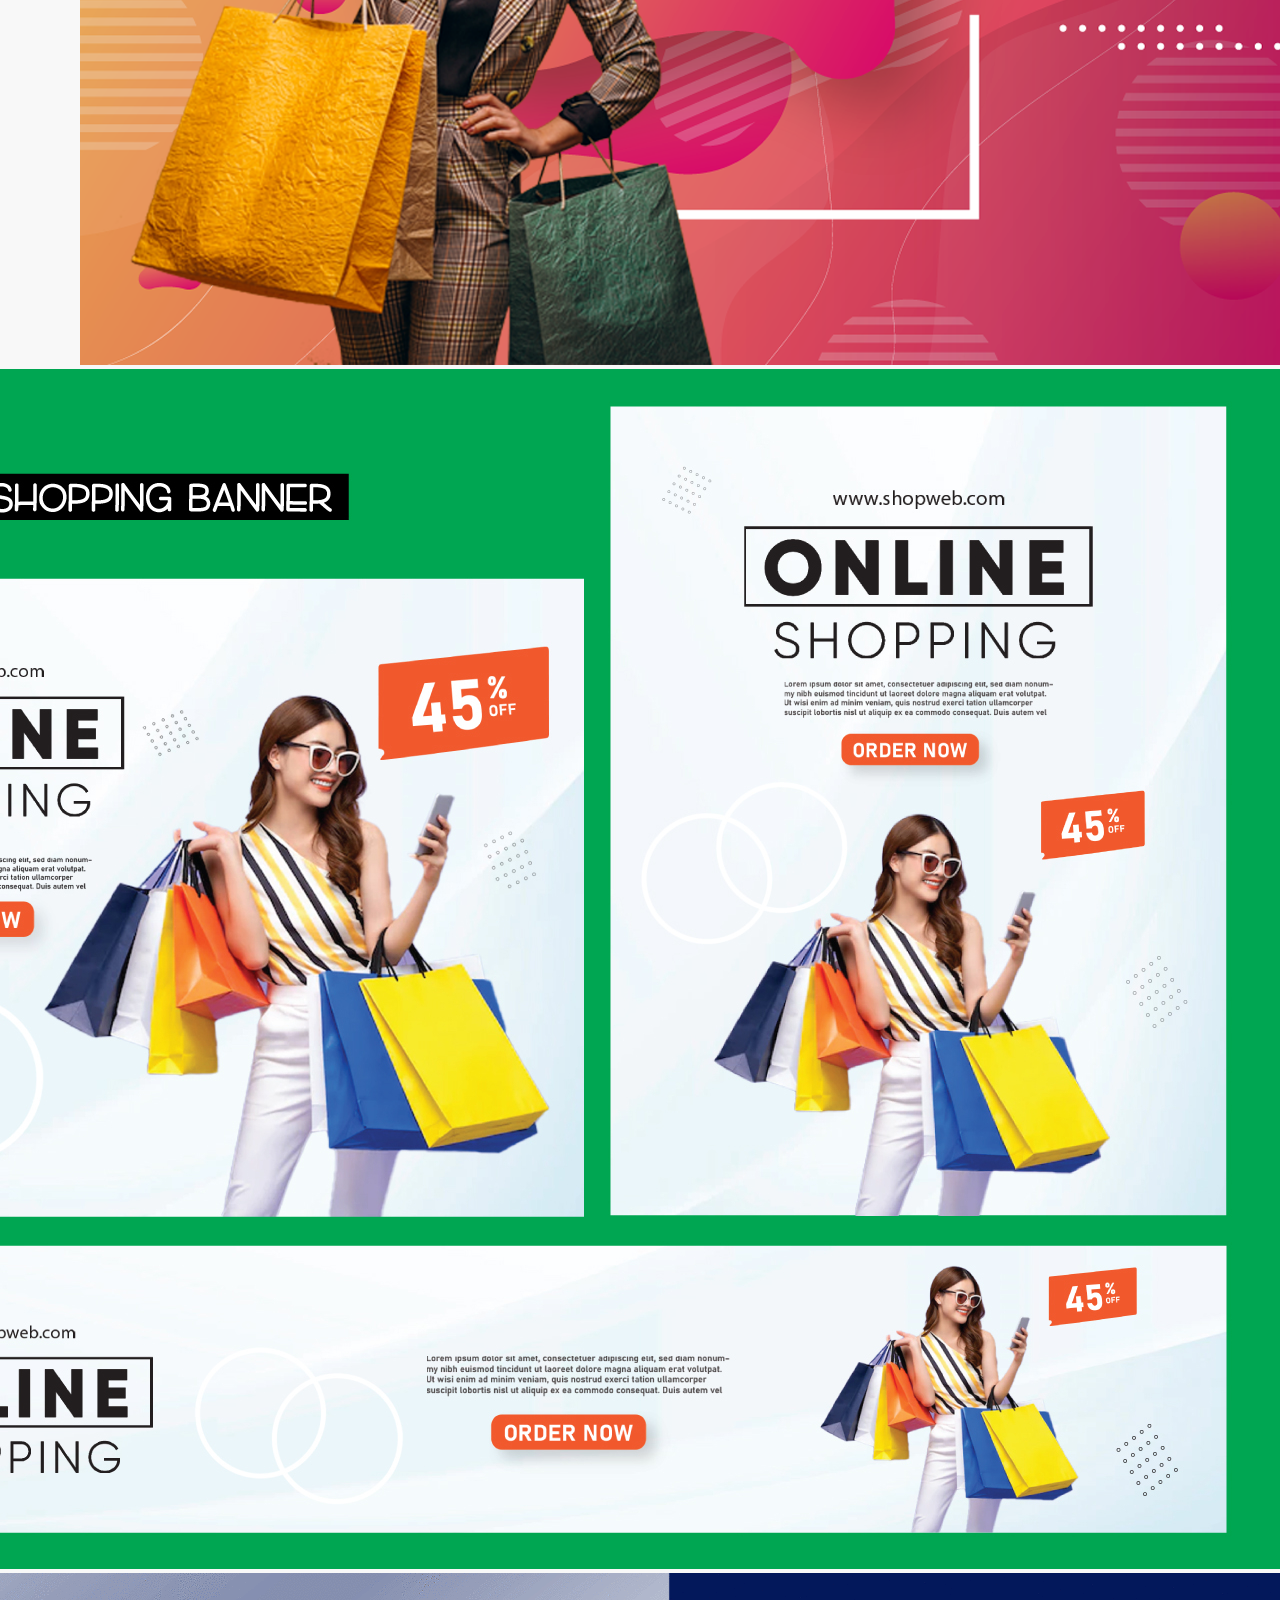
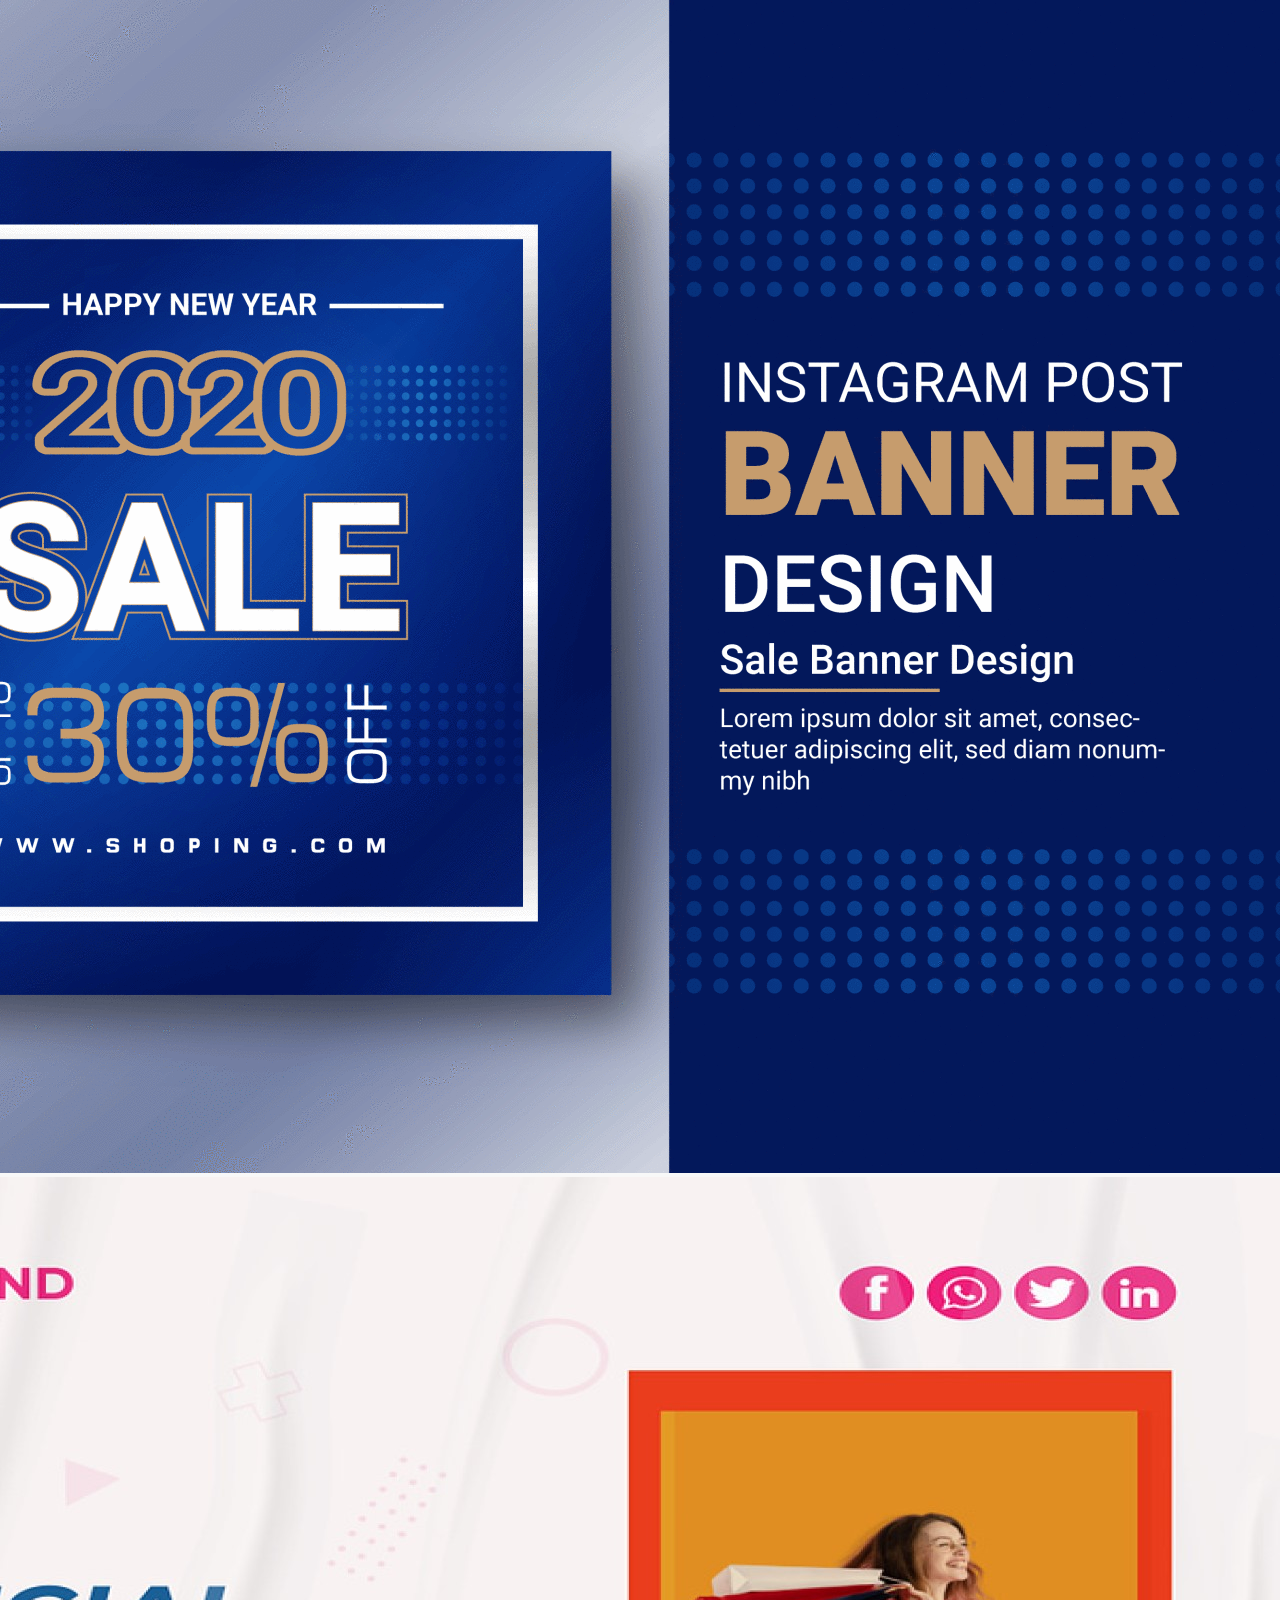
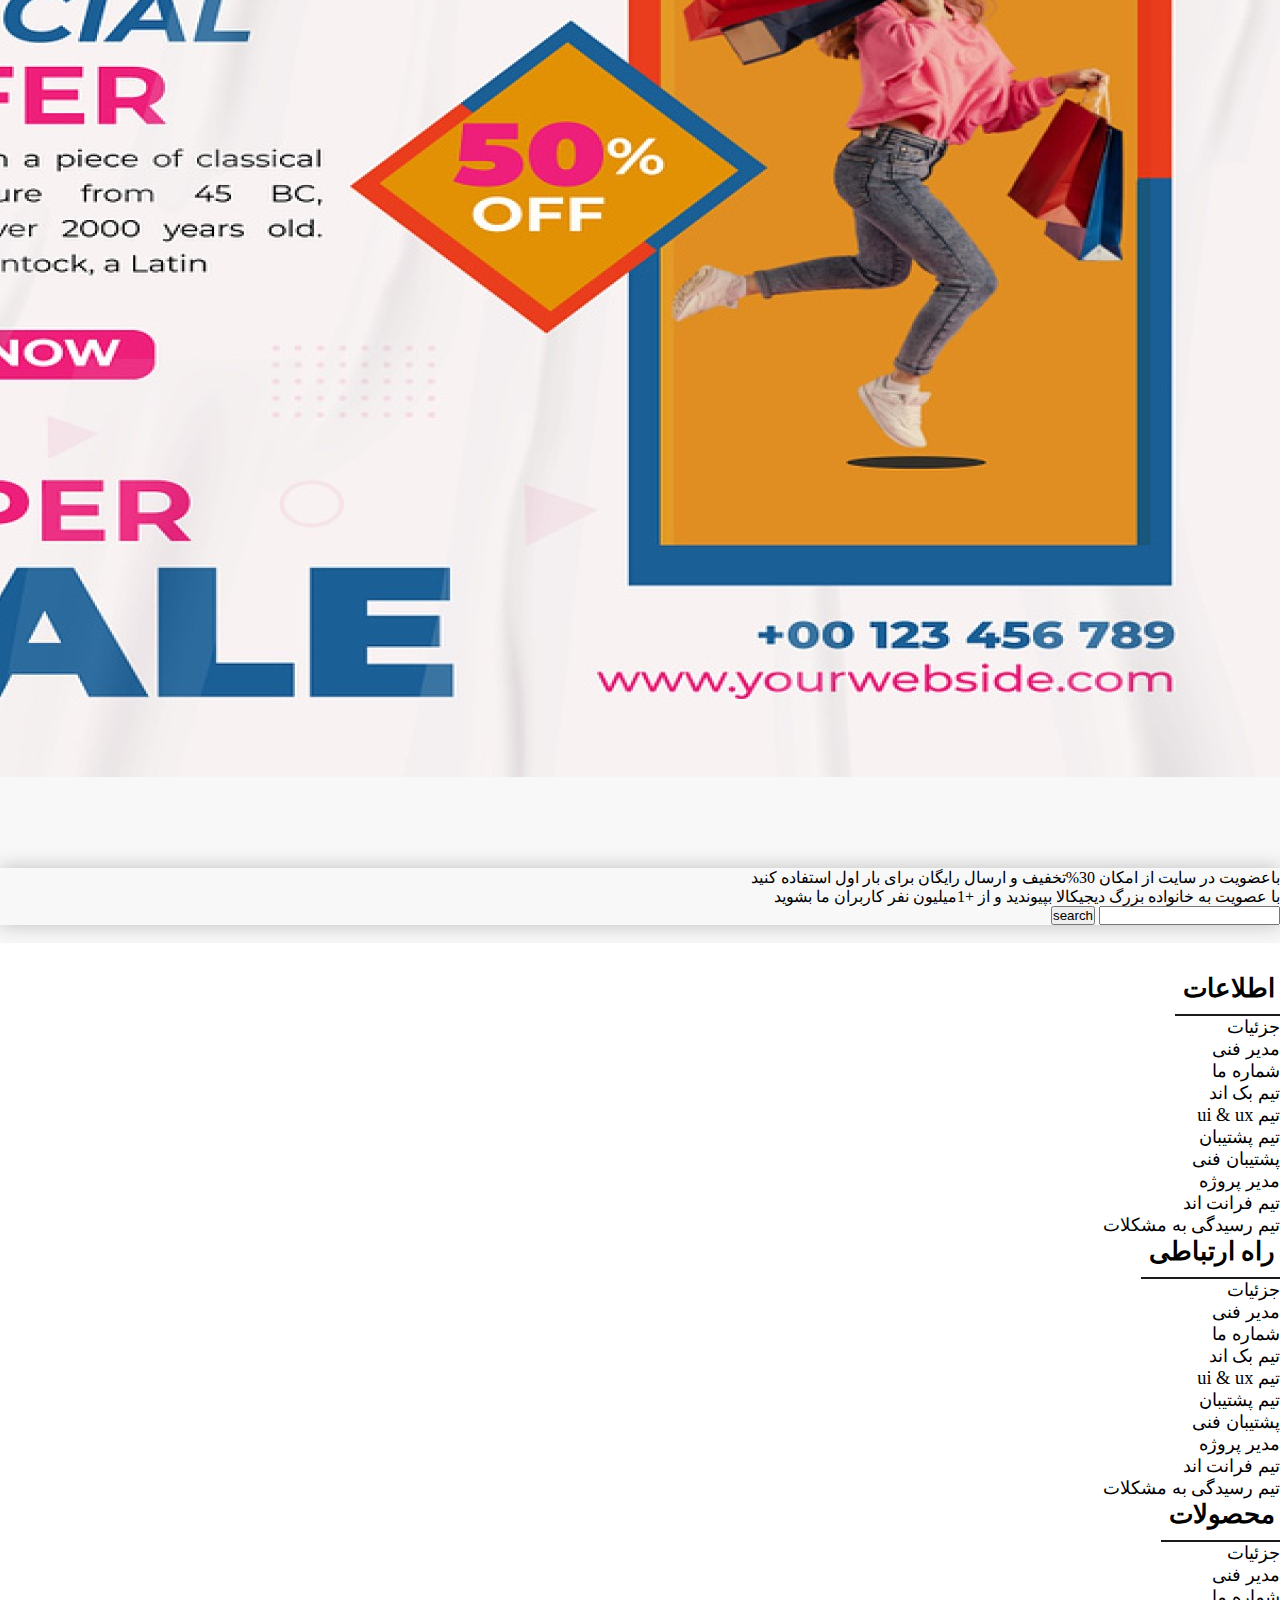
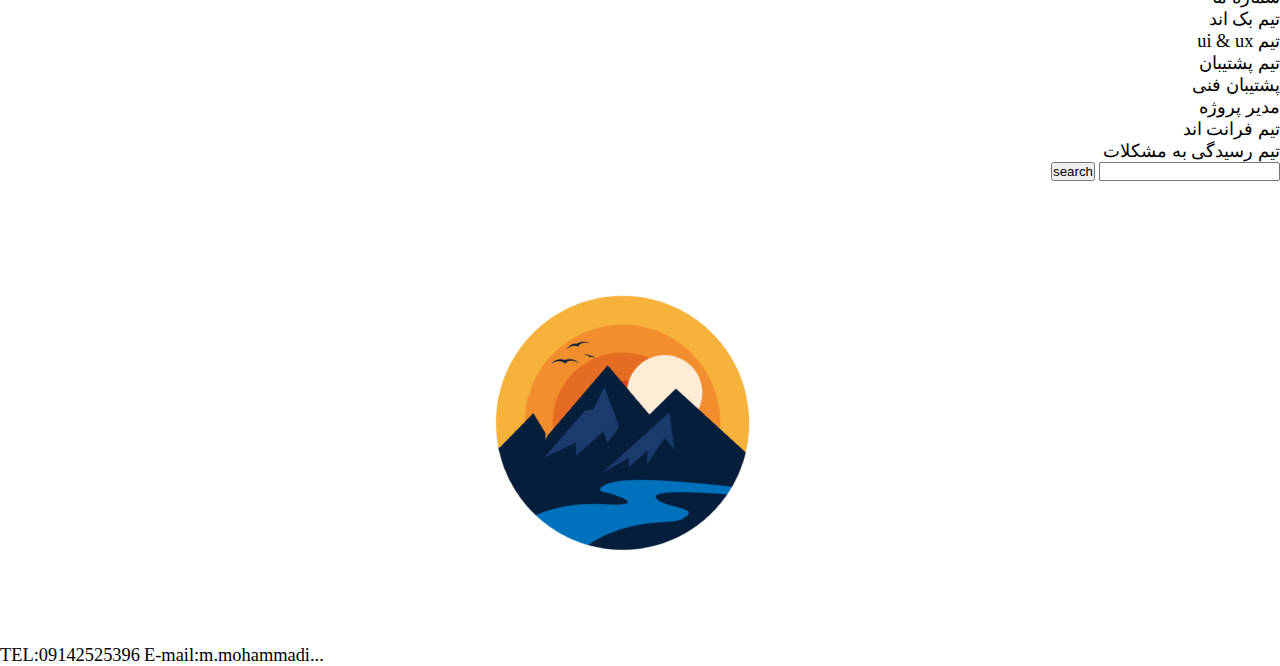
==== commit 316a0aaf: "bootstrap project added" ====
--- a/product.html
+++ b/product.html
@@ -5,6 +5,10 @@
     <meta name="viewport" content="width=device-width, initial-scale=1.0">
     <link rel="stylesheet" href="https://cdnjs.cloudflare.com/ajax/libs/font-awesome/6.4.2/css/all.min.css" integrity="sha512-z3gLpd7yknf1YoNbCzqRKc4qyor8gaKU1qmn+CShxbuBusANI9QpRohGBreCFkKxLhei6S9CQXFEbbKuqLg0DA==" crossorigin="anonymous" referrerpolicy="no-referrer" />
     <link rel="stylesheet" href="https://cdn.jsdelivr.net/npm/bootstrap@5.0.2/dist/css/bootstrap.rtl.min.css" integrity="sha384-gXt9imSW0VcJVHezoNQsP+TNrjYXoGcrqBZJpry9zJt8PCQjobwmhMGaDHTASo9N" crossorigin="anonymous">
+    <script src="https://code.jquery.com/jquery-3.4.1.min.js" integrity="sha384-vk5WoKIaW/vJyUAd9n/wmopsmNhiy+L2Z+SBxGYnUkunIxVxAv/UtMOhba/xskxh" crossorigin="anonymous"></script>
+    <link href="https://www.jqueryscript.net/css/jquerysctipttop.css" rel="stylesheet" type="text/css">
+    <script src="dist/zoomy.js"></script>
+    <link type="text/css" rel="stylesheet" href="dist/zoomy.css">
     <link rel="stylesheet" href="css/style.css">
     <link rel="stylesheet" href="css/product.css">
     <title>product</title>
@@ -336,22 +340,24 @@
 <div class="container bg-white mt-5 border-secondary p-3">
     <div class="row">
         <div class="col-12 col-md-5 product-picture">
-            <div class="tab-content p-3">
-            <img src="img/product page/هدست.webp" alt="" class="img-fluid tab-pane fade show active" id="headset1">
+          <div id='el'></div>
+
+            <!-- <div class="tab-content p-3">
+            <img src="img/product page/هدست.jpg" alt="" class="img-fluid tab-pane fade show active" id="headset1">
             <img src="img/product page/هدست2.jpg" alt="" class="img-fluid tab-pane fade" id="headset2">
-            <img src="img/product page/هدست3.webp" alt="" class="img-fluid tab-pane fade" id="headset3">
+            <img src="img/product page/هدست3.jpg" alt="" class="img-fluid tab-pane fade" id="headset3">
             <img src="img/product page/هدست4.jpg" alt="" class="img-fluid tab-pane fade" id="headset4">
-            <img src="img/product page/هدست5.webp" alt="" class="img-fluid tab-pane fade" id="headset5">
+            <img src="img/product page/هدست5.jpg" alt="" class="img-fluid tab-pane fade" id="headset5">
 
         </div>
             <div class="d-flex nav nav-pills">
-                <a href="#headset1" class="col-2 offset-1 product-item nav-item" data-bs-toggle="pill"><img src="img/product page/هدست.webp" alt="" class=" img-fluid"></a>
+                <a href="#headset1" class="col-2 offset-1 product-item nav-item" data-bs-toggle="pill"><img src="img/product page/هدست.jpg" alt="" class=" img-fluid"></a>
                 <a href="#headset2" class="col-2 product-item nav-item" data-bs-toggle="pill"><img src="img/product page/هدست2.jpg" alt="" class=" img-fluid"></a>
-                <a href="#headset3" class="col-2 product-item nav-item" data-bs-toggle="pill"><img src="img/product page/هدست3.webp" alt="" class=" img-fluid"></a>
+                <a href="#headset3" class="col-2 product-item nav-item" data-bs-toggle="pill"><img src="img/product page/هدست3.jpg" alt="" class=" img-fluid"></a>
                 <a href="#headset4" class="col-2 product-item nav-item" data-bs-toggle="pill"><img src="img/product page/هدست4.jpg" alt="" class=" img-fluid"></a>
-                <a href="#headset5" class="col-2 product-item nav-item" data-bs-toggle="pill"><img src="img/product page/هدست5.webp" alt="" class=" img-fluid"></a>
-
-            </div>
+                <a href="#headset5" class="col-2 product-item nav-item" data-bs-toggle="pill"><img src="img/product page/هدست5.jpg" alt="" class=" img-fluid"></a>
+
+            </div> -->
         </div>
         <div class="col-12 col-md-7">
             <div class="d-flex justify-content-between mt-2">
@@ -423,7 +429,7 @@
               <i class="far fa-dot-circle text-secondary position-relative"></i>
               <p style="font-weight: normal; text-align: right;line-height: 28px;">اگر به دنبال یک هدفون با کارایی متفاوت و رنگ‌های شاد هستید ما به شما هدفون SODO SD-1004 را با کارایی هدفون‌بلوتوث پیشنهاد می‌کنیم. سری sd ساخت کمپانی خوشنام SODO با محصولاتی منحصر به فرد هستند. هدفون SODO sd-1004 یک هدفون با صدایی باکیفیت همراه با بیس بسیار قوی است چرم مصنوعی لطیف و ابر نرم بکار رفته در پدها، به راحتی بیشتر هدفون روی گوش منجر شده و در استفاده بلندمدت به هیچ عنوان گوشتان را خسته و آزرده نخواهد کرد. این هدفون دارای بلوتوث نسخه 5.0 بوده و به آسانی با دستگاه مورد نظرتان و با هر سیستم عاملی اتصال برقرار می‌کند. هدفون SODO sd-1004 علاوه بر دارا بودن بلوتوث، دارای قابلیت‌ها و روش‌های اتصال متعدد دیگری از جمله کابلAux ، کارت حافظه می باشد و با میکروفون HD روی خود می‌توان از آن برای پاسخگویی به مکالمات نیز در حالت هدفون استفاده کرد. کنترل موسیقی، ولوم و تغییر حالت پخش توسط دکمه های بکار رفته بر روی گوشی چپ هدفون بلوتوث سودو مدل sd-1004 مقدور است. این هدفون با رنگ‌های متنوع، نیاز طیف وسیعی از مصرف‌کننده‌های خود را برطرف خواهد کرد.</p>
             </div>
-            <div class="d-flex justify-content-center"><img src="img/product page/هدست.webp" alt="" style="height: 600px!important;width: 50%!important;"></div>
+            <div class="d-flex justify-content-center"><img src="img/product page/هدست.jpg" alt="" style="height: 600px!important;width: 50%!important;"></div>
             <div class="product-discuss-text">
               <i class="far fa-dot-circle text-secondary position-relative"></i>
               <p style="font-weight: normal; text-align: right;line-height: 28px;">اگر به دنبال یک هدفون با کارایی متفاوت و رنگ‌های شاد هستید ما به شما هدفون SODO SD-1004 را با کارایی هدفون‌بلوتوث پیشنهاد می‌کنیم. سری sd ساخت کمپانی خوشنام SODO با محصولاتی منحصر به فرد هستند. هدفون SODO sd-1004 یک هدفون با صدایی باکیفیت همراه با بیس بسیار قوی است چرم مصنوعی لطیف و ابر نرم بکار رفته در پدها، به راحتی بیشتر هدفون روی گوش منجر شده و در استفاده بلندمدت به هیچ عنوان گوشتان را خسته و آزرده نخواهد کرد. این هدفون دارای بلوتوث نسخه 5.0 بوده و به آسانی با دستگاه مورد نظرتان و با هر سیستم عاملی اتصال برقرار می‌کند. هدفون SODO sd-1004 علاوه بر دارا بودن بلوتوث، دارای قابلیت‌ها و روش‌های اتصال متعدد دیگری از جمله کابلAux ، کارت حافظه می باشد و با میکروفون HD روی خود می‌توان از آن برای پاسخگویی به مکالمات نیز در حالت هدفون استفاده کرد. کنترل موسیقی، ولوم و تغییر حالت پخش توسط دکمه های بکار رفته بر روی گوشی چپ هدفون بلوتوث سودو مدل sd-1004 مقدور است. این هدفون با رنگ‌های متنوع، نیاز طیف وسیعی از مصرف‌کننده‌های خود را برطرف خواهد کرد.</p>
@@ -433,7 +439,7 @@
               <i class="far fa-dot-circle text-secondary position-relative"></i>
               <p style="font-weight: normal; text-align: right;line-height: 28px;">اگر به دنبال یک هدفون با کارایی متفاوت و رنگ‌های شاد هستید ما به شما هدفون SODO SD-1004 را با کارایی هدفون‌بلوتوث پیشنهاد می‌کنیم. سری sd ساخت کمپانی خوشنام SODO با محصولاتی منحصر به فرد هستند. هدفون SODO sd-1004 یک هدفون با صدایی باکیفیت همراه با بیس بسیار قوی است چرم مصنوعی لطیف و ابر نرم بکار رفته در پدها، به راحتی بیشتر هدفون روی گوش منجر شده و در استفاده بلندمدت به هیچ عنوان گوشتان را خسته و آزرده نخواهد کرد. این هدفون دارای بلوتوث نسخه 5.0 بوده و به آسانی با دستگاه مورد نظرتان و با هر سیستم عاملی اتصال برقرار می‌کند. هدفون SODO sd-1004 علاوه بر دارا بودن بلوتوث، دارای قابلیت‌ها و روش‌های اتصال متعدد دیگری از جمله کابلAux ، کارت حافظه می باشد و با میکروفون HD روی خود می‌توان از آن برای پاسخگویی به مکالمات نیز در حالت هدفون استفاده کرد. کنترل موسیقی، ولوم و تغییر حالت پخش توسط دکمه های بکار رفته بر روی گوشی چپ هدفون بلوتوث سودو مدل sd-1004 مقدور است. این هدفون با رنگ‌های متنوع، نیاز طیف وسیعی از مصرف‌کننده‌های خود را برطرف خواهد کرد.</p>
             </div>
-            <div class="d-flex justify-content-center"><img src="img/product page/هدست3.webp" alt="" style="height: 600px!important;width: 50%!important;"></div>
+            <div class="d-flex justify-content-center"><img src="img/product page/هدست3.jpg" alt="" style="height: 600px!important;width: 50%!important;"></div>
             <div class="product-discuss-text">
               <i class="far fa-dot-circle text-secondary position-relative"></i>
               <p style="font-weight: normal; text-align: right;line-height: 28px;">اگر به دنبال یک هدفون با کارایی متفاوت و رنگ‌های شاد هستید ما به شما هدفون SODO SD-1004 را با کارایی هدفون‌بلوتوث پیشنهاد می‌کنیم. سری sd ساخت کمپانی خوشنام SODO با محصولاتی منحصر به فرد هستند. هدفون SODO sd-1004 یک هدفون با صدایی باکیفیت همراه با بیس بسیار قوی است چرم مصنوعی لطیف و ابر نرم بکار رفته در پدها، به راحتی بیشتر هدفون روی گوش منجر شده و در استفاده بلندمدت به هیچ عنوان گوشتان را خسته و آزرده نخواهد کرد. این هدفون دارای بلوتوث نسخه 5.0 بوده و به آسانی با دستگاه مورد نظرتان و با هر سیستم عاملی اتصال برقرار می‌کند. هدفون SODO sd-1004 علاوه بر دارا بودن بلوتوث، دارای قابلیت‌ها و روش‌های اتصال متعدد دیگری از جمله کابلAux ، کارت حافظه می باشد و با میکروفون HD روی خود می‌توان از آن برای پاسخگویی به مکالمات نیز در حالت هدفون استفاده کرد. کنترل موسیقی، ولوم و تغییر حالت پخش توسط دکمه های بکار رفته بر روی گوشی چپ هدفون بلوتوث سودو مدل sd-1004 مقدور است. این هدفون با رنگ‌های متنوع، نیاز طیف وسیعی از مصرف‌کننده‌های خود را برطرف خواهد کرد.</p>
@@ -595,5 +601,37 @@
 <!-- end footer part -->
     <script src="https://cdn.jsdelivr.net/npm/@popperjs/core@2.9.2/dist/umd/popper.min.js" integrity="sha384-IQsoLXl5PILFhosVNubq5LC7Qb9DXgDA9i+tQ8Zj3iwWAwPtgFTxbJ8NT4GN1R8p" crossorigin="anonymous"></script>
     <script src="https://cdn.jsdelivr.net/npm/bootstrap@5.0.2/dist/js/bootstrap.min.js" integrity="sha384-cVKIPhGWiC2Al4u+LWgxfKTRIcfu0JTxR+EQDz/bgldoEyl4H0zUF0QKbrJ0EcQF" crossorigin="anonymous"></script>
-</body>
+    <script>
+      var urls = [
+          'img/product page/هدست2.jpg',
+          'img/product page/هدست.jpg',
+          'img/product page/هدست3.jpg',
+          'img/product page/هدست4.jpg',
+          'img/product page/هدست5.jpg'
+
+      ];
+      var options = {
+          // thumbLeft:true,
+          // thumbRight:true,
+          // thumbHide:true,
+          // width:300,
+          // height:500,
+      };
+      $('#el').zoomy(urls,options);
+   </script>
+  <script type="text/javascript">
+  
+    var _gaq = _gaq || [];
+    _gaq.push(['_setAccount', 'UA-36251023-1']);
+    _gaq.push(['_setDomainName', 'jqueryscript.net']);
+    _gaq.push(['_trackPageview']);
+  
+    (function() {
+      var ga = document.createElement('script'); ga.type = 'text/javascript'; ga.async = true;
+      ga.src = ('https:' == document.location.protocol ? 'https://ssl' : 'http://www') + '.google-analytics.com/ga.js';
+      var s = document.getElementsByTagName('script')[0]; s.parentNode.insertBefore(ga, s);
+    })();
+  
+  </script>
+  </body>
 </html>